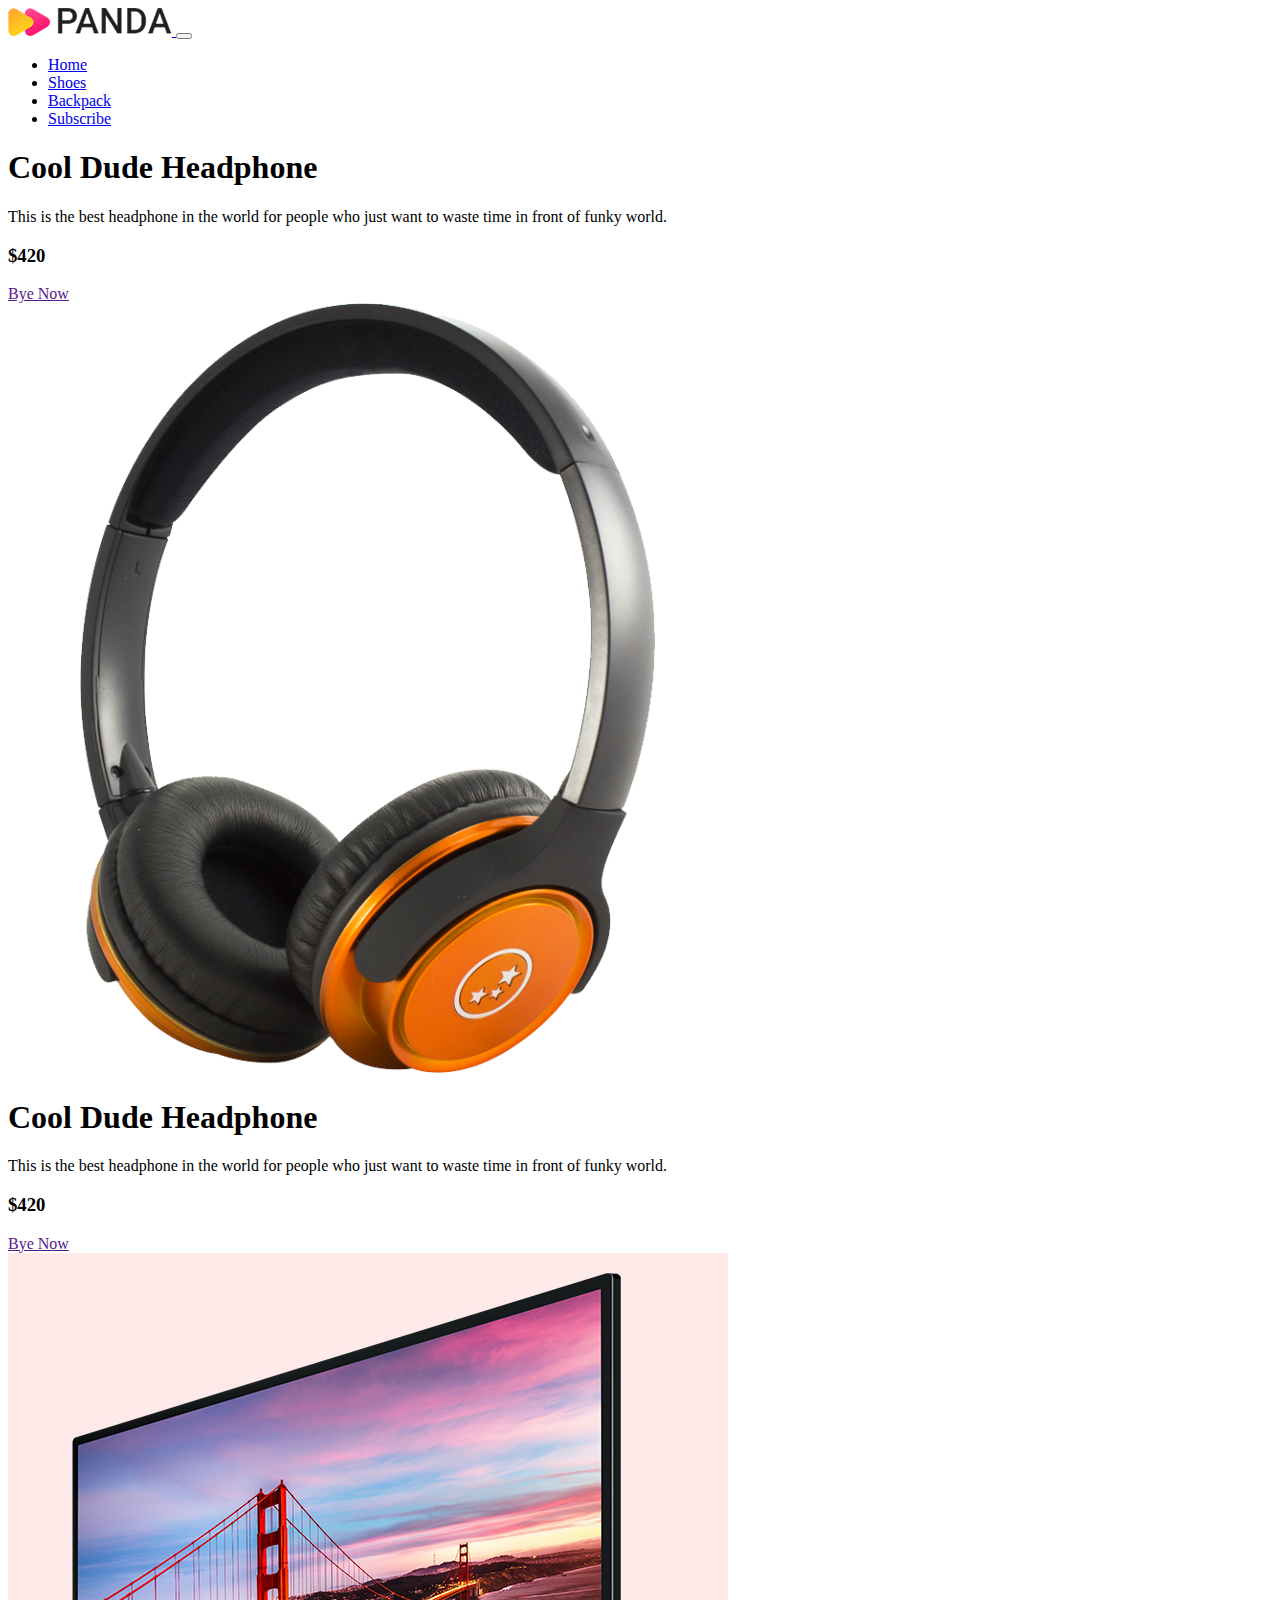
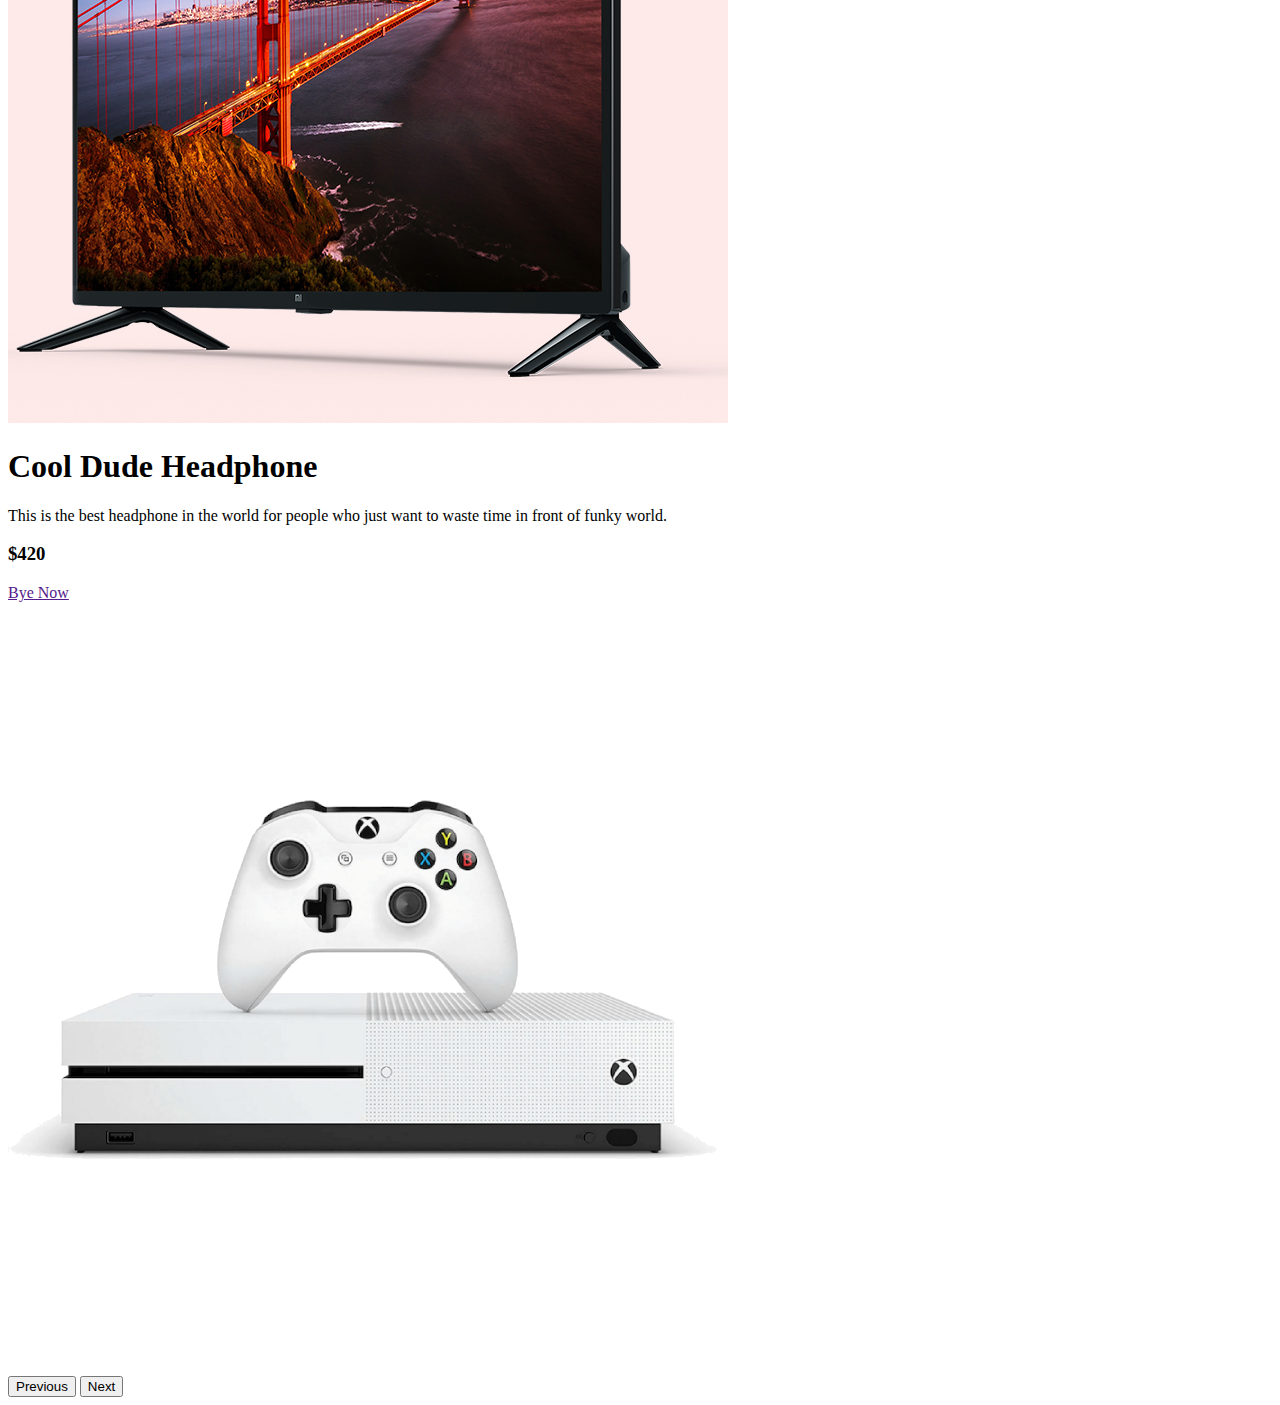
==== panda-ecomarch-bootstrap/panda-commarch.html @ 9adb0c9a "first commit" ====
<!doctype html>
<html lang="en">

<head>
    <meta charset="utf-8">
    <meta name="viewport" content="width=device-width, initial-scale=1">
    <title>Bootstrap demo</title>
    <!-- bootstrap link -->
    <link href="https://cdn.jsdelivr.net/npm/bootstrap@5.2.0/dist/css/bootstrap.min.css" rel="stylesheet"
        integrity="sha384-gH2yIJqKdNHPEq0n4Mqa/HGKIhSkIHeL5AyhkYV8i59U5AR6csBvApHHNl/vI1Bx" crossorigin="anonymous">
</head>

<body>
    <header class="container">
        <div class="container">
            <nav class="navbar navbar-expand-lg bg-light">
                <a class="navbar-brand" href="#">
                    <img src="images/logo.png" alt="">
                </a>
                <button class="navbar-toggler" type="button" data-bs-toggle="collapse"
                    data-bs-target="#navbarSupportedContent" aria-controls="navbarSupportedContent"
                    aria-expanded="false" aria-label="Toggle navigation">
                    <span class="navbar-toggler-icon"></span>
                </button>
                <div class="collapse navbar-collapse" id="navbarSupportedContent">
                    <ul class="navbar-nav me-auto mb-2 mb-lg-0">
                        <li class="nav-item">
                            <a class="nav-link active" aria-current="page" href="#">Home</a>
                        </li>
                        <li class="nav-item">
                            <a class="nav-link" href="#">Shoes</a>
                        </li>
                        <li class="nav-item">
                            <a class="nav-link" href="#">Backpack</a>
                        </li>
                        <li class="nav-item">
                            <a class="nav-link" href="#">Subscribe</a>
                        </li>
                    </ul>
                </div>
            </nav>
        </div>
        <section class="mt-5">
            <div id="carouselExampleControls" class="carousel slide" data-bs-ride="carousel">
                <div class="carousel-inner">
                    <div class="carousel-item active bg-info rounded">
                        <div class="row">
                            <div class="col-lg-7 d-flex align-items-center p-5">
                                <div>
                                    <h1>Cool Dude Headphone</h1>
                                    <p>This is the best headphone in the world for people who just want to waste time in
                                        front of funky world.
                                    </p>
                                    <h3>$420</h3>
                                    <a class="btn btn-warning" href="">Bye Now</a>
                                </div>
                            </div>
                            <div class="col-lg-5">
                                <img src="images/banner-images/headphone.png" class="d-block w-100" alt="...">
                            </div>
                        </div>
                    </div>
                    <div class="carousel-item active bg-info rounded">
                        <div class="row">
                            <div class="col-lg-7 d-flex align-items-center p-5">
                                <div>
                                    <h1>Cool Dude Headphone</h1>
                                    <p>This is the best headphone in the world for people who just want to waste time in
                                        front of funky world.
                                    </p>
                                    <h3>$420</h3>
                                    <a class="btn btn-warning" href="">Bye Now</a>
                                </div>
                            </div>
                            <div class="col-lg-5">
                                <img src="images/banner-images/tv.png" class="d-block w-100" alt="...">
                            </div>
                        </div>
                    </div>
                    <div class="carousel-item active bg-info rounded">
                        <div class="row">
                            <div class="col-lg-7 d-flex align-items-center p-5">
                                <div>
                                    <h1>Cool Dude Headphone</h1>
                                    <p>This is the best headphone in the world for people who just want to waste time in
                                        front of funky world.
                                    </p>
                                    <h3>$420</h3>
                                    <a class="btn btn-warning" href="">Bye Now</a>
                                </div>
                            </div>
                            <div class="col-lg-5">
                                <img src="images/banner-images/xbox.png" class="d-block w-100" alt="...">
                            </div>
                        </div>
                    </div>
                </div>
                <button class="carousel-control-prev" type="button" data-bs-target="#carouselExampleControls"
                    data-bs-slide="prev">
                    <span class="carousel-control-prev-icon" aria-hidden="true"></span>
                    <span class="visually-hidden">Previous</span>
                </button>
                <button class="carousel-control-next" type="button" data-bs-target="#carouselExampleControls"
                    data-bs-slide="next">
                    <span class="carousel-control-next-icon" aria-hidden="true"></span>
                    <span class="visually-hidden">Next</span>
                </button>
            </div>
        </section>
    </header>
    <!-- header section end -->
    <section>

    </section>
    <!-- bootstrap js link -->
    <script src="https://cdn.jsdelivr.net/npm/bootstrap@5.2.0/dist/js/bootstrap.bundle.min.js"
        integrity="sha384-A3rJD856KowSb7dwlZdYEkO39Gagi7vIsF0jrRAoQmDKKtQBHUuLZ9AsSv4jD4Xa"
        crossorigin="anonymous"></script>
</body>

</html>
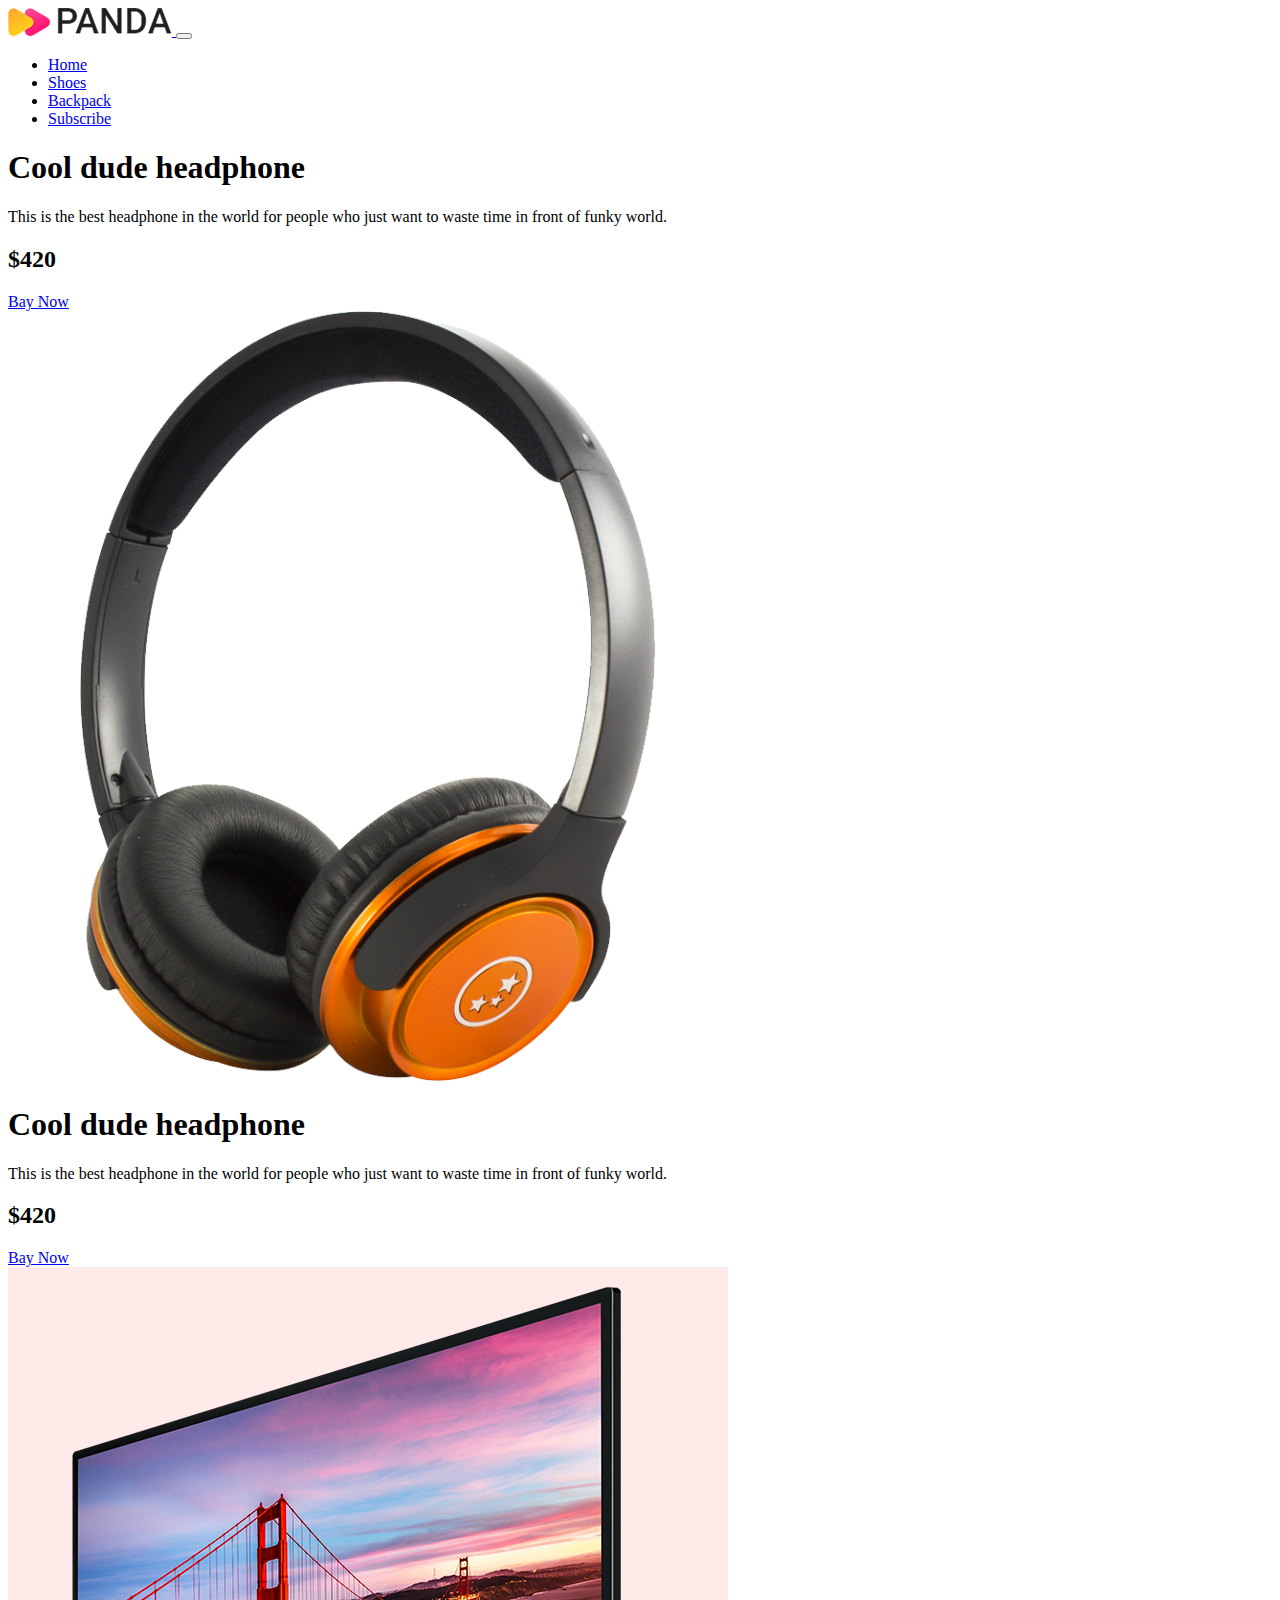
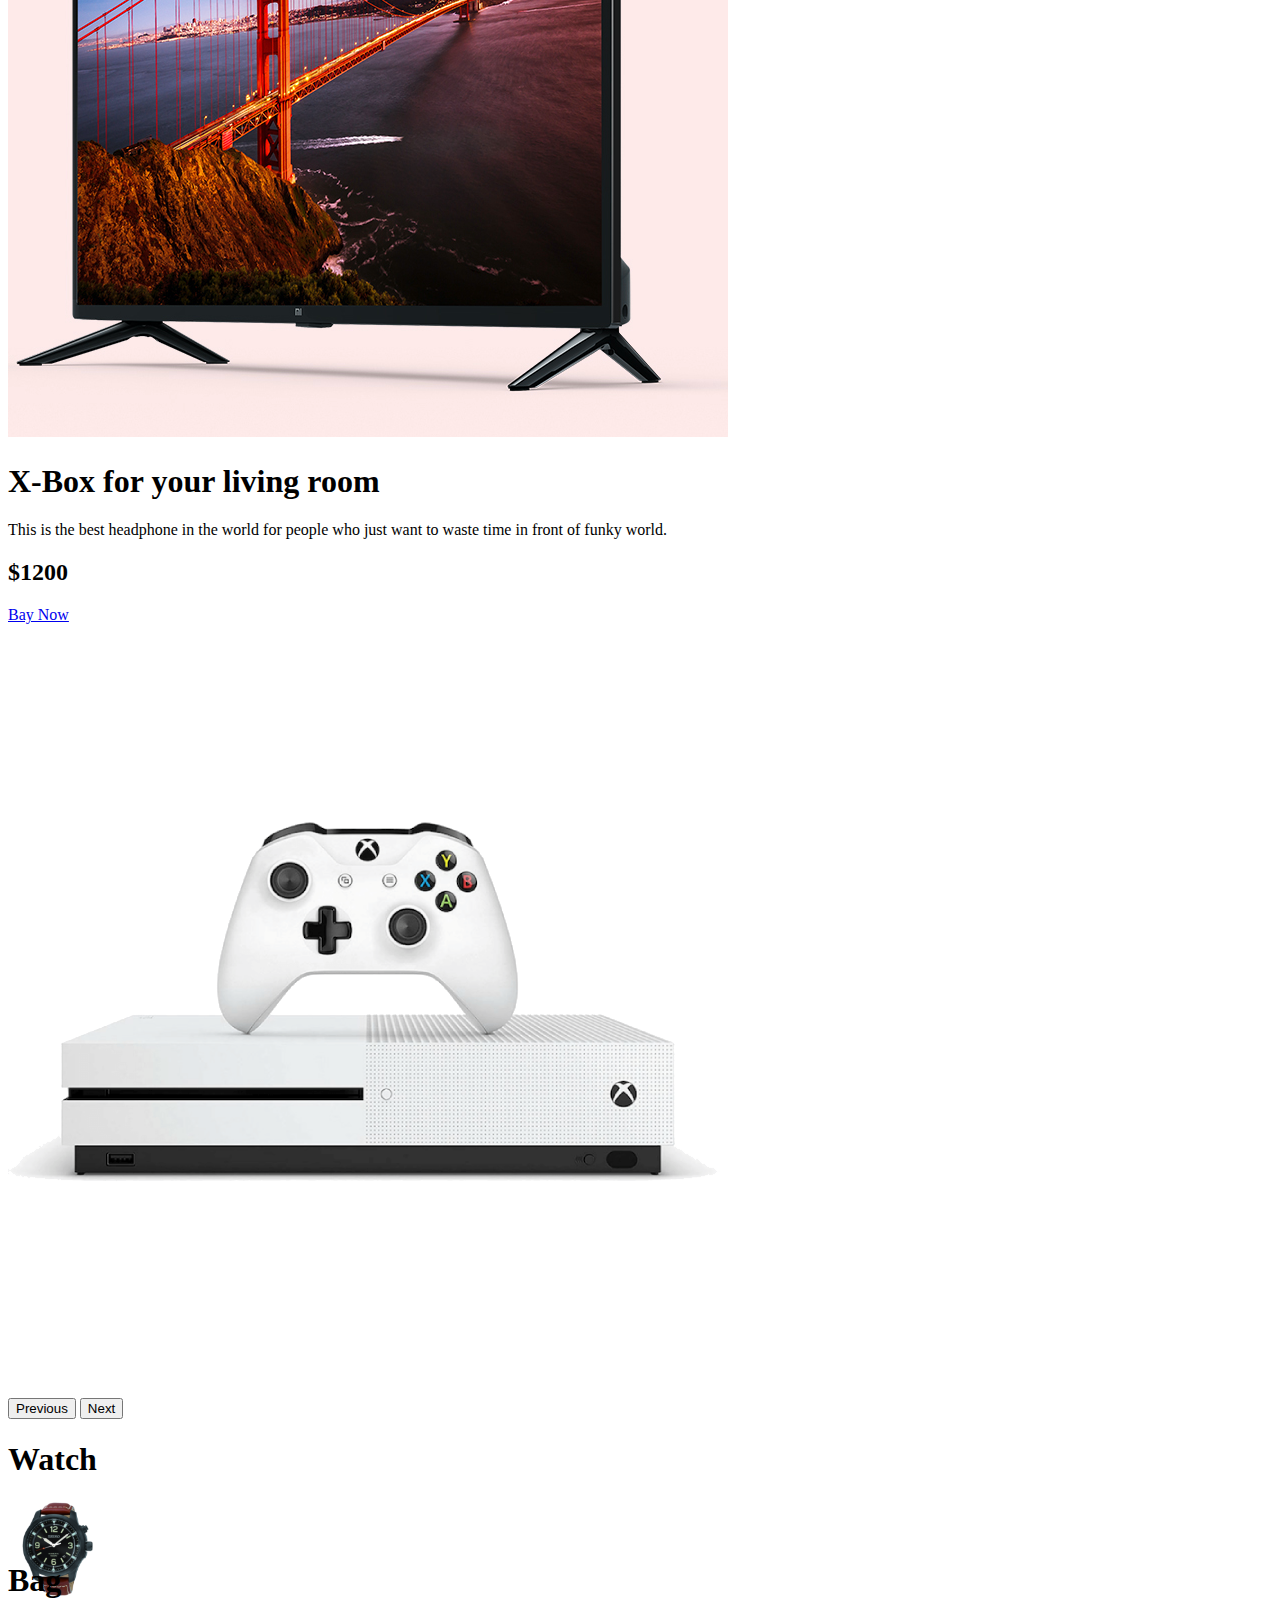
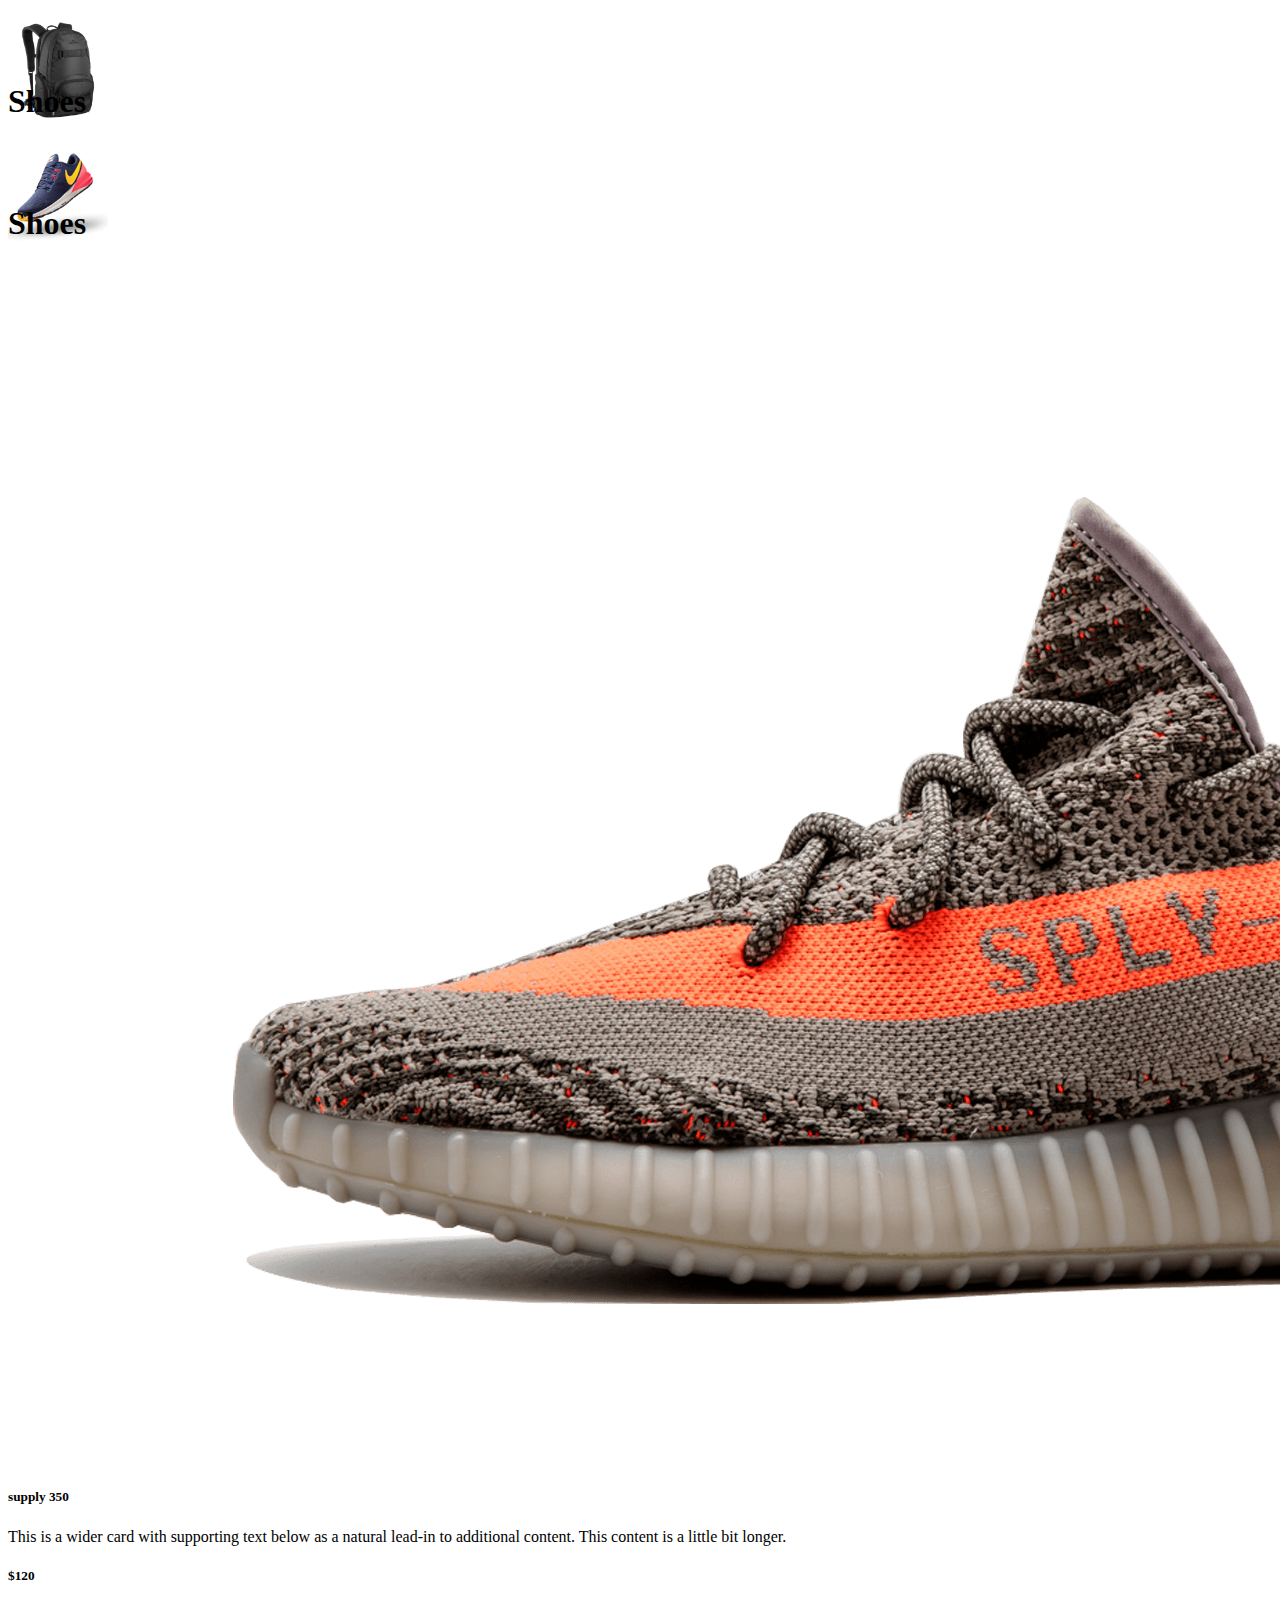
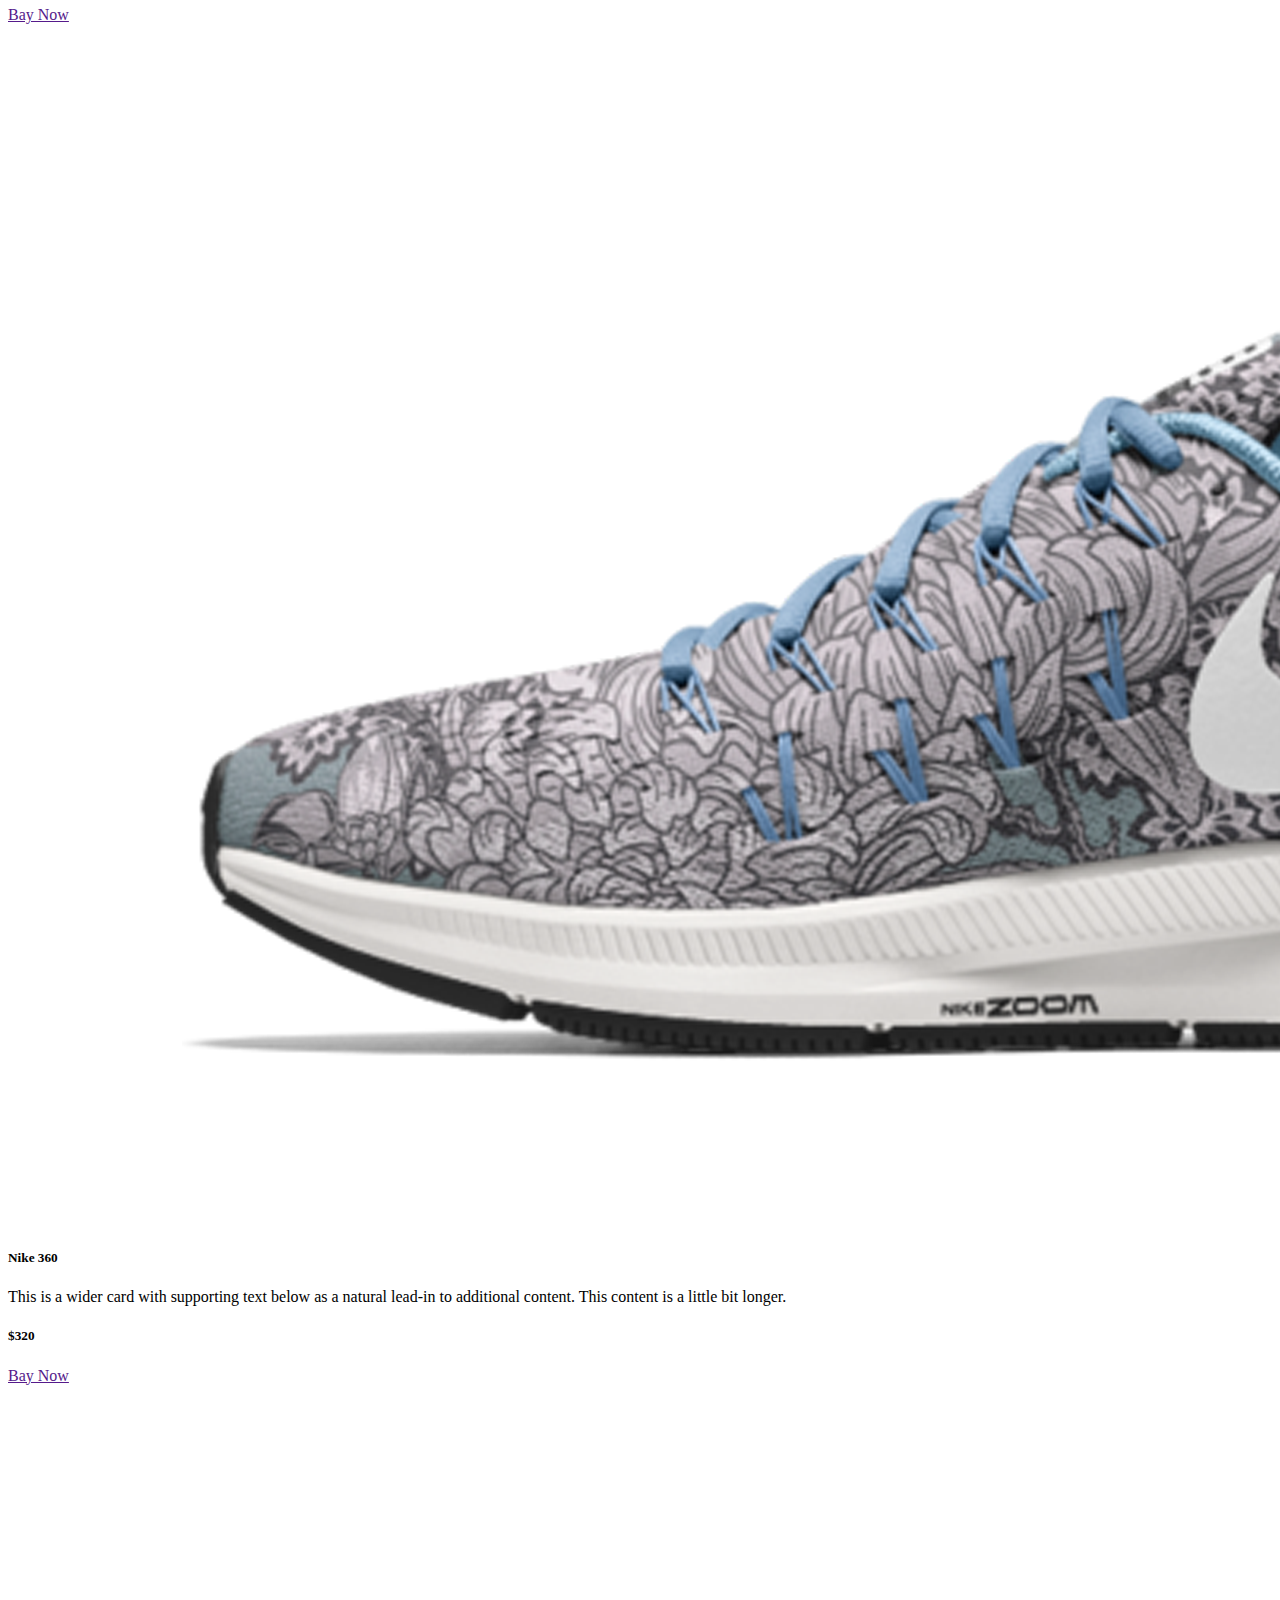
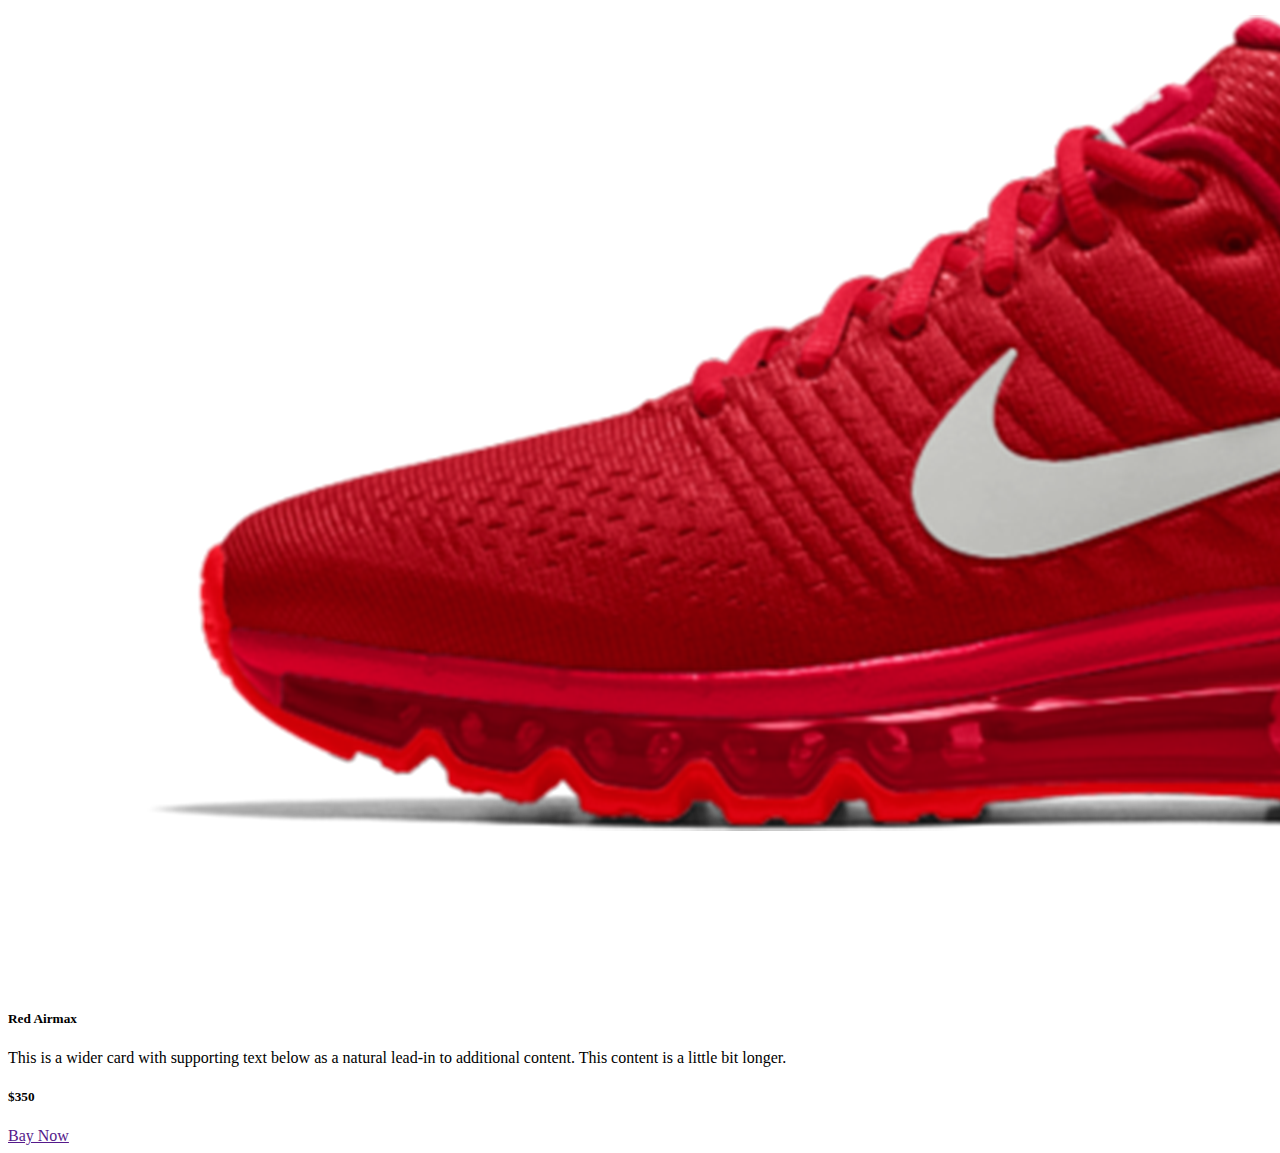
==== commit bbaede6d: "add shose" ====
--- a/panda-ecomarch-bootstrap/panda-commarch.html
+++ b/panda-ecomarch-bootstrap/panda-commarch.html
@@ -4,115 +4,184 @@
 <head>
     <meta charset="utf-8">
     <meta name="viewport" content="width=device-width, initial-scale=1">
-    <title>Bootstrap demo</title>
-    <!-- bootstrap link -->
+    <title>Panda.com</title>
     <link href="https://cdn.jsdelivr.net/npm/bootstrap@5.2.0/dist/css/bootstrap.min.css" rel="stylesheet"
         integrity="sha384-gH2yIJqKdNHPEq0n4Mqa/HGKIhSkIHeL5AyhkYV8i59U5AR6csBvApHHNl/vI1Bx" crossorigin="anonymous">
 </head>
 
 <body>
-    <header class="container">
-        <div class="container">
-            <nav class="navbar navbar-expand-lg bg-light">
-                <a class="navbar-brand" href="#">
-                    <img src="images/logo.png" alt="">
-                </a>
-                <button class="navbar-toggler" type="button" data-bs-toggle="collapse"
-                    data-bs-target="#navbarSupportedContent" aria-controls="navbarSupportedContent"
-                    aria-expanded="false" aria-label="Toggle navigation">
-                    <span class="navbar-toggler-icon"></span>
-                </button>
-                <div class="collapse navbar-collapse" id="navbarSupportedContent">
-                    <ul class="navbar-nav me-auto mb-2 mb-lg-0">
-                        <li class="nav-item">
-                            <a class="nav-link active" aria-current="page" href="#">Home</a>
-                        </li>
-                        <li class="nav-item">
-                            <a class="nav-link" href="#">Shoes</a>
-                        </li>
-                        <li class="nav-item">
-                            <a class="nav-link" href="#">Backpack</a>
-                        </li>
-                        <li class="nav-item">
-                            <a class="nav-link" href="#">Subscribe</a>
-                        </li>
-                    </ul>
-                </div>
-            </nav>
-        </div>
-        <section class="mt-5">
-            <div id="carouselExampleControls" class="carousel slide" data-bs-ride="carousel">
-                <div class="carousel-inner">
-                    <div class="carousel-item active bg-info rounded">
-                        <div class="row">
-                            <div class="col-lg-7 d-flex align-items-center p-5">
-                                <div>
-                                    <h1>Cool Dude Headphone</h1>
-                                    <p>This is the best headphone in the world for people who just want to waste time in
-                                        front of funky world.
-                                    </p>
-                                    <h3>$420</h3>
-                                    <a class="btn btn-warning" href="">Bye Now</a>
-                                </div>
-                            </div>
-                            <div class="col-lg-5">
-                                <img src="images/banner-images/headphone.png" class="d-block w-100" alt="...">
+    <div class="container">
+        <nav class="navbar navbar-expand-lg bg-light">
+            <a class="navbar-brand" href="#">
+                <img src="images/logo.png" alt="">
+            </a>
+            <button class="navbar-toggler" type="button" data-bs-toggle="collapse"
+                data-bs-target="#navbarSupportedContent" aria-controls="navbarSupportedContent" aria-expanded="false"
+                aria-label="Toggle navigation">
+                <span class="navbar-toggler-icon"></span>
+            </button>
+            <div class="collapse navbar-collapse" id="navbarSupportedContent">
+                <ul class="navbar-nav me-auto mb-2 mb-lg-0">
+                    <li class="nav-item">
+                        <a class="nav-link active" aria-current="page" href="#">Home</a>
+                    </li>
+                    <li class="nav-item">
+                        <a class="nav-link" href="#">Shoes</a>
+                    </li>
+                    <li class="nav-item">
+                        <a class="nav-link" href="#">Backpack</a>
+                    </li>
+                    <li class="nav-item">
+                        <a class="nav-link" href="#">Subscribe</a>
+                    </li>
+                </ul>
+            </div>
+        </nav>
+    </div>
+    <!-- header carosul code -->
+    <section class="container mt-5">
+        <div id="carouselExampleControls" class="carousel slide" data-bs-ride="carousel">
+            <div class="carousel-inner">
+                <div class="carousel-item active bg-primary">
+                    <div class="row">
+                        <div class="col-lg-7 d-flex align-items-center justify-content-center ps-5">
+                            <div>
+                                <h1 class="text-white">Cool dude headphone</h1>
+                                <p>This is the best headphone in the world for people who just want to waste time in
+                                    front
+                                    of funky world.</p>
+                                <h2>$420</h2>
+                                <a class="btn btn-warning text-white" href="#">Bay Now</a>
                             </div>
                         </div>
-                    </div>
-                    <div class="carousel-item active bg-info rounded">
-                        <div class="row">
-                            <div class="col-lg-7 d-flex align-items-center p-5">
-                                <div>
-                                    <h1>Cool Dude Headphone</h1>
-                                    <p>This is the best headphone in the world for people who just want to waste time in
-                                        front of funky world.
-                                    </p>
-                                    <h3>$420</h3>
-                                    <a class="btn btn-warning" href="">Bye Now</a>
-                                </div>
-                            </div>
-                            <div class="col-lg-5">
-                                <img src="images/banner-images/tv.png" class="d-block w-100" alt="...">
-                            </div>
-                        </div>
-                    </div>
-                    <div class="carousel-item active bg-info rounded">
-                        <div class="row">
-                            <div class="col-lg-7 d-flex align-items-center p-5">
-                                <div>
-                                    <h1>Cool Dude Headphone</h1>
-                                    <p>This is the best headphone in the world for people who just want to waste time in
-                                        front of funky world.
-                                    </p>
-                                    <h3>$420</h3>
-                                    <a class="btn btn-warning" href="">Bye Now</a>
-                                </div>
-                            </div>
-                            <div class="col-lg-5">
-                                <img src="images/banner-images/xbox.png" class="d-block w-100" alt="...">
-                            </div>
+                        <div class="col-lg-5">
+                            <img src="images/banner-images/headphone.png" class="d-block w-100" alt="">
                         </div>
                     </div>
                 </div>
-                <button class="carousel-control-prev" type="button" data-bs-target="#carouselExampleControls"
-                    data-bs-slide="prev">
-                    <span class="carousel-control-prev-icon" aria-hidden="true"></span>
-                    <span class="visually-hidden">Previous</span>
-                </button>
-                <button class="carousel-control-next" type="button" data-bs-target="#carouselExampleControls"
-                    data-bs-slide="next">
-                    <span class="carousel-control-next-icon" aria-hidden="true"></span>
-                    <span class="visually-hidden">Next</span>
-                </button>
+                <div class="carousel-item active bg-primary">
+                    <div class="row">
+                        <div class="col-lg-7 d-flex align-items-center justify-content-center ps-5">
+                            <div>
+                                <h1 class="text-white">Cool dude headphone</h1>
+                                <p>This is the best headphone in the world for people who just want to waste time in
+                                    front
+                                    of funky world.</p>
+                                <h2>$420</h2>
+                                <a class="btn btn-warning text-white" href="#">Bay Now</a>
+                            </div>
+                        </div>
+                        <div class="col-lg-5">
+                            <img src="images/banner-images/tv.png" class="d-block w-100" alt="">
+                        </div>
+                    </div>
+                </div>
+                <div class="carousel-item active bg-primary">
+                    <div class="row">
+                        <div class="col-lg-7 d-flex align-items-center justify-content-center ps-5">
+                            <div>
+                                <h1 class="text-white">X-Box for your living room</h1>
+                                <p>This is the best headphone in the world for people who just want to waste time in
+                                    front
+                                    of funky world.</p>
+                                <h2>$1200</h2>
+                                <a class="btn btn-warning text-white" href="#">Bay Now</a>
+                            </div>
+                        </div>
+                        <div class="col-lg-5">
+                            <img src="images/banner-images/xbox.png" class="d-block w-100" alt="">
+                        </div>
+                    </div>
+                </div>
             </div>
-        </section>
-    </header>
-    <!-- header section end -->
-    <section>
+            <button class="carousel-control-prev" type="button" data-bs-target="#carouselExampleControls"
+                data-bs-slide="prev">
+                <span class="carousel-control-prev-icon" aria-hidden="true"></span>
+                <span class="visually-hidden">Previous</span>
+            </button>
+            <button class="carousel-control-next" type="button" data-bs-target="#carouselExampleControls"
+                data-bs-slide="next">
+                <span class="carousel-control-next-icon" aria-hidden="true"></span>
+                <span class="visually-hidden">Next</span>
+            </button>
+        </div>
+    </section>
+    <!-- carosul slider end -->
+    <!-- single item start -->
+    <section class="mt-5">
+        <div class="container text-center">
+            <div class="row g-2">
+                <div class="col-lg-4">
+                    <div class="p-3 border bg-warning d-flex align-items-center         justify-content-center rounded"
+                        style="height: 100px;">
+                        <h1>Watch</h1>
+                        <img src="images/categories/watch.png" alt="" style="height: 100px;">
+                    </div>
+                </div>
+                <div class="col-lg-4">
+                    <div class="p-3 border bg-info d-flex align-items-center         justify-content-center rounded"
+                        style="height: 100px;">
+                        <h1>Bag</h1>
+                        <img src="images/categories/bag.png" alt="" style="height: 100px;">
+                    </div>
+                </div>
+                <div class="col-lg-4">
+                    <div class="p-3 border bg-primary d-flex align-items-center         justify-content-center rounded"
+                        style="height: 100px;">
+                        <h1>Shoes</h1>
+                        <img src="images/categories/shoes.png" alt="" style="height: 100px;">
+                    </div>
+                </div>
+            </div>
+    </section>
+    <!-- single item end -->
+    <!-- shose itims start -->
+    <section class="container my-5">
+        <h1>Shoes</h1>
+        <div class="row row-cols-1 row-cols-md-3 row-cols-4 g-4">
+            <div class="col">
+                <div class="card h-100 shadow-lg border-0">
+                    <img src="images/shoes/shoe-1.png" class="card-img-top" alt="...">
+                    <div class="card-body">
+                        <h5 class="card-title">supply 350</h5>
+                        <p class="card-text">This is a wider card with supporting text below as a natural lead-in to
+                            additional content. This content is a little bit longer.</p>
+                        <h5>$120</h5>
+                        <a class="btn btn-primary" href="">Bay Now</a>
+                    </div>
+                </div>
+            </div>
+            <div class="col">
+                <div class="card h-100 shadow-lg border-0">
+                    <img src="images/shoes/shoe-2.png" class="card-img-top" alt="...">
+                    <div class="card-body">
+                        <h5 class="card-title">Nike 360</h5>
+                        <p class="card-text">
+                            This is a wider card with supporting text below as a natural lead-in to
+                            additional content. This content is a little bit longer.</p>
+                        <h5>$320</h5>
+                        <a class="btn btn-primary" href="">Bay Now</a>
+                    </div>
+                </div>
+            </div>
+            <div class="col">
+                <div class="card h-100 shadow-lg border-0">
+                    <img src="images/shoes/shoe-3.png" class="card-img-top" alt="...">
+                    <div class="card-body">
+                        <h5 class="card-title">Red Airmax</h5>
+                        <p class="card-text">This is a wider card with supporting text below as a natural lead-in to
+                            additional content. This content is a little bit longer.</p>
+                        <h5>$350</h5>
+                        <a class="btn btn-primary" href="">Bay Now</a>
+                    </div>
+                </div>
+            </div>
+        </div>
+    </section>
+    <!-- shose itims start -->
+    <!-- bages item start -->
 
-    </section>
-    <!-- bootstrap js link -->
+    <!-- bootastrap js link -->
     <script src="https://cdn.jsdelivr.net/npm/bootstrap@5.2.0/dist/js/bootstrap.bundle.min.js"
         integrity="sha384-A3rJD856KowSb7dwlZdYEkO39Gagi7vIsF0jrRAoQmDKKtQBHUuLZ9AsSv4jD4Xa"
         crossorigin="anonymous"></script>
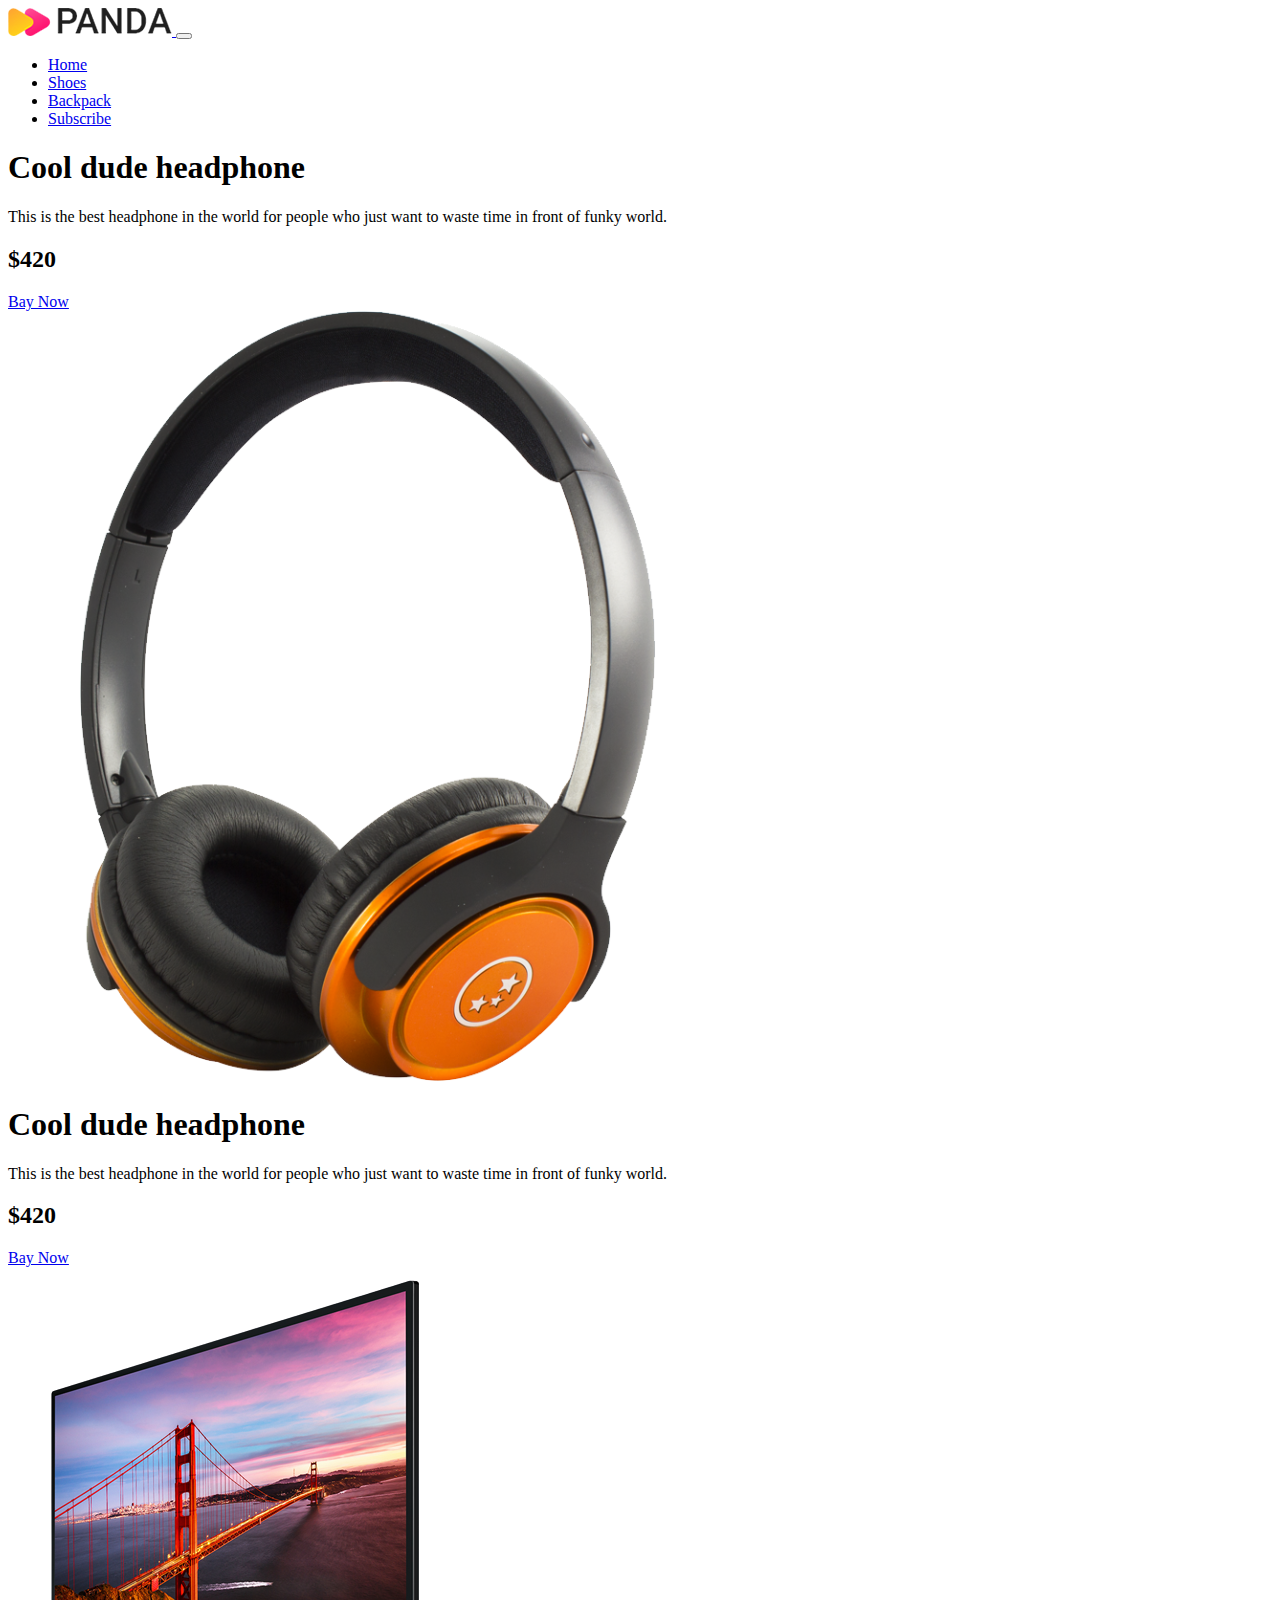
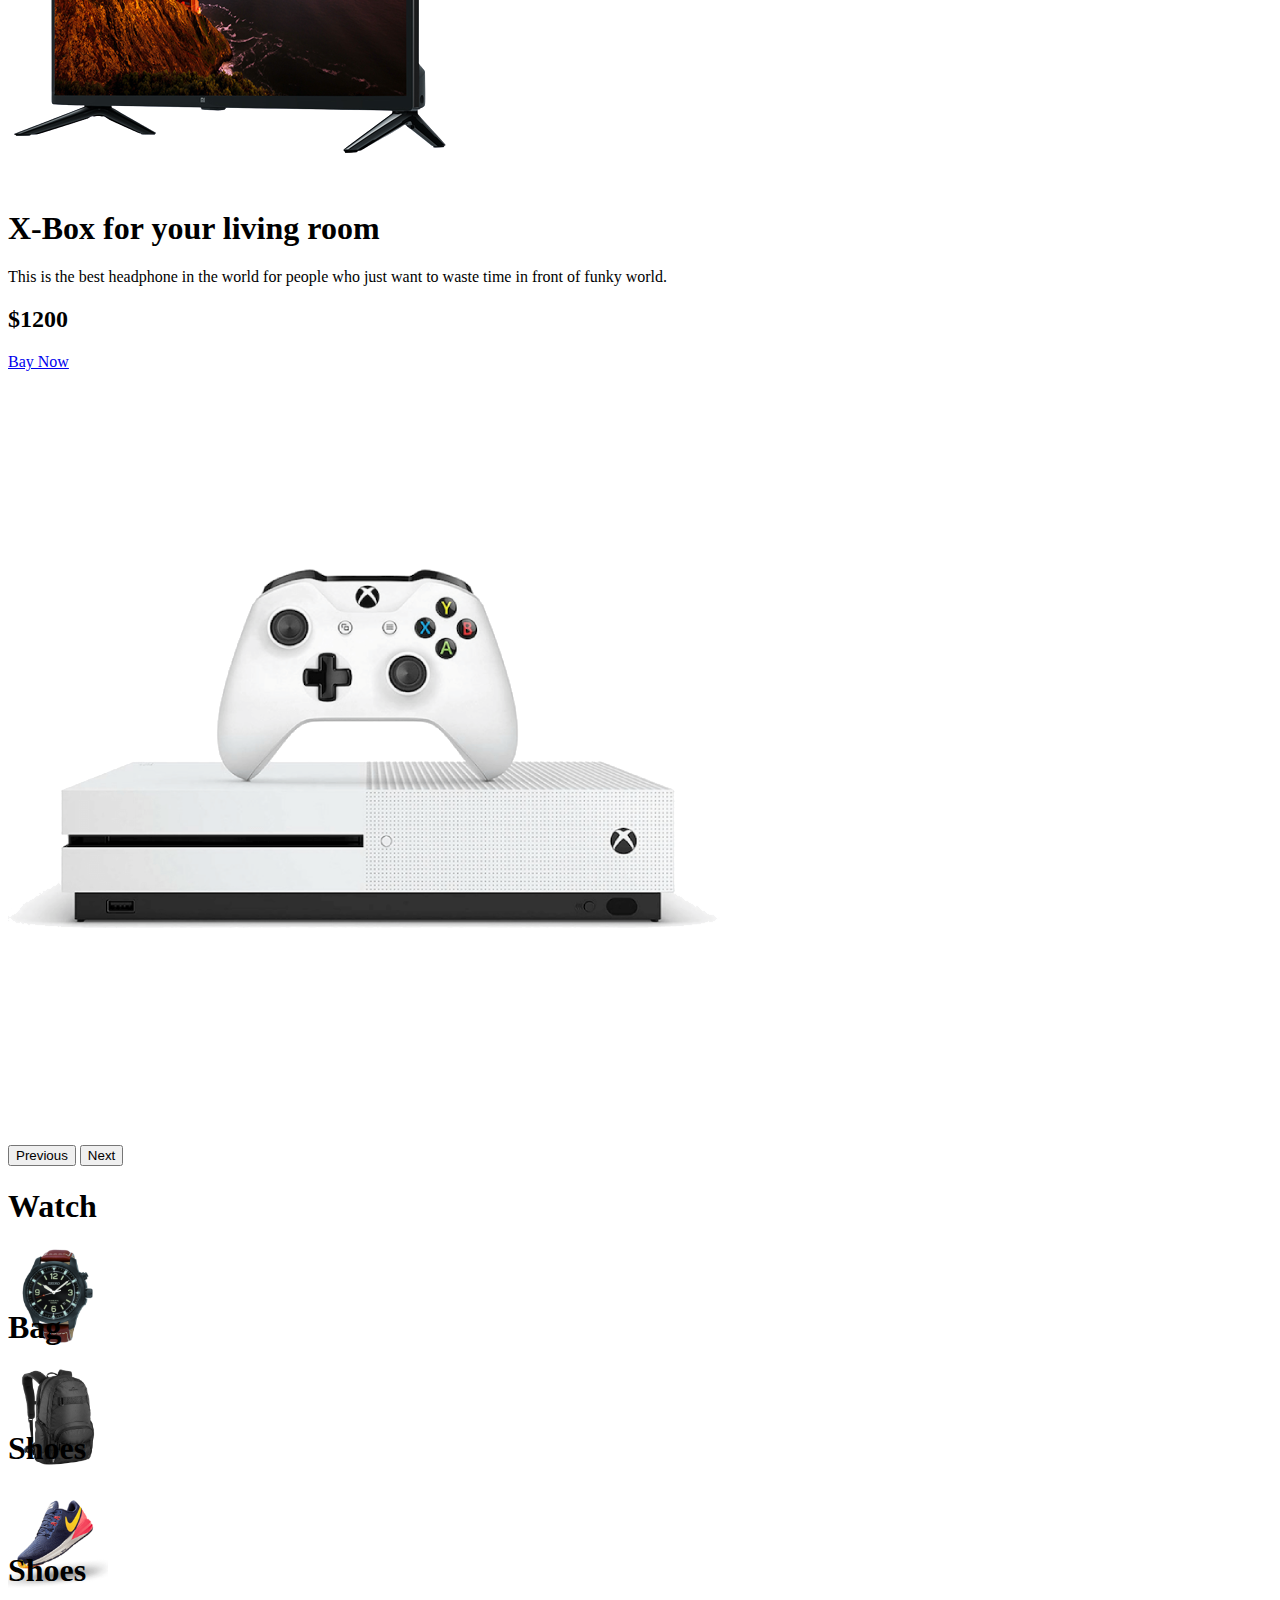
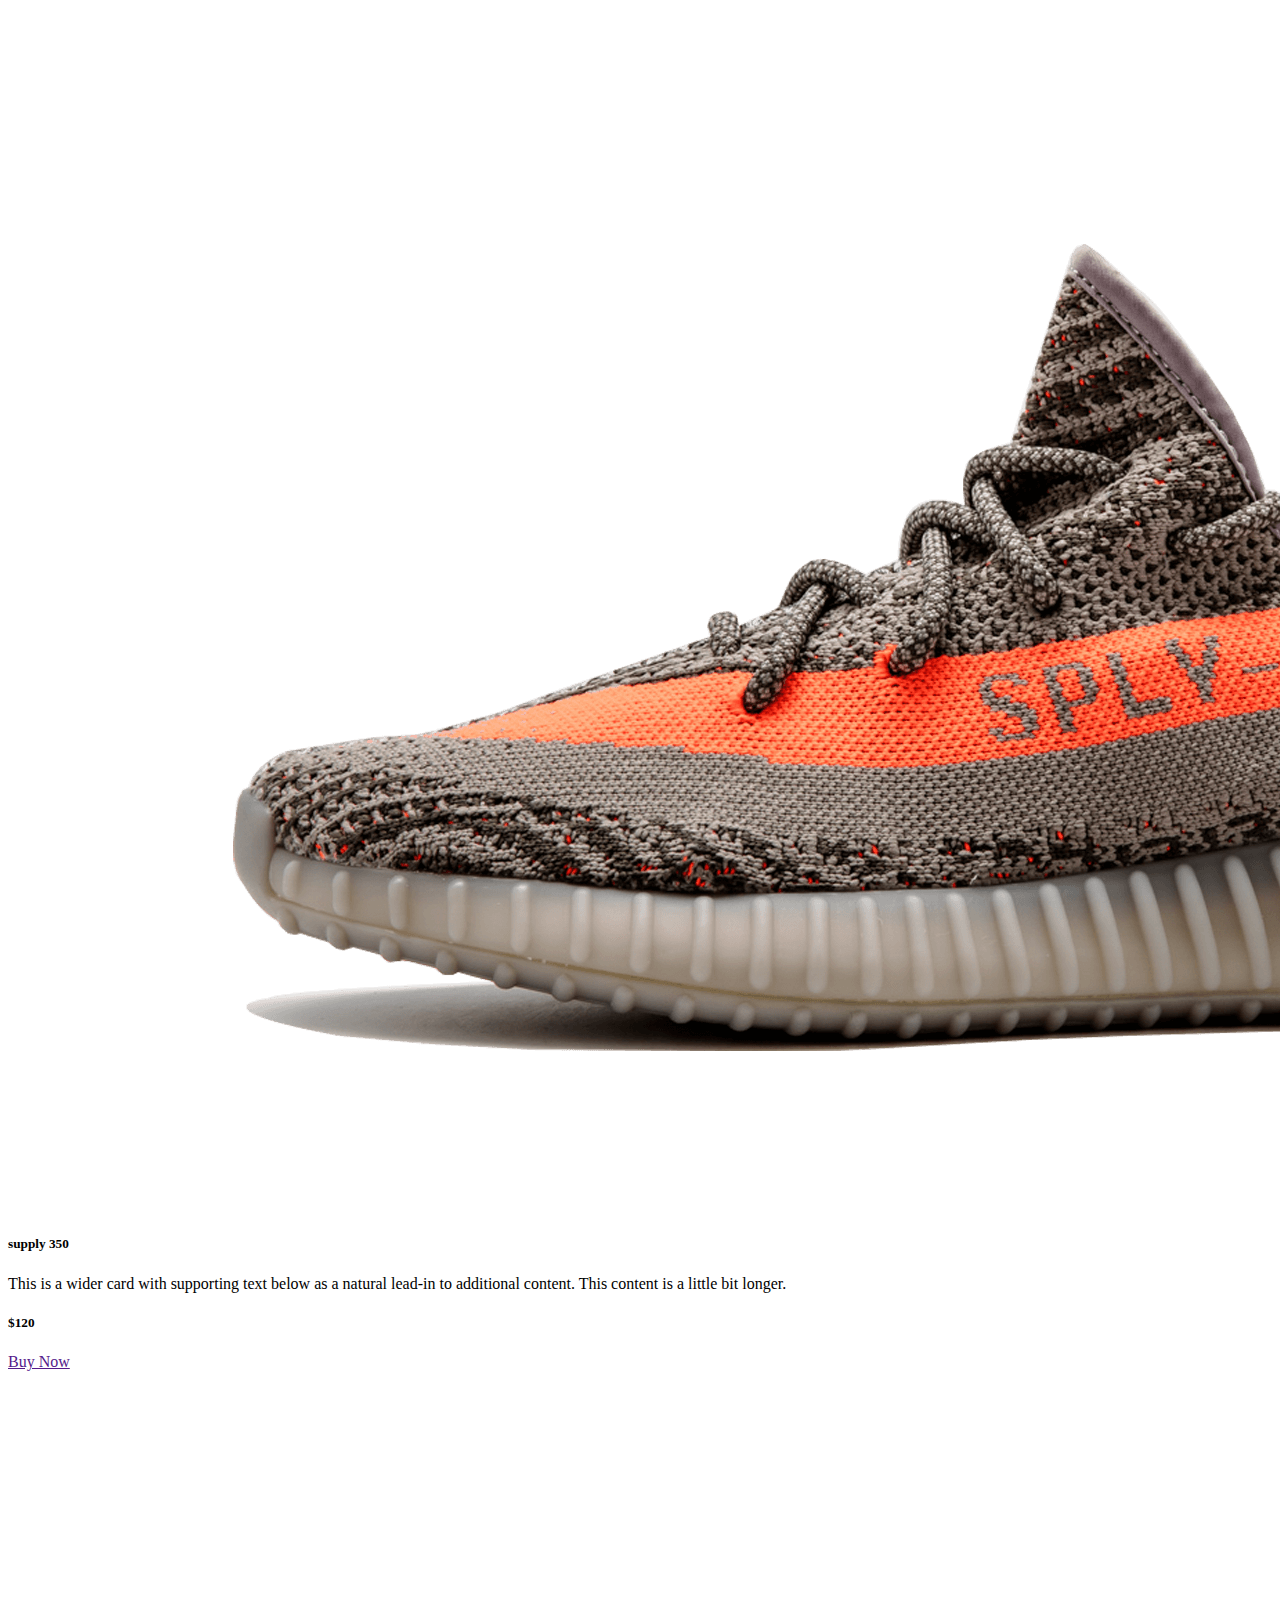
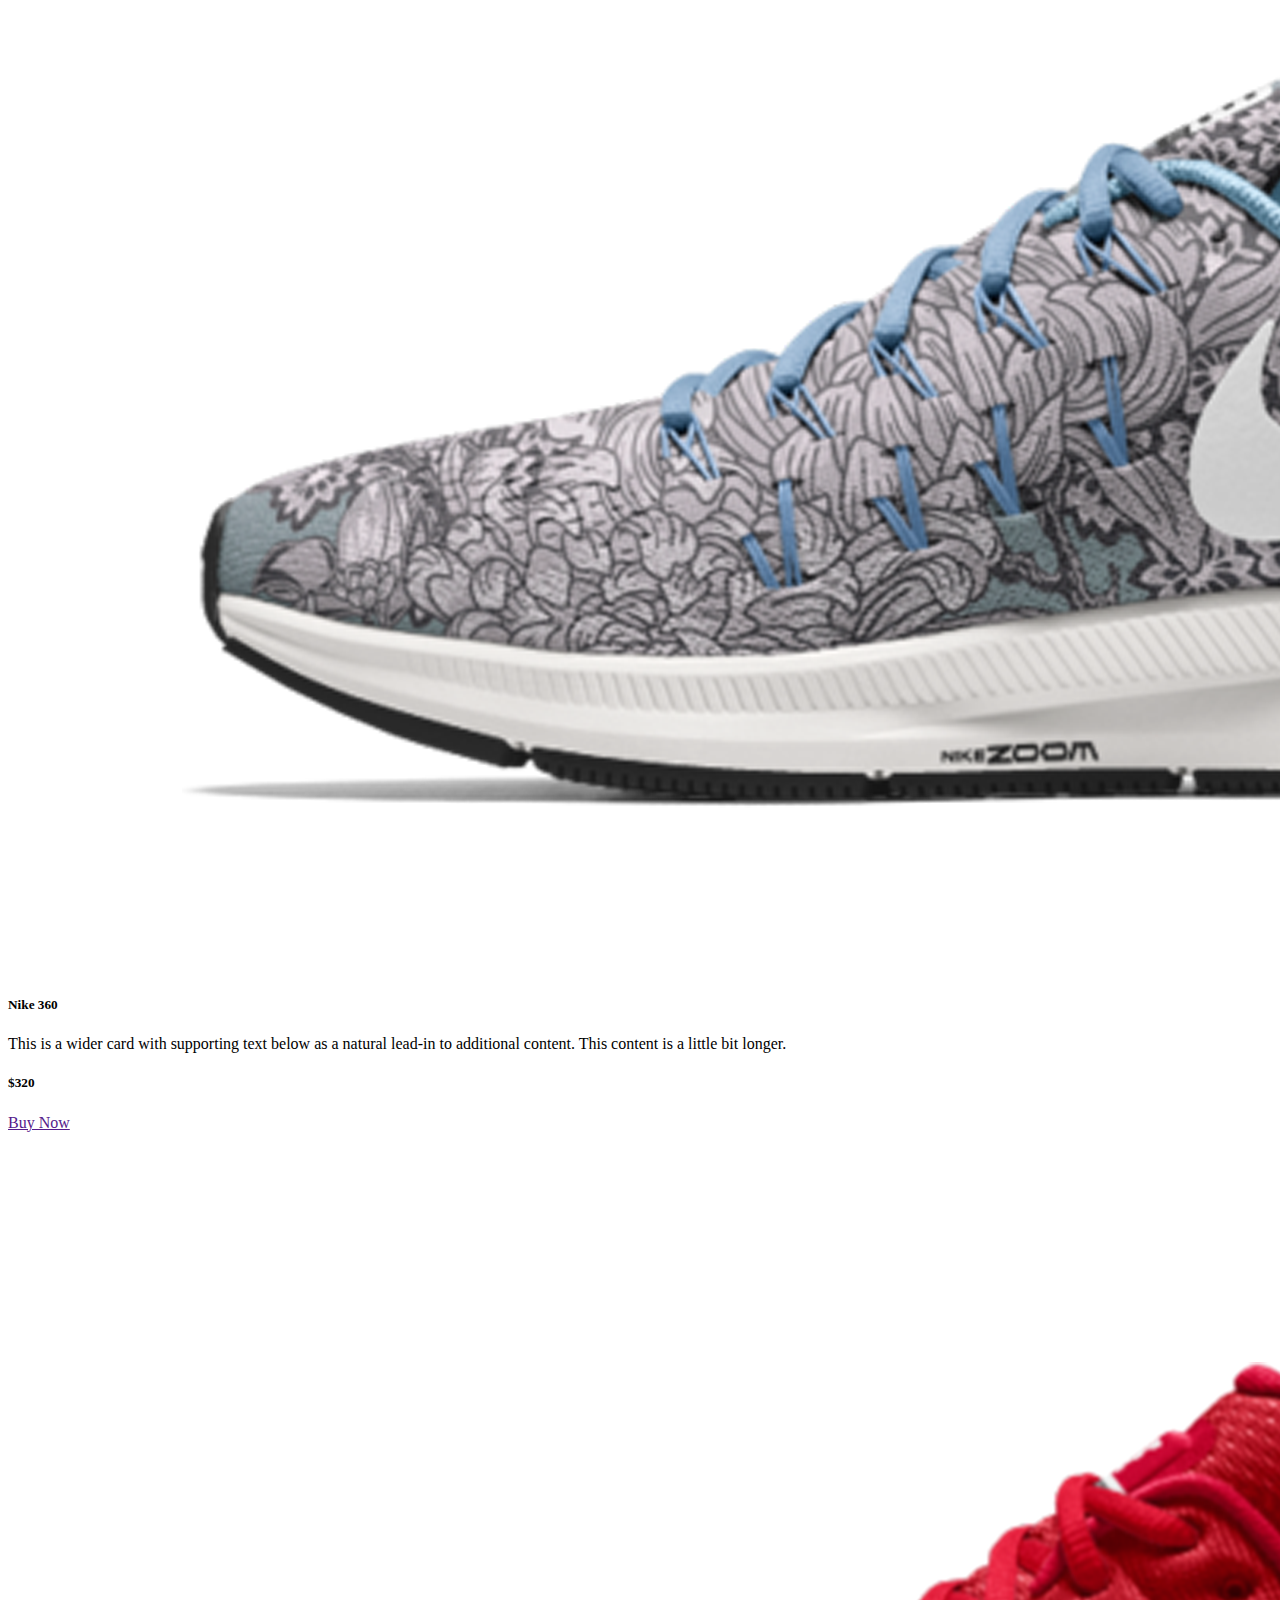
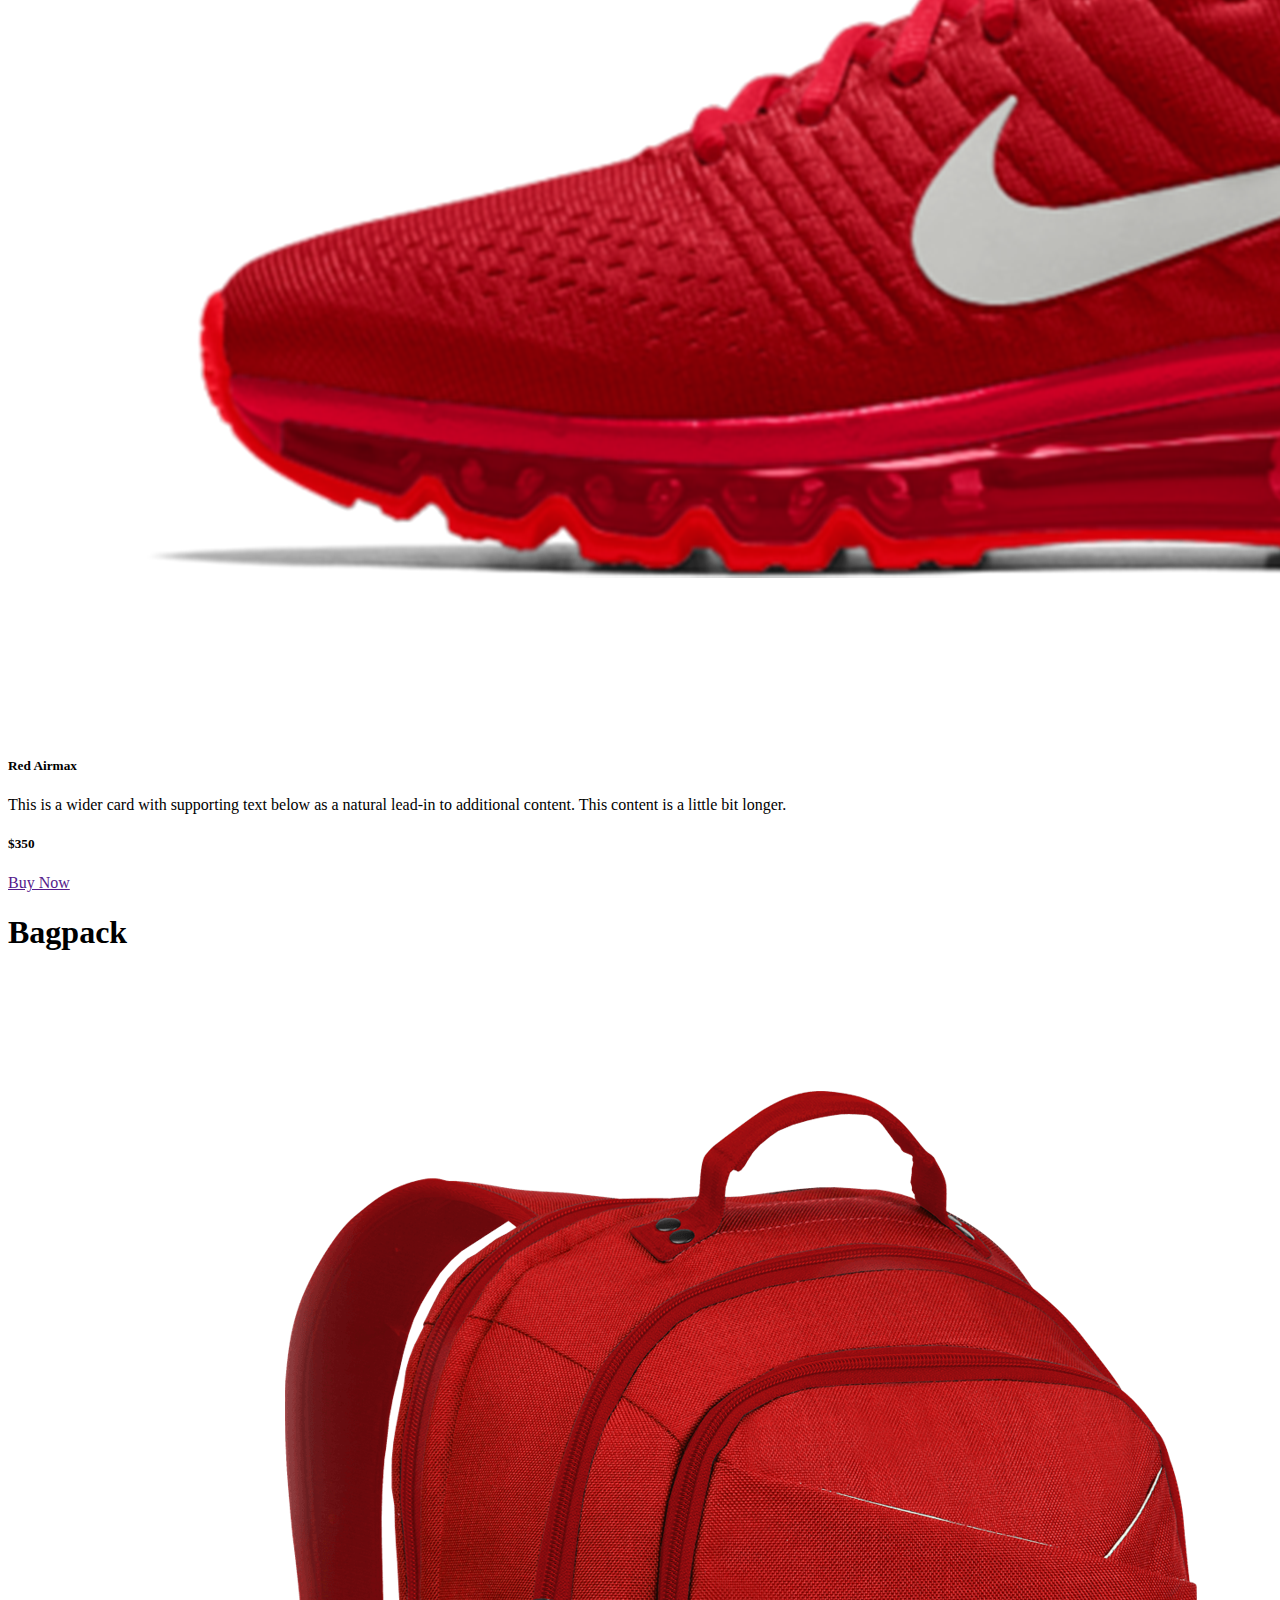
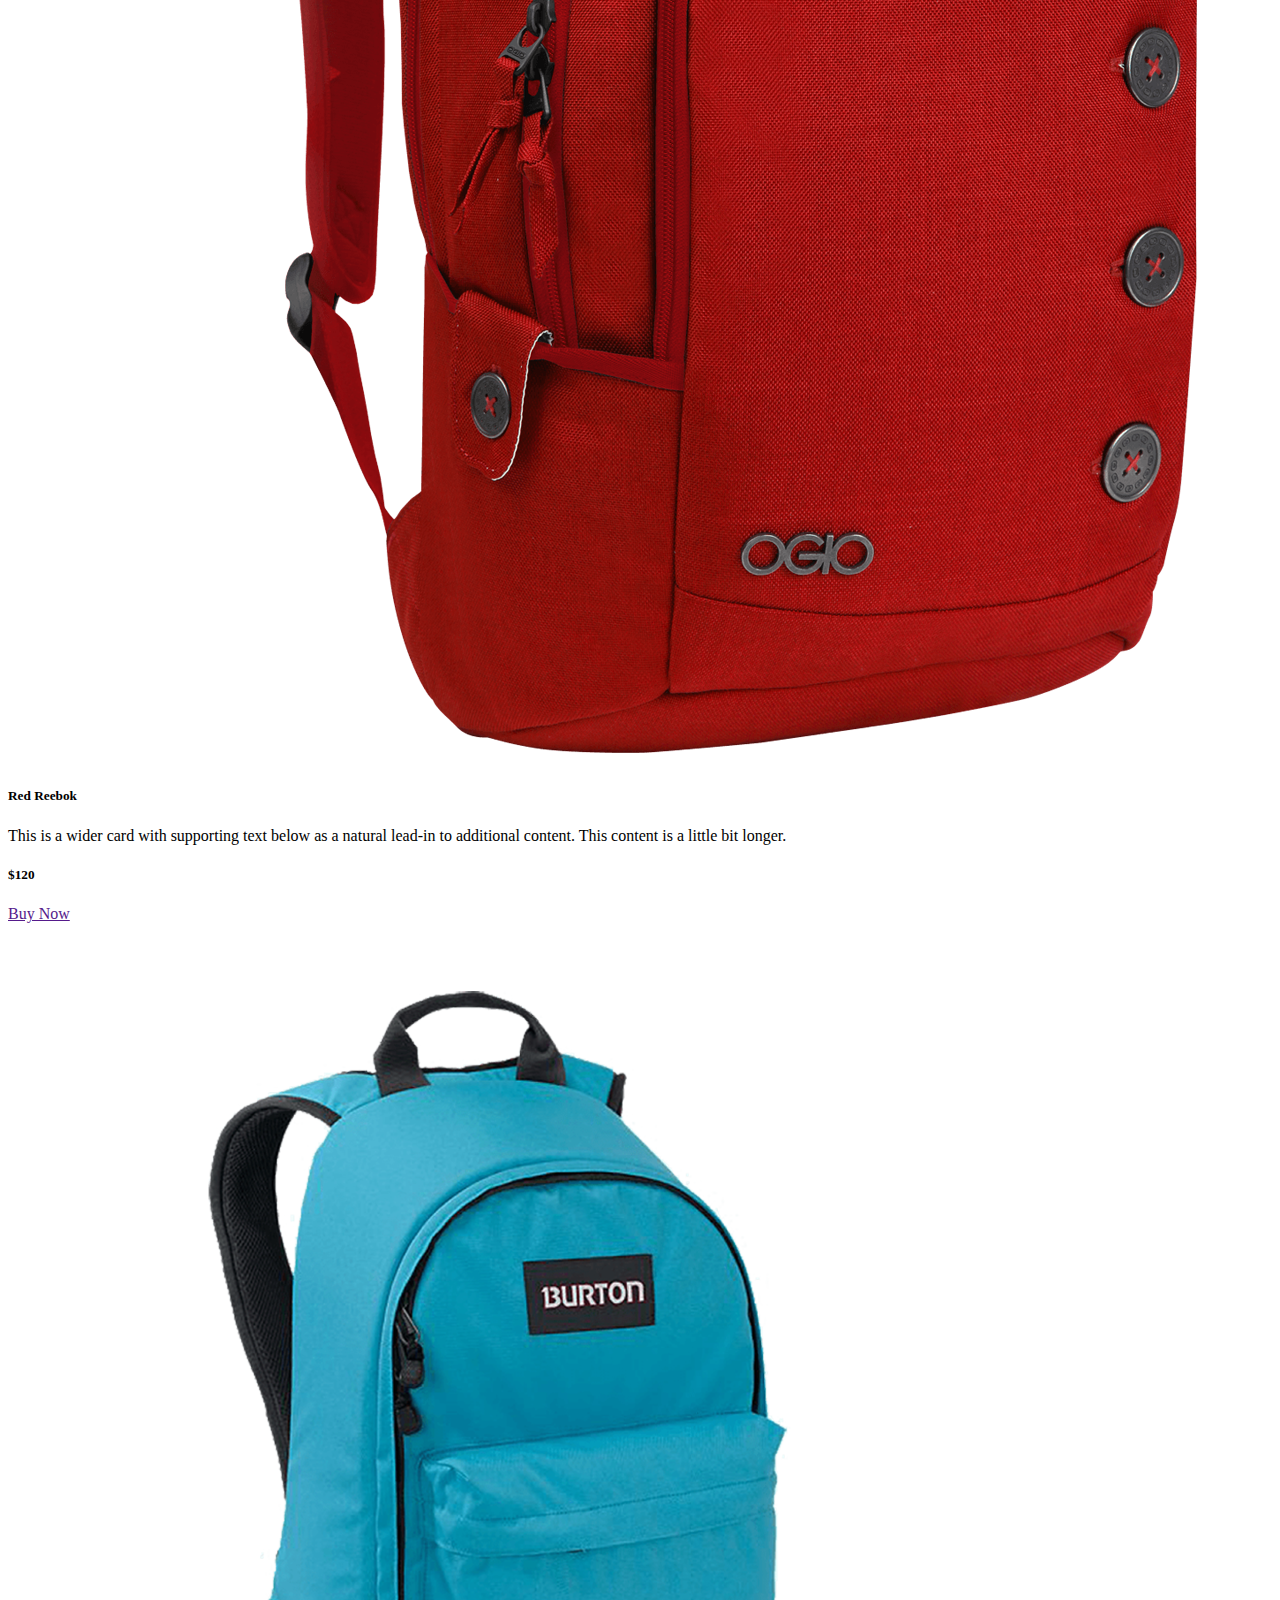
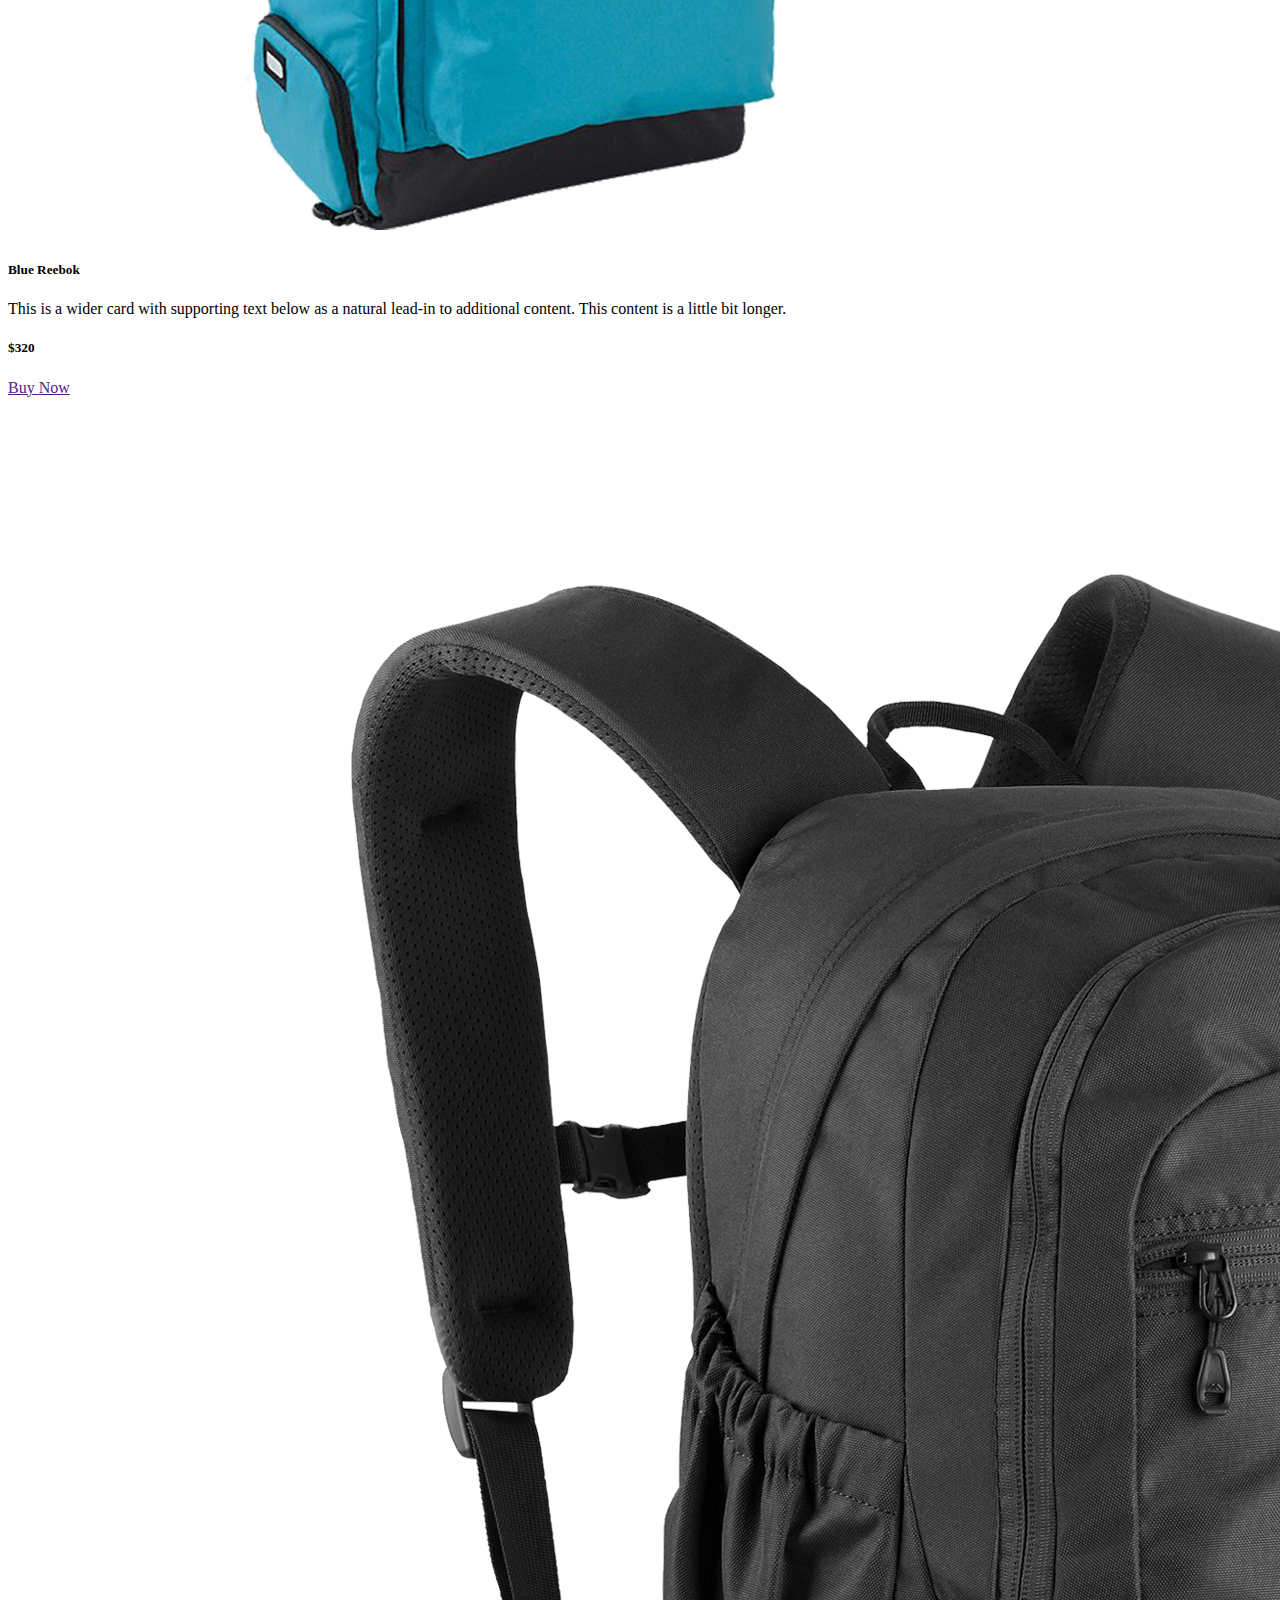
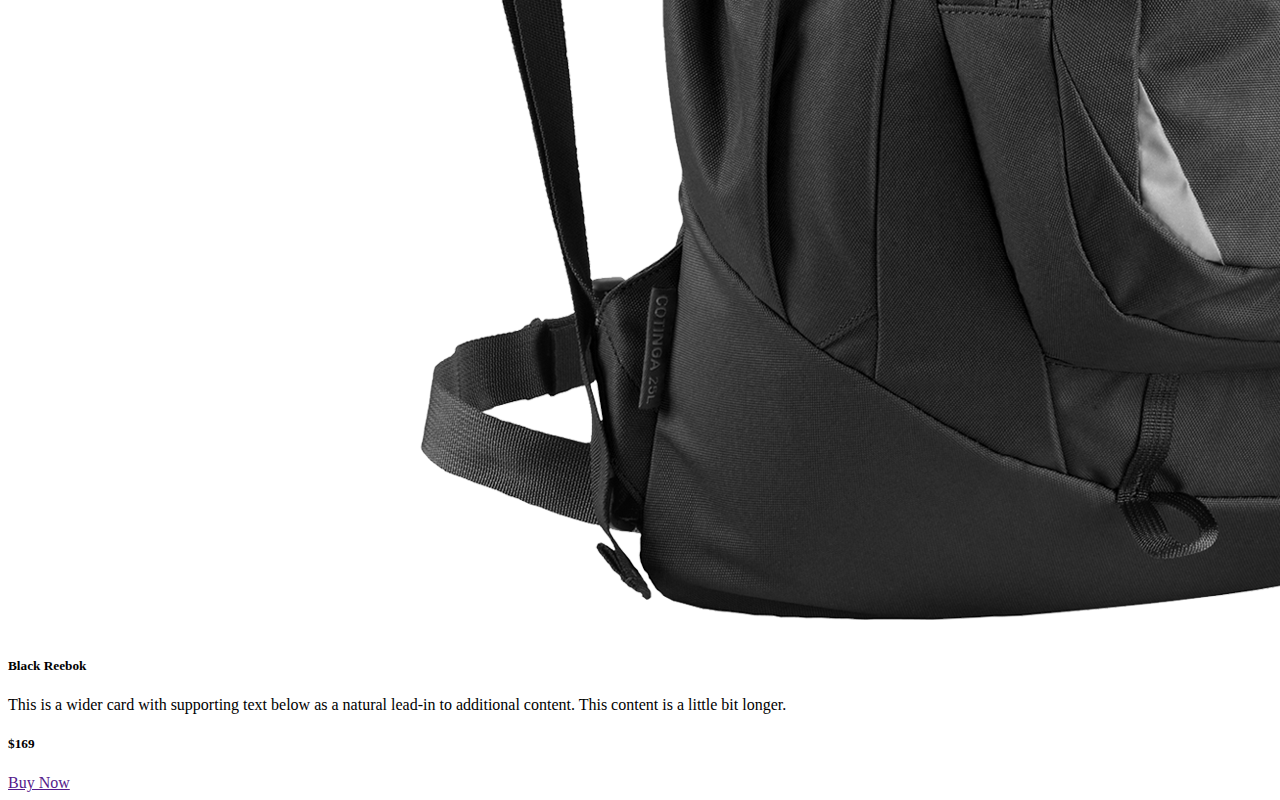
==== commit e9fe7d09: "bags code" ====
--- a/panda-ecomarch-bootstrap/panda-commarch.html
+++ b/panda-ecomarch-bootstrap/panda-commarch.html
@@ -72,7 +72,7 @@
                             </div>
                         </div>
                         <div class="col-lg-5">
-                            <img src="images/banner-images/tv.png" class="d-block w-100" alt="">
+                            <img src="images/banner-images/tv-removebg-preview.png" class="d-block w-100" alt="">
                         </div>
                     </div>
                 </div>
@@ -138,7 +138,7 @@
     <!-- shose itims start -->
     <section class="container my-5">
         <h1>Shoes</h1>
-        <div class="row row-cols-1 row-cols-md-3 row-cols-4 g-4">
+        <div class="row row-cols-1 row-cols-md-2 row-cols-lg-3 g-4">
             <div class="col">
                 <div class="card h-100 shadow-lg border-0">
                     <img src="images/shoes/shoe-1.png" class="card-img-top" alt="...">
@@ -147,7 +147,7 @@
                         <p class="card-text">This is a wider card with supporting text below as a natural lead-in to
                             additional content. This content is a little bit longer.</p>
                         <h5>$120</h5>
-                        <a class="btn btn-primary" href="">Bay Now</a>
+                        <a class="btn btn-primary" href="">Buy Now</a>
                     </div>
                 </div>
             </div>
@@ -160,7 +160,7 @@
                             This is a wider card with supporting text below as a natural lead-in to
                             additional content. This content is a little bit longer.</p>
                         <h5>$320</h5>
-                        <a class="btn btn-primary" href="">Bay Now</a>
+                        <a class="btn btn-primary" href="">Buy Now</a>
                     </div>
                 </div>
             </div>
@@ -172,7 +172,7 @@
                         <p class="card-text">This is a wider card with supporting text below as a natural lead-in to
                             additional content. This content is a little bit longer.</p>
                         <h5>$350</h5>
-                        <a class="btn btn-primary" href="">Bay Now</a>
+                        <a class="btn btn-primary" href="">Buy Now</a>
                     </div>
                 </div>
             </div>
@@ -180,7 +180,48 @@
     </section>
     <!-- shose itims start -->
     <!-- bages item start -->
-
+    <section class="container my-5">
+        <h1>Bagpack</h1>
+        <div class="row row-cols-1 row-cols-md-3 row-cols-lg-3 col-12 g-4">
+            <div class="col-md-6">
+                <div class="card h-100 shadow-lg border-0">
+                    <img src="images/bags/bag-1.png" class="card-img-top" alt="...">
+                    <div class="card-body">
+                        <h5 class="card-title">Red Reebok</h5>
+                        <p class="card-text">This is a wider card with supporting text below as a natural lead-in to
+                            additional content. This content is a little bit longer.</p>
+                        <h5>$120</h5>
+                        <a class="btn btn-primary" href="">Buy Now</a>
+                    </div>
+                </div>
+            </div>
+            <div class="col-md-6">
+                <div class="card h-100 shadow-lg border-0">
+                    <img src="images/bags/bag-2.png" class="card-img-top" alt="...">
+                    <div class="card-body">
+                        <h5 class="card-title">Blue Reebok</h5>
+                        <p class="card-text">
+                            This is a wider card with supporting text below as a natural lead-in to
+                            additional content. This content is a little bit longer.</p>
+                        <h5>$320</h5>
+                        <a class="btn btn-primary mt-1" href="">Buy Now</a>
+                    </div>
+                </div>
+            </div>
+            <div class="col-md-6">
+                <div class="card h-100 shadow-lg border-0">
+                    <img src="images/bags/bag-3.png" class="card-img-top" alt="...">
+                    <div class="card-body">
+                        <h5 class="card-title">Black Reebok</h5>
+                        <p class="card-text">This is a wider card with supporting text below as a natural lead-in to
+                            additional content. This content is a little bit longer.</p>
+                        <h5>$169</h5>
+                        <a class="btn btn-primary" href="">Buy Now</a>
+                    </div>
+                </div>
+            </div>
+        </div>
+    </section>
     <!-- bootastrap js link -->
     <script src="https://cdn.jsdelivr.net/npm/bootstrap@5.2.0/dist/js/bootstrap.bundle.min.js"
         integrity="sha384-A3rJD856KowSb7dwlZdYEkO39Gagi7vIsF0jrRAoQmDKKtQBHUuLZ9AsSv4jD4Xa"
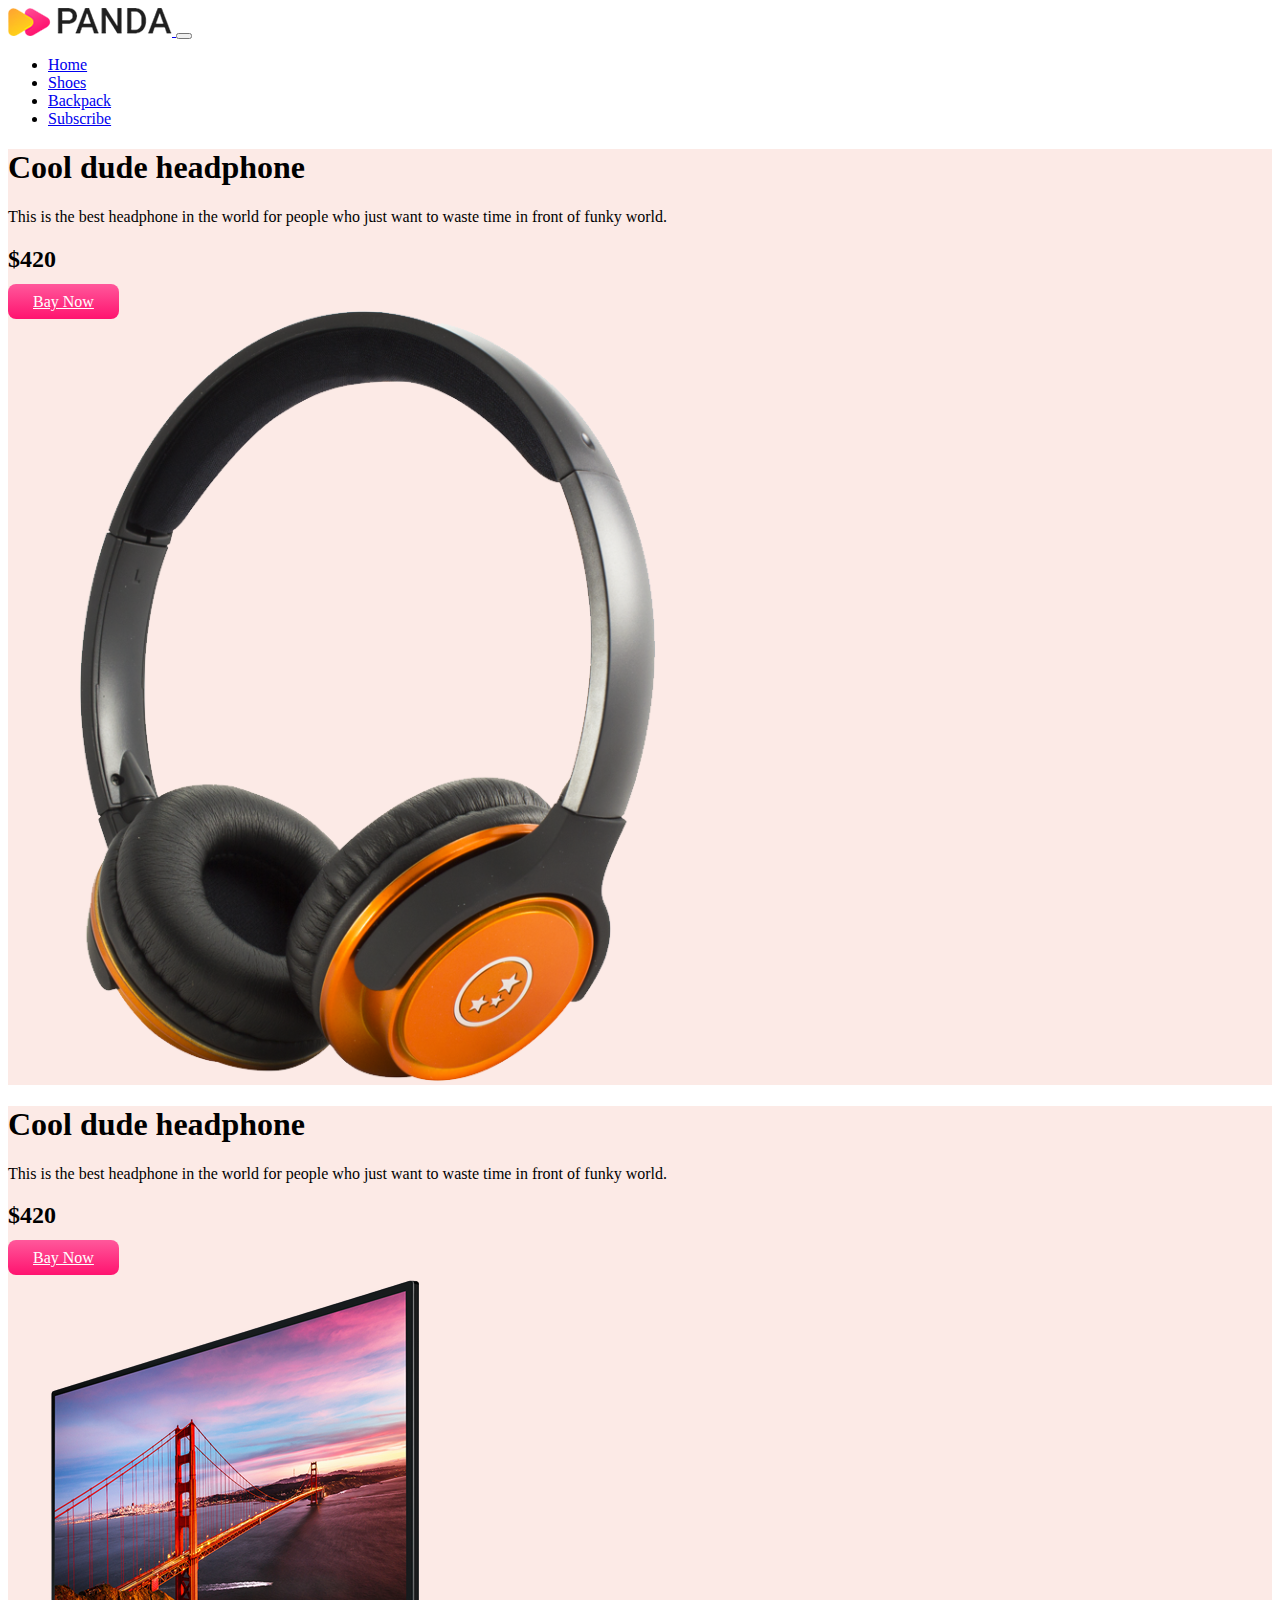
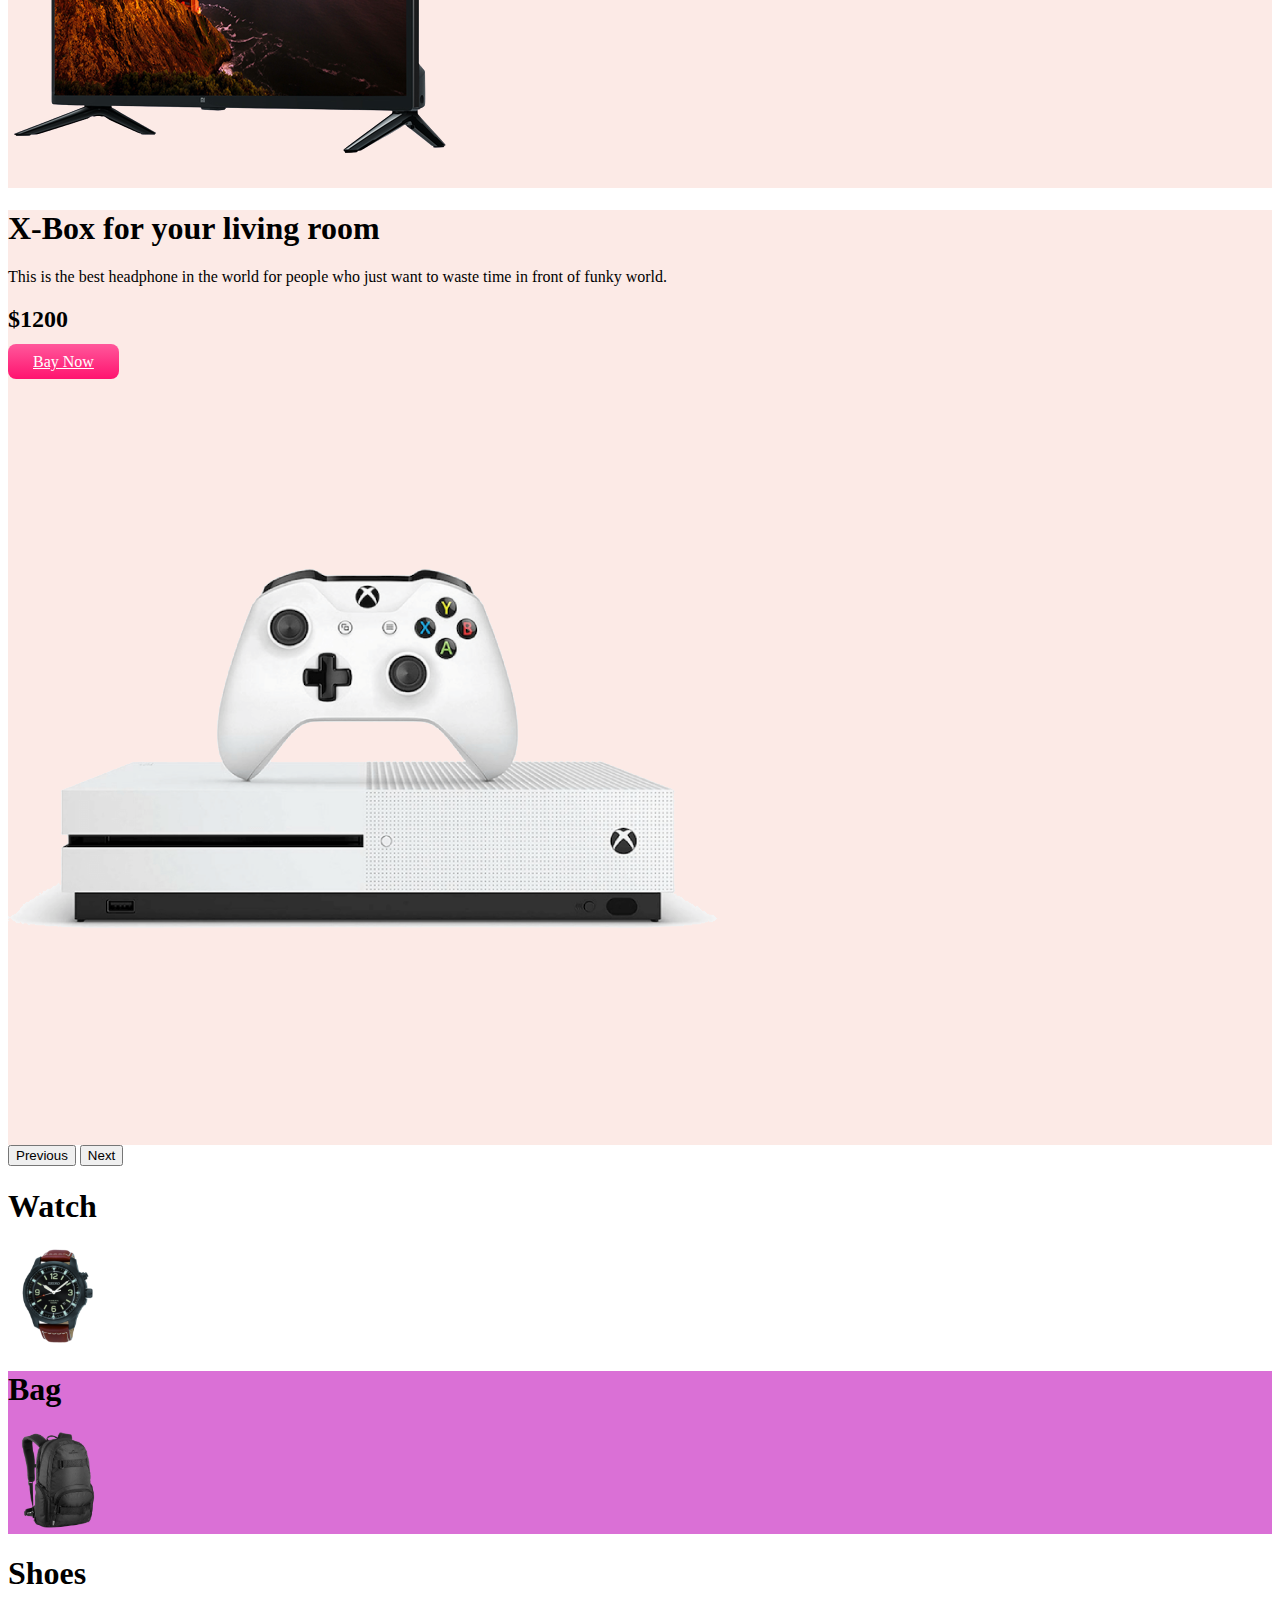
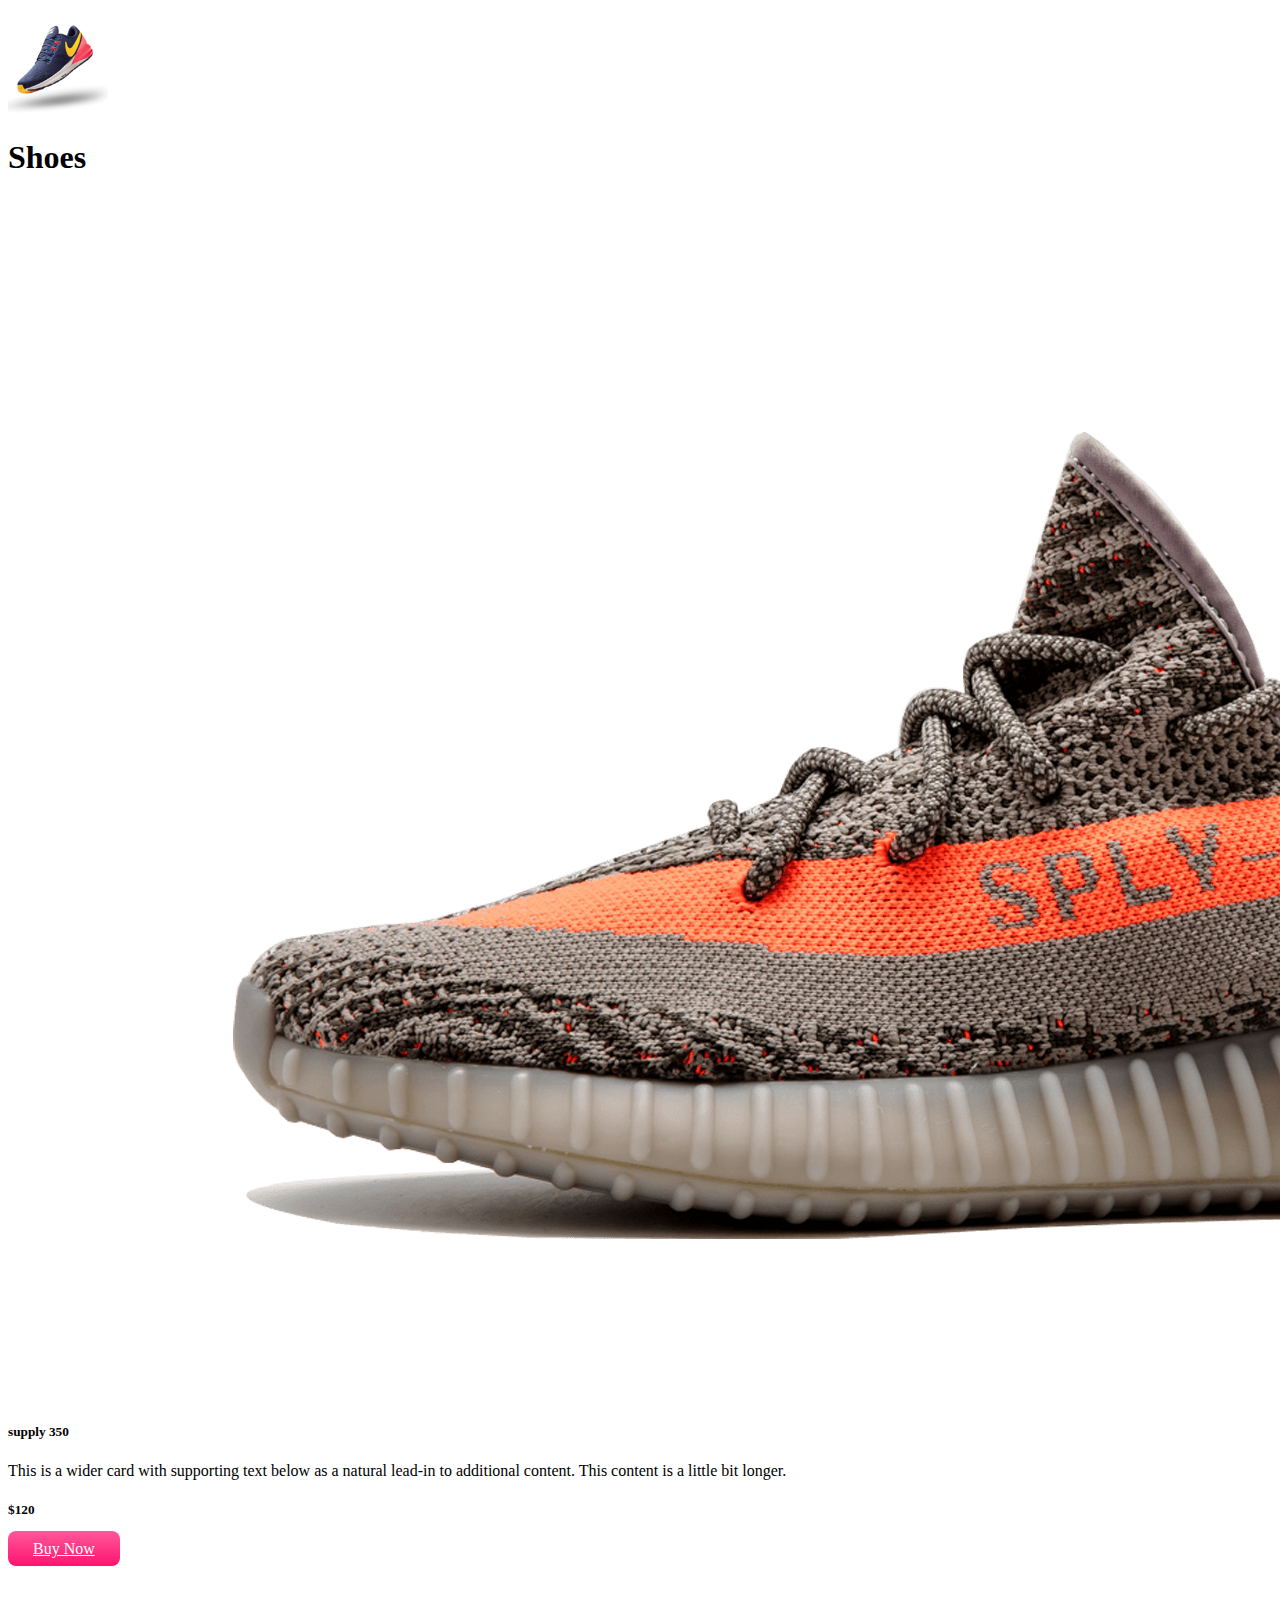
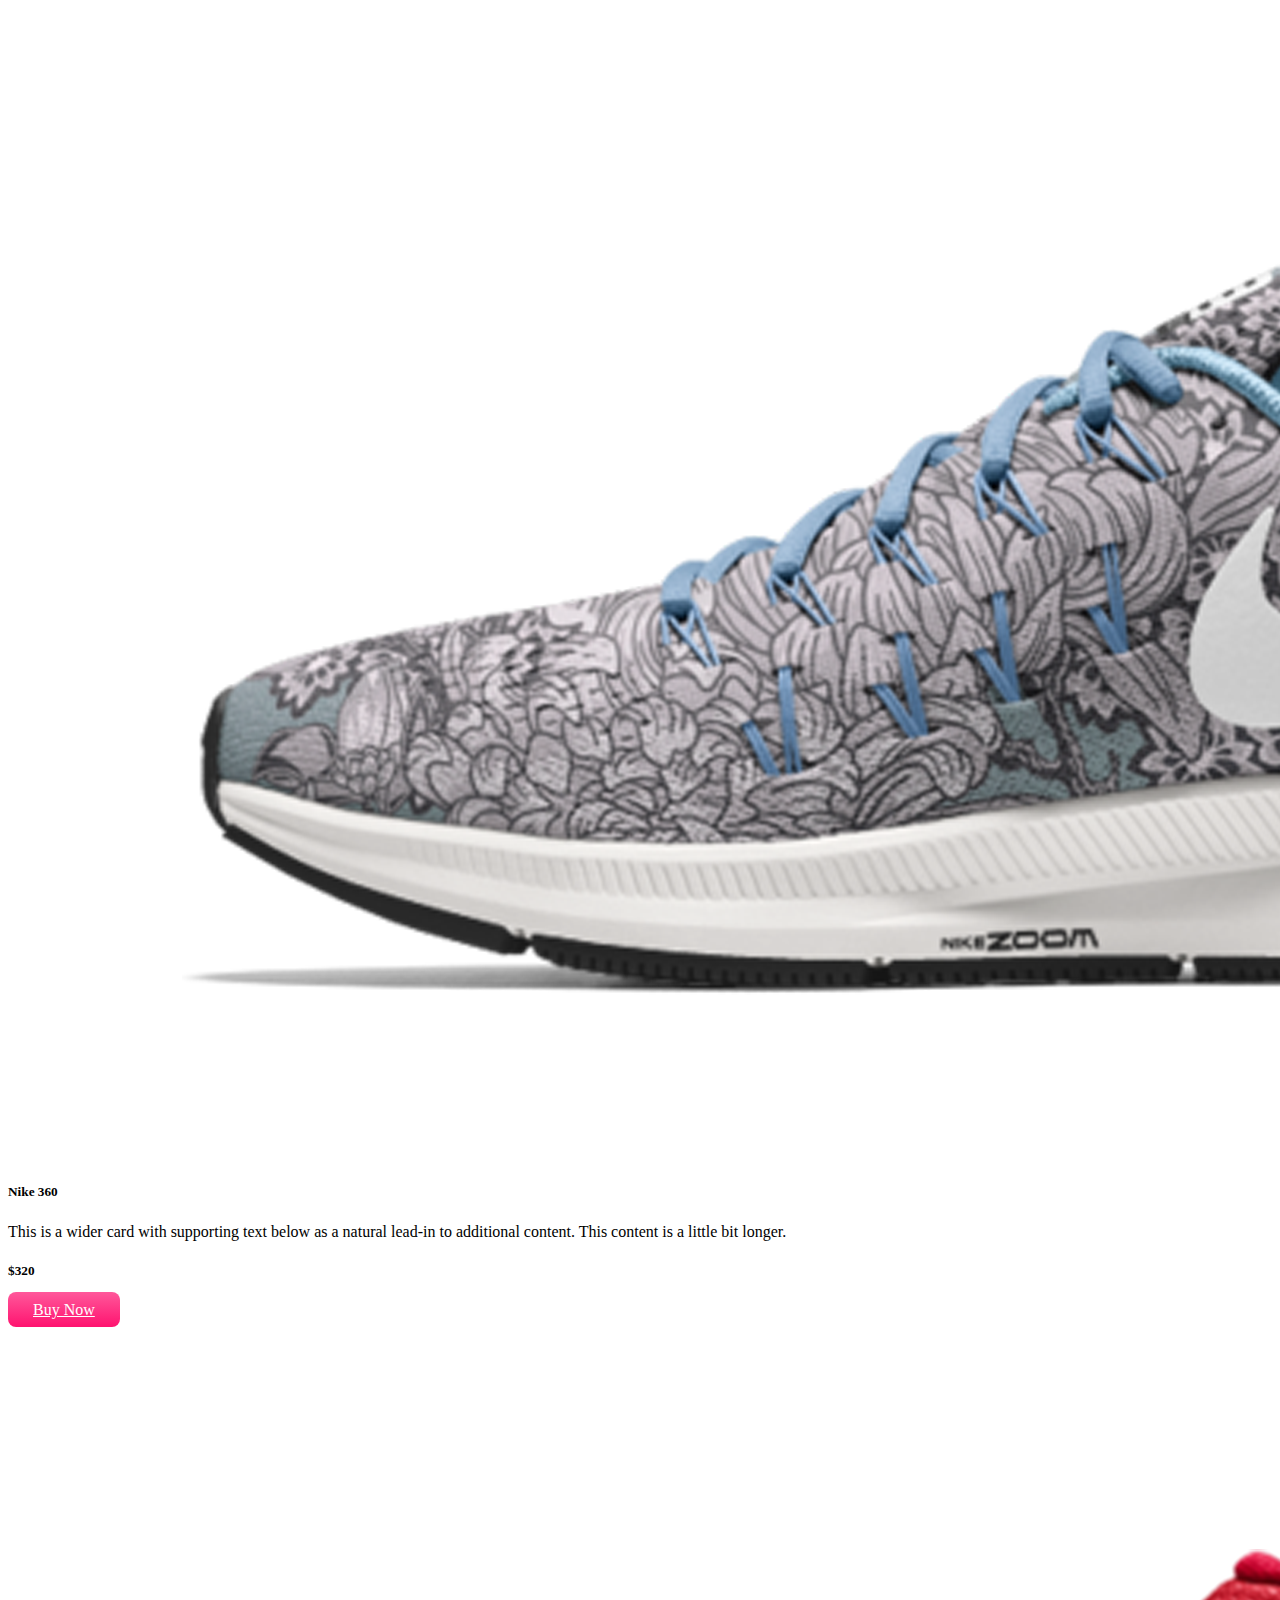
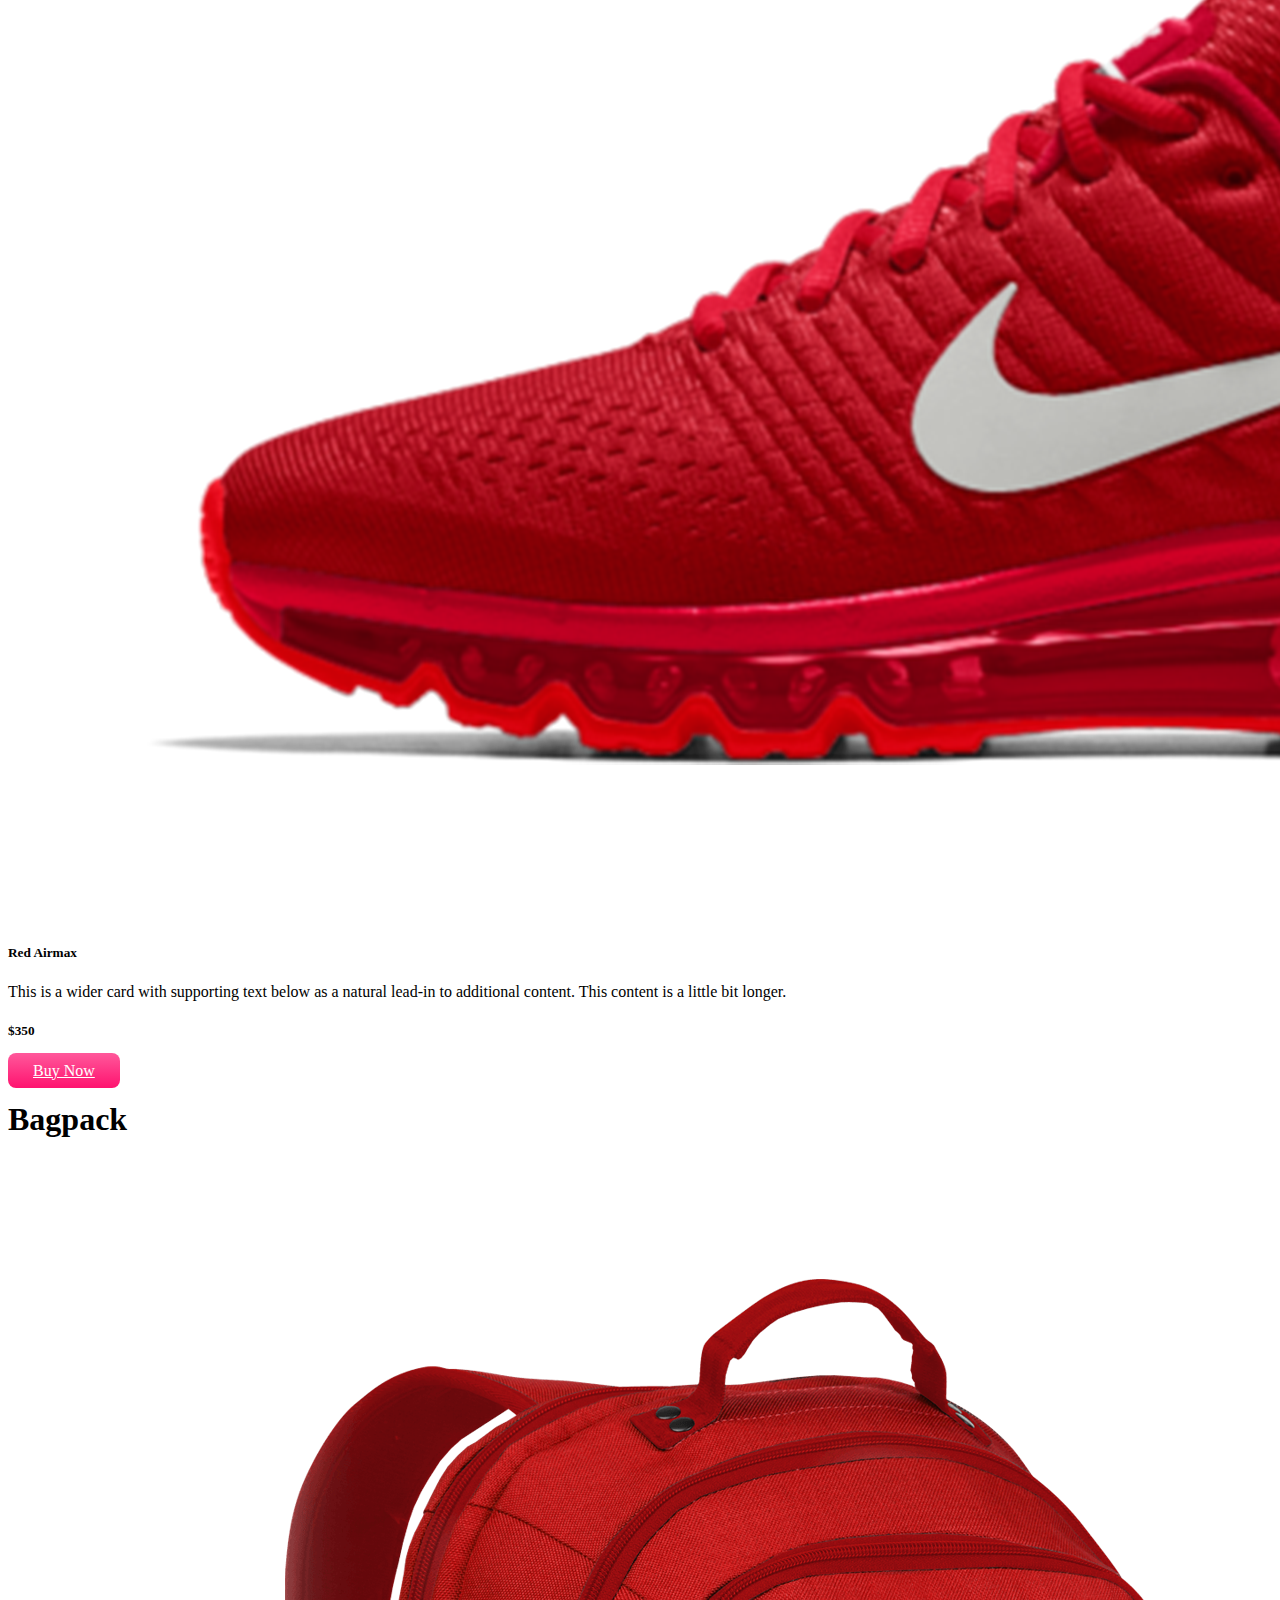
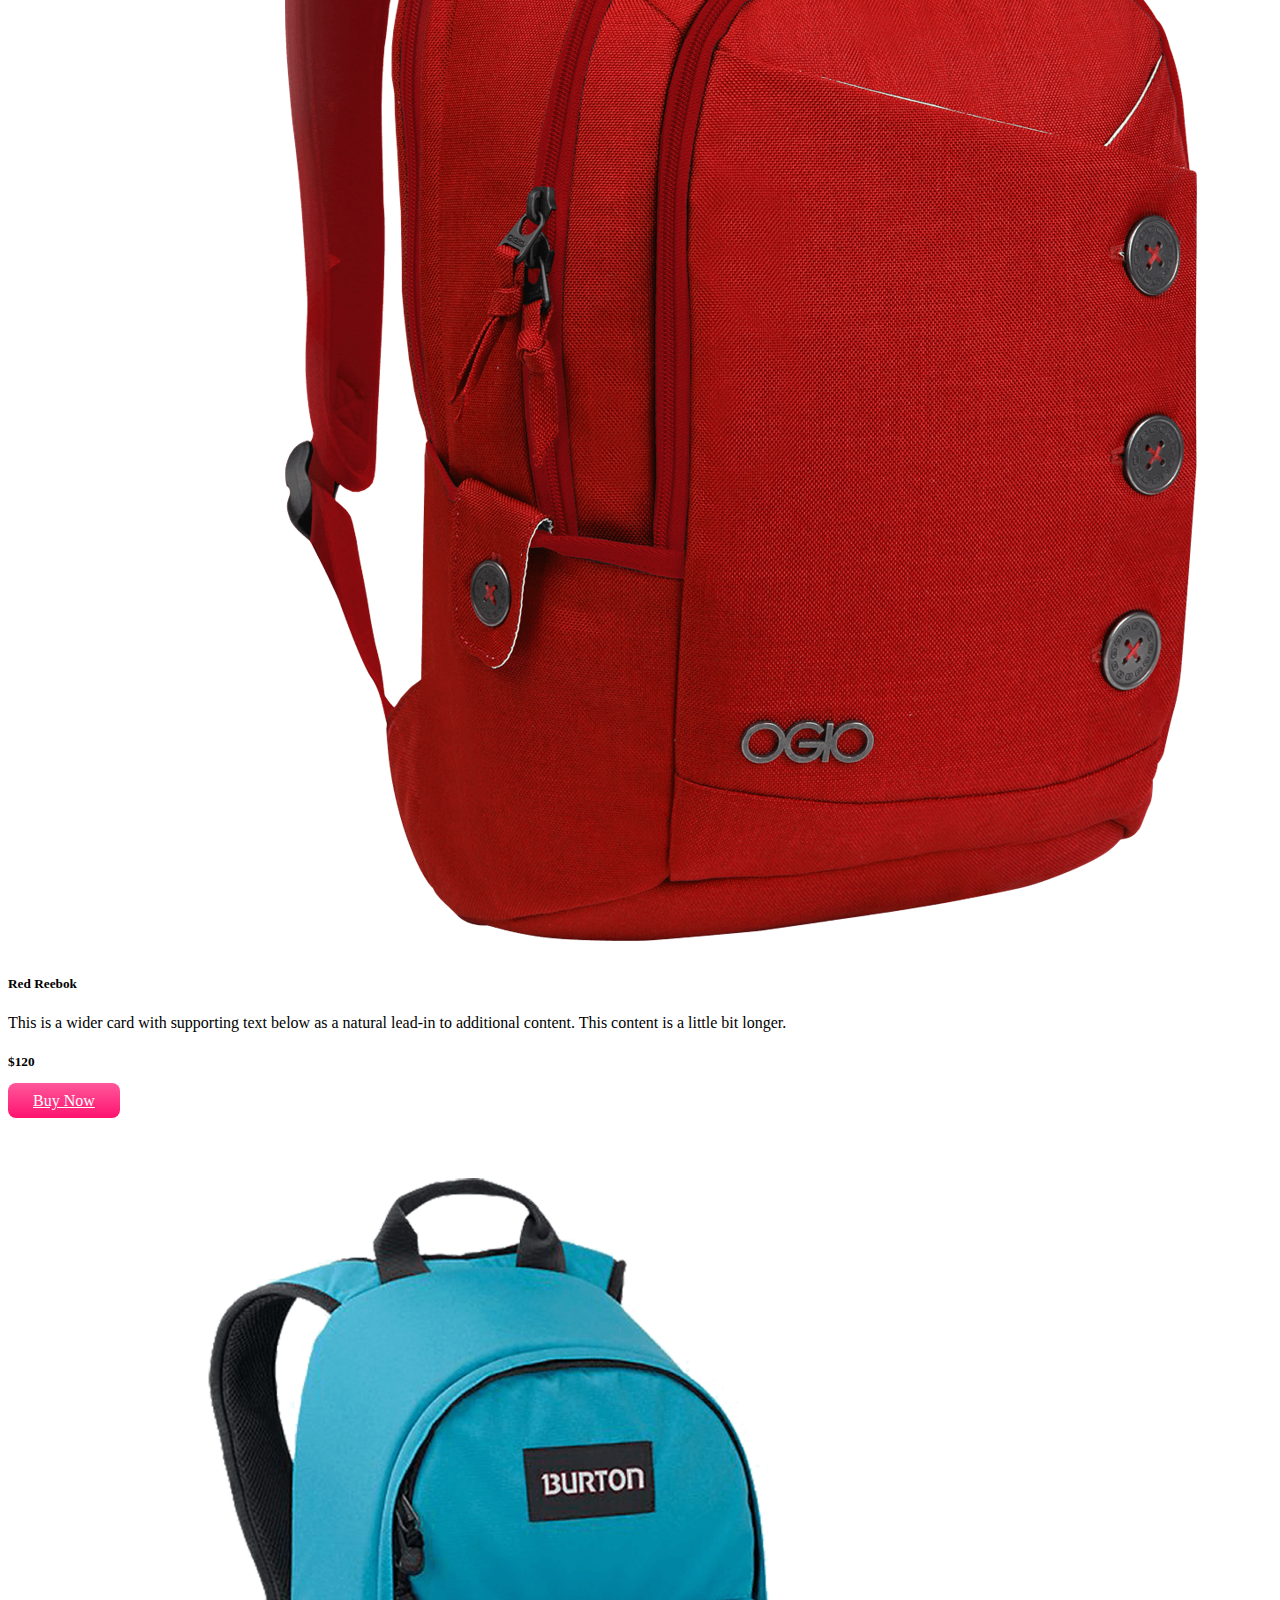
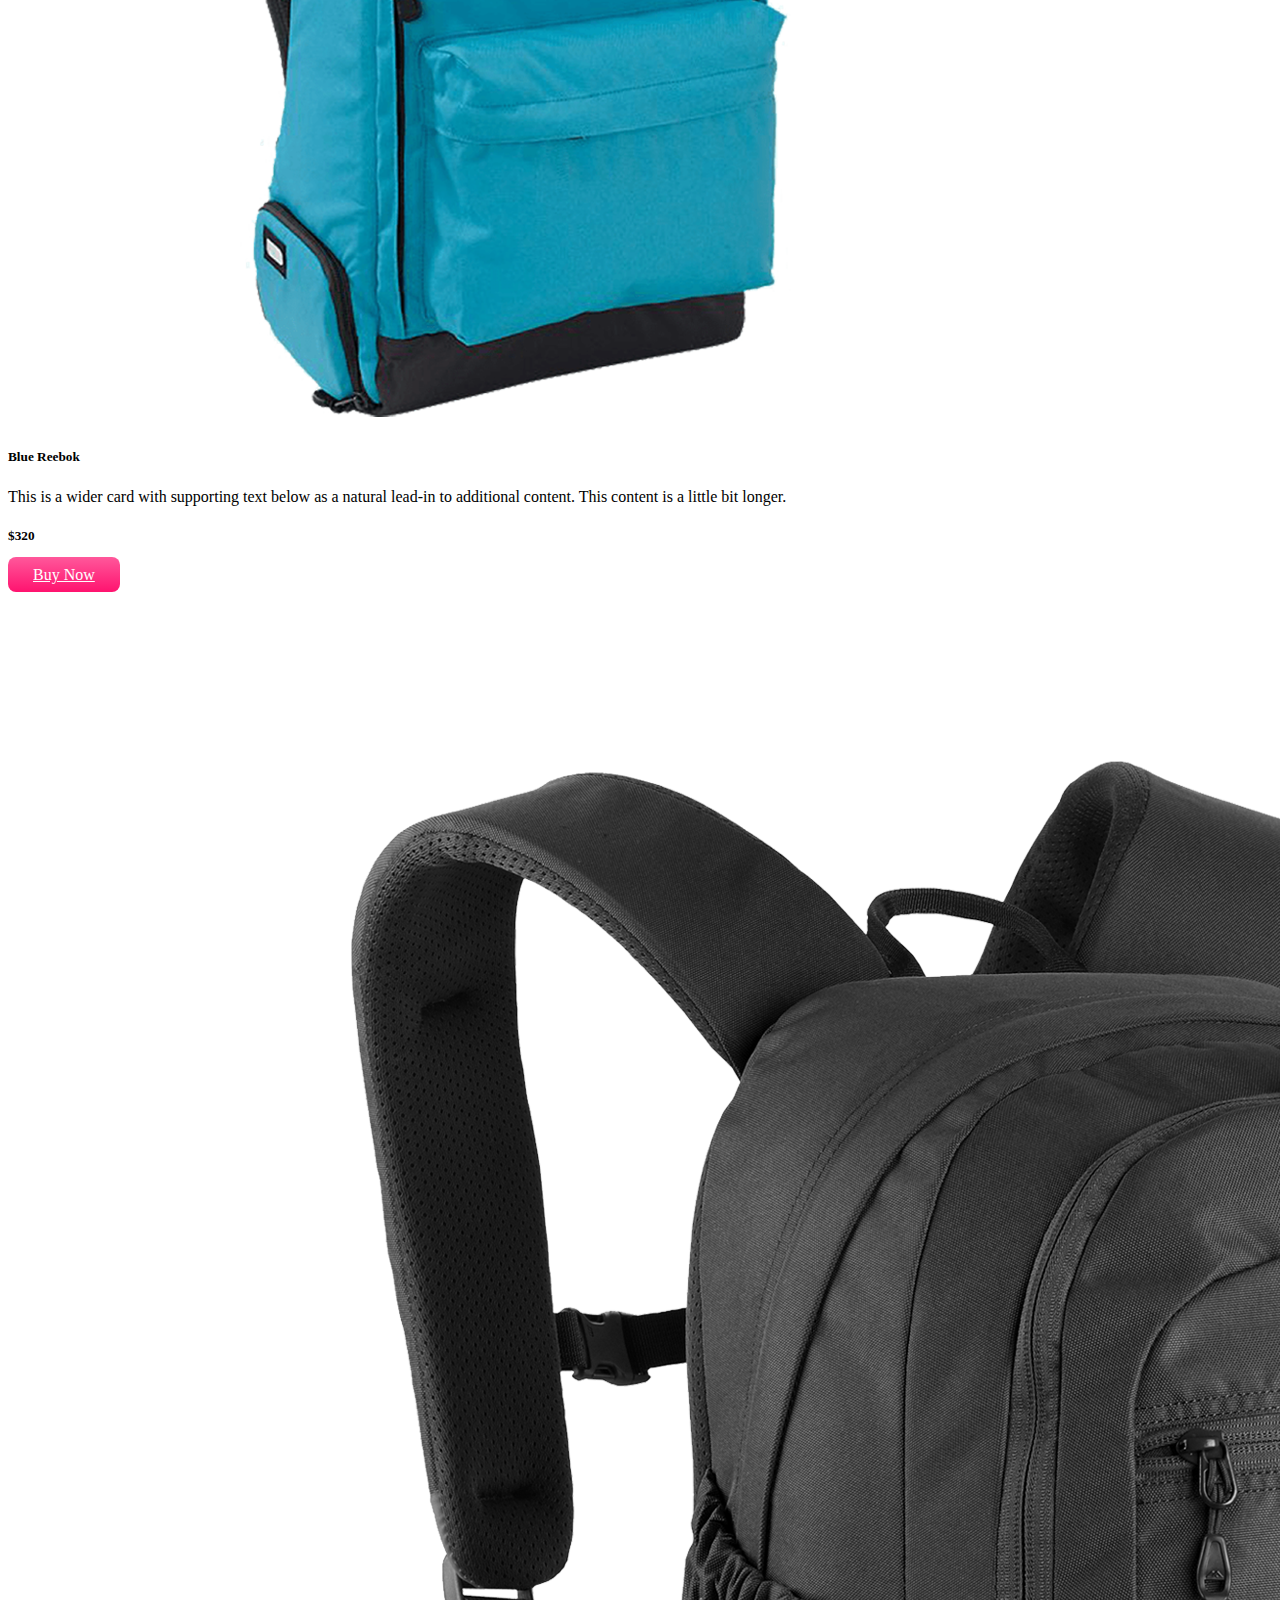
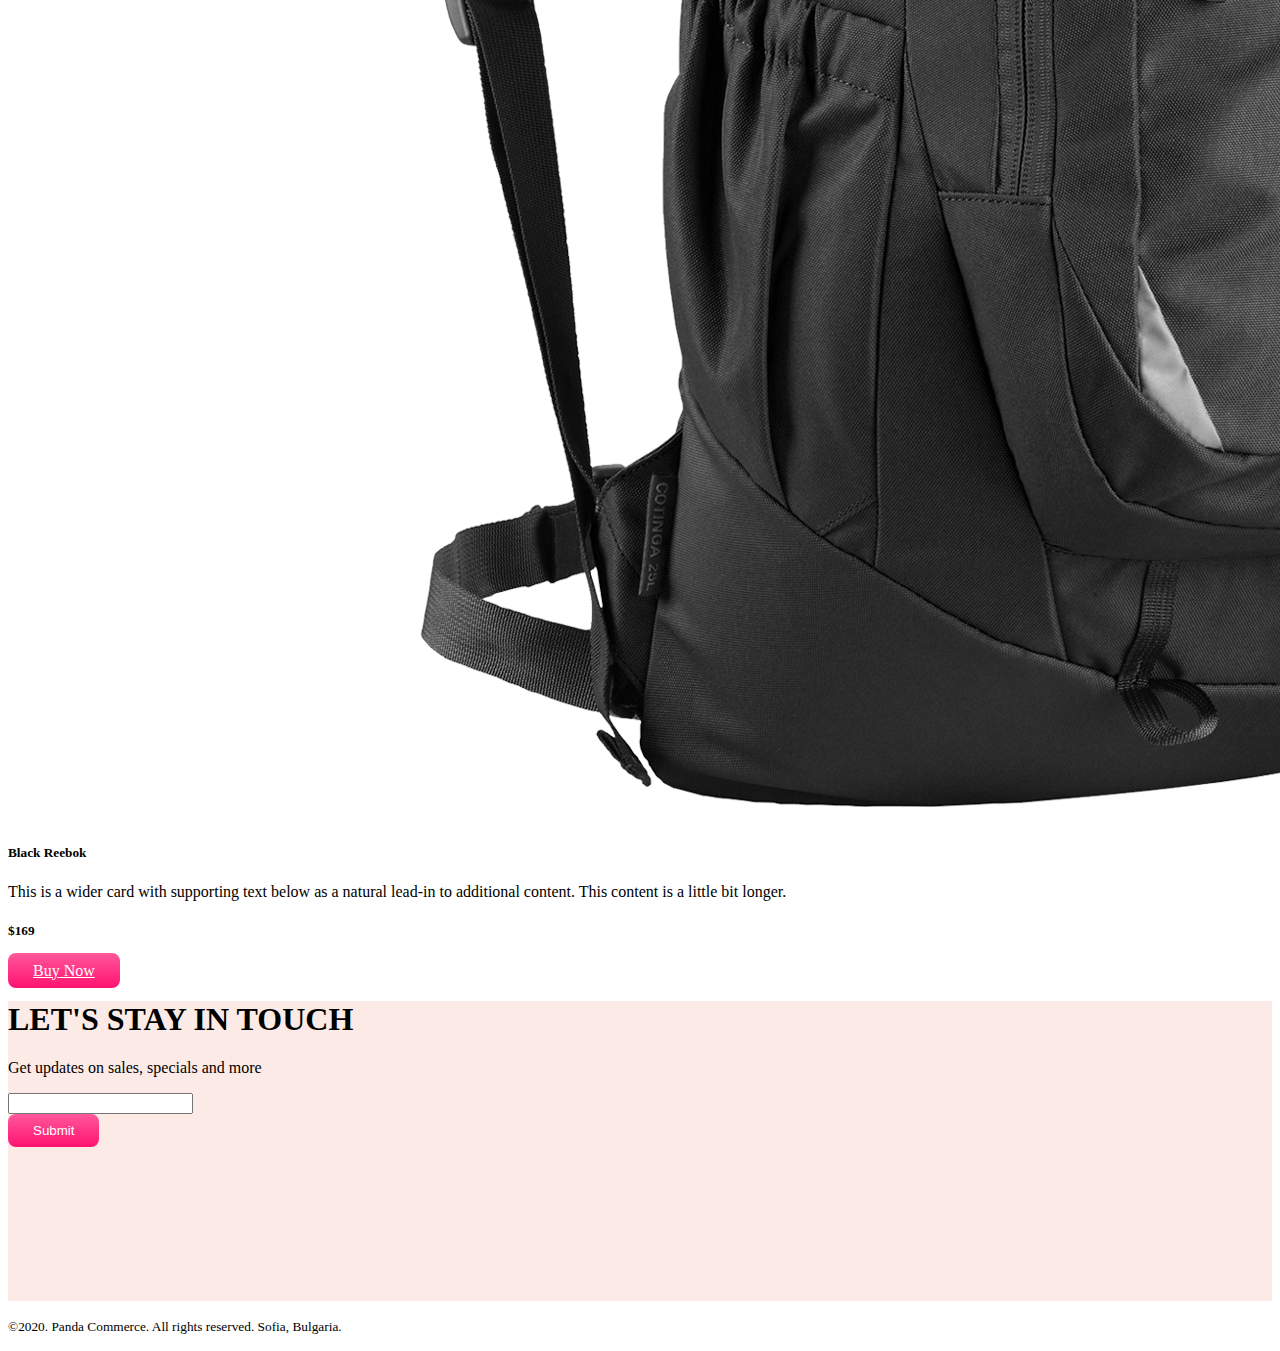
==== commit 60f26600: "another code" ====
--- a/panda-ecomarch-bootstrap/panda-commarch.html
+++ b/panda-ecomarch-bootstrap/panda-commarch.html
@@ -7,11 +7,13 @@
     <title>Panda.com</title>
     <link href="https://cdn.jsdelivr.net/npm/bootstrap@5.2.0/dist/css/bootstrap.min.css" rel="stylesheet"
         integrity="sha384-gH2yIJqKdNHPEq0n4Mqa/HGKIhSkIHeL5AyhkYV8i59U5AR6csBvApHHNl/vI1Bx" crossorigin="anonymous">
+    <!-- css link -->
+    <link rel="stylesheet" href="../css/style.css">
 </head>
 
 <body>
     <div class="container">
-        <nav class="navbar navbar-expand-lg bg-light">
+        <nav class="navbar navbar-expand-lg bg-light fixed-top">
             <a class="navbar-brand" href="#">
                 <img src="images/logo.png" alt="">
             </a>
@@ -23,35 +25,35 @@
             <div class="collapse navbar-collapse" id="navbarSupportedContent">
                 <ul class="navbar-nav me-auto mb-2 mb-lg-0">
                     <li class="nav-item">
-                        <a class="nav-link active" aria-current="page" href="#">Home</a>
-                    </li>
-                    <li class="nav-item">
-                        <a class="nav-link" href="#">Shoes</a>
-                    </li>
-                    <li class="nav-item">
-                        <a class="nav-link" href="#">Backpack</a>
-                    </li>
-                    <li class="nav-item">
-                        <a class="nav-link" href="#">Subscribe</a>
+                        <a class="nav-link active" aria-current="page" href="#home">Home</a>
+                    </li>
+                    <li class="nav-item">
+                        <a class="nav-link" href="#shoes">Shoes</a>
+                    </li>
+                    <li class="nav-item">
+                        <a class="nav-link" href="#bag">Backpack</a>
+                    </li>
+                    <li class="nav-item">
+                        <a class="nav-link" href="#submit">Subscribe</a>
                     </li>
                 </ul>
             </div>
         </nav>
     </div>
     <!-- header carosul code -->
-    <section class="container mt-5">
+    <section class="container mt-5 " id="home">
         <div id="carouselExampleControls" class="carousel slide" data-bs-ride="carousel">
             <div class="carousel-inner">
-                <div class="carousel-item active bg-primary">
+                <div class="carousel-item active bg-color">
                     <div class="row">
                         <div class="col-lg-7 d-flex align-items-center justify-content-center ps-5">
                             <div>
-                                <h1 class="text-white">Cool dude headphone</h1>
+                                <h1 class="text-dark">Cool dude headphone</h1>
                                 <p>This is the best headphone in the world for people who just want to waste time in
                                     front
                                     of funky world.</p>
                                 <h2>$420</h2>
-                                <a class="btn btn-warning text-white" href="#">Bay Now</a>
+                                <a class="btn btn-warn text-white" href="#">Bay Now</a>
                             </div>
                         </div>
                         <div class="col-lg-5">
@@ -59,16 +61,16 @@
                         </div>
                     </div>
                 </div>
-                <div class="carousel-item active bg-primary">
+                <div class="carousel-item active bg-color">
                     <div class="row">
                         <div class="col-lg-7 d-flex align-items-center justify-content-center ps-5">
                             <div>
-                                <h1 class="text-white">Cool dude headphone</h1>
+                                <h1 class="text-dark">Cool dude headphone</h1>
                                 <p>This is the best headphone in the world for people who just want to waste time in
                                     front
                                     of funky world.</p>
                                 <h2>$420</h2>
-                                <a class="btn btn-warning text-white" href="#">Bay Now</a>
+                                <a class="btn btn-warn text-white" href="#">Bay Now</a>
                             </div>
                         </div>
                         <div class="col-lg-5">
@@ -76,16 +78,16 @@
                         </div>
                     </div>
                 </div>
-                <div class="carousel-item active bg-primary">
+                <div class="carousel-item active bg-color">
                     <div class="row">
                         <div class="col-lg-7 d-flex align-items-center justify-content-center ps-5">
                             <div>
-                                <h1 class="text-white">X-Box for your living room</h1>
+                                <h1 class="text-dark">X-Box for your living room</h1>
                                 <p>This is the best headphone in the world for people who just want to waste time in
                                     front
                                     of funky world.</p>
                                 <h2>$1200</h2>
-                                <a class="btn btn-warning text-white" href="#">Bay Now</a>
+                                <a class="btn btn-warn text-white" href="#">Bay Now</a>
                             </div>
                         </div>
                         <div class="col-lg-5">
@@ -110,33 +112,30 @@
     <!-- single item start -->
     <section class="mt-5">
         <div class="container text-center">
-            <div class="row g-2">
+            <div class="row g-2 categories">
                 <div class="col-lg-4">
-                    <div class="p-3 border bg-warning d-flex align-items-center         justify-content-center rounded"
-                        style="height: 100px;">
+                    <div class="p-3 border bg-warning d-flex align-items-center justify-content-center rounded">
                         <h1>Watch</h1>
-                        <img src="images/categories/watch.png" alt="" style="height: 100px;">
+                        <img src="images/categories/watch.png" alt="">
                     </div>
                 </div>
                 <div class="col-lg-4">
-                    <div class="p-3 border bg-info d-flex align-items-center         justify-content-center rounded"
-                        style="height: 100px;">
+                    <div class="p-3 border bg-bag d-flex align-items-center justify-content-center rounded">
                         <h1>Bag</h1>
-                        <img src="images/categories/bag.png" alt="" style="height: 100px;">
+                        <img src="images/categories/bag.png" alt="">
                     </div>
                 </div>
                 <div class="col-lg-4">
-                    <div class="p-3 border bg-primary d-flex align-items-center         justify-content-center rounded"
-                        style="height: 100px;">
+                    <div class="p-3 border bg-primary d-flex align-items-center justify-content-center rounded">
                         <h1>Shoes</h1>
-                        <img src="images/categories/shoes.png" alt="" style="height: 100px;">
+                        <img src="images/categories/shoes.png" alt="">
                     </div>
                 </div>
             </div>
     </section>
     <!-- single item end -->
     <!-- shose itims start -->
-    <section class="container my-5">
+    <section class="container my-5" id="shoes">
         <h1>Shoes</h1>
         <div class="row row-cols-1 row-cols-md-2 row-cols-lg-3 g-4">
             <div class="col">
@@ -147,7 +146,7 @@
                         <p class="card-text">This is a wider card with supporting text below as a natural lead-in to
                             additional content. This content is a little bit longer.</p>
                         <h5>$120</h5>
-                        <a class="btn btn-primary" href="">Buy Now</a>
+                        <a class="btn btn-warn" href="">Buy Now</a>
                     </div>
                 </div>
             </div>
@@ -160,7 +159,7 @@
                             This is a wider card with supporting text below as a natural lead-in to
                             additional content. This content is a little bit longer.</p>
                         <h5>$320</h5>
-                        <a class="btn btn-primary" href="">Buy Now</a>
+                        <a class="btn btn-warn" href="">Buy Now</a>
                     </div>
                 </div>
             </div>
@@ -172,7 +171,7 @@
                         <p class="card-text">This is a wider card with supporting text below as a natural lead-in to
                             additional content. This content is a little bit longer.</p>
                         <h5>$350</h5>
-                        <a class="btn btn-primary" href="">Buy Now</a>
+                        <a class="btn btn-warn" href="">Buy Now</a>
                     </div>
                 </div>
             </div>
@@ -180,7 +179,7 @@
     </section>
     <!-- shose itims start -->
     <!-- bages item start -->
-    <section class="container my-5">
+    <section class="container my-5" id="bag">
         <h1>Bagpack</h1>
         <div class="row row-cols-1 row-cols-md-3 row-cols-lg-3 col-12 g-4">
             <div class="col-md-6">
@@ -191,7 +190,7 @@
                         <p class="card-text">This is a wider card with supporting text below as a natural lead-in to
                             additional content. This content is a little bit longer.</p>
                         <h5>$120</h5>
-                        <a class="btn btn-primary" href="">Buy Now</a>
+                        <a class="btn btn-warn" href="">Buy Now</a>
                     </div>
                 </div>
             </div>
@@ -204,7 +203,7 @@
                             This is a wider card with supporting text below as a natural lead-in to
                             additional content. This content is a little bit longer.</p>
                         <h5>$320</h5>
-                        <a class="btn btn-primary mt-1" href="">Buy Now</a>
+                        <a class="btn btn-warn mt-1" href="">Buy Now</a>
                     </div>
                 </div>
             </div>
@@ -216,12 +215,30 @@
                         <p class="card-text">This is a wider card with supporting text below as a natural lead-in to
                             additional content. This content is a little bit longer.</p>
                         <h5>$169</h5>
-                        <a class="btn btn-primary" href="">Buy Now</a>
-                    </div>
-                </div>
-            </div>
-        </div>
-    </section>
+                        <a class="btn btn-warn" href="">Buy Now</a>
+                    </div>
+                </div>
+            </div>
+        </div>
+    </section>
+    <!-- bags section end -->
+    <!-- submit swctiion code -->
+    <section class="container d-flex align-items-center justify-content-center panda-bg-info" style="height: 300px;"
+        id="submit">
+        <div>
+            <h1>LET'S STAY IN TOUCH</h1>
+            <p>Get updates on sales, specials and more</p>
+            <form>
+                <div class="mb-3">
+                    <input type="email" class="form-control" id="exampleInputEmail1" aria-describedby="emailHelp">
+                </div>
+                <button type="submit" class="btn btn-warn">Submit</button>
+            </form>
+        </div>
+    </section>
+    <footer class="text-center p-5">
+        <p><small>©2020. Panda Commerce. All rights reserved. Sofia, Bulgaria.</small></p>
+    </footer>
     <!-- bootastrap js link -->
     <script src="https://cdn.jsdelivr.net/npm/bootstrap@5.2.0/dist/js/bootstrap.bundle.min.js"
         integrity="sha384-A3rJD856KowSb7dwlZdYEkO39Gagi7vIsF0jrRAoQmDKKtQBHUuLZ9AsSv4jD4Xa"
--- a/css/style.css
+++ b/css/style.css
@@ -0,0 +1,23 @@
+.panda-bg-info {
+    background: #FCEAE6;
+}
+
+.bg-color {
+    background: #FCEAE6;
+}
+
+.btn-warn {
+    background-image: linear-gradient(to bottom, #FF589B 0%, #FF136F 100%);
+    color: #fff;
+    border: none;
+    border-radius: 8px;
+    padding: 9px 25px;
+}
+
+.bg-bag {
+    background: #da70d6;
+}
+
+.categories img {
+    width: 100px;
+}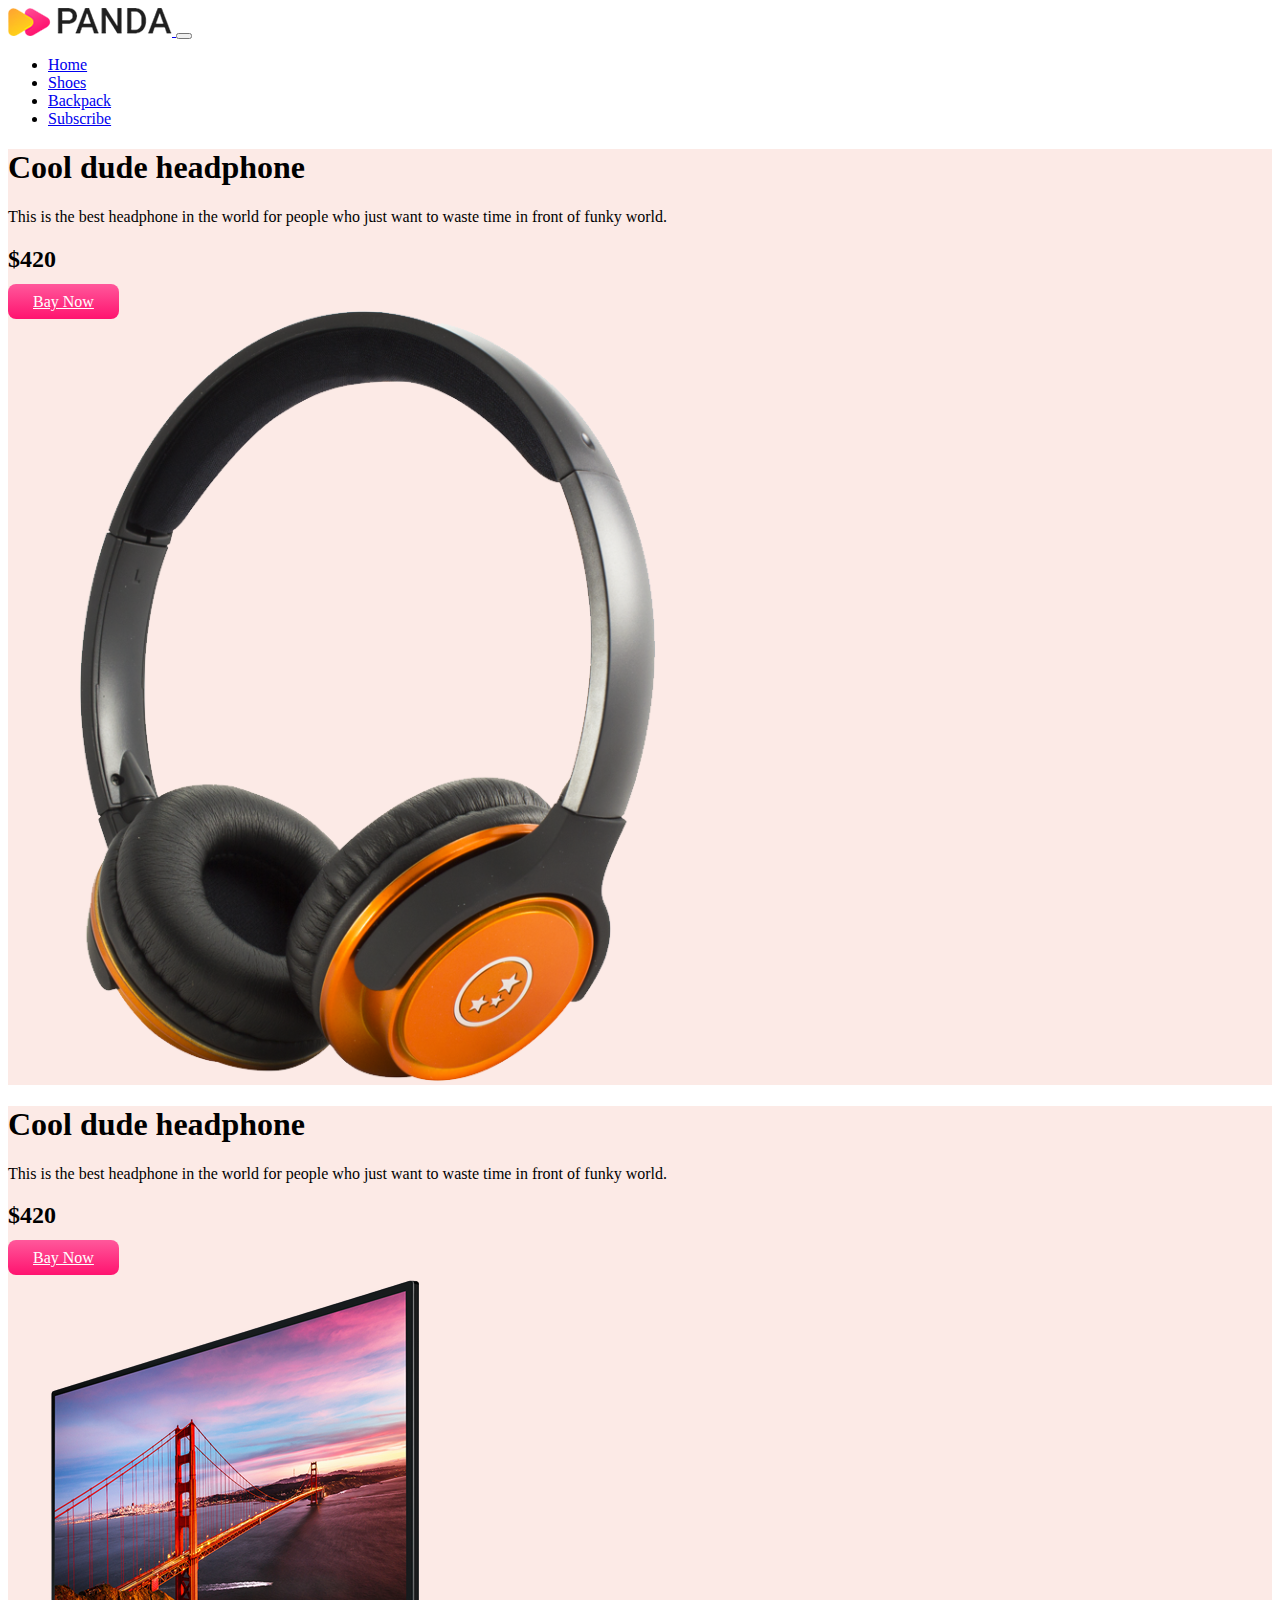
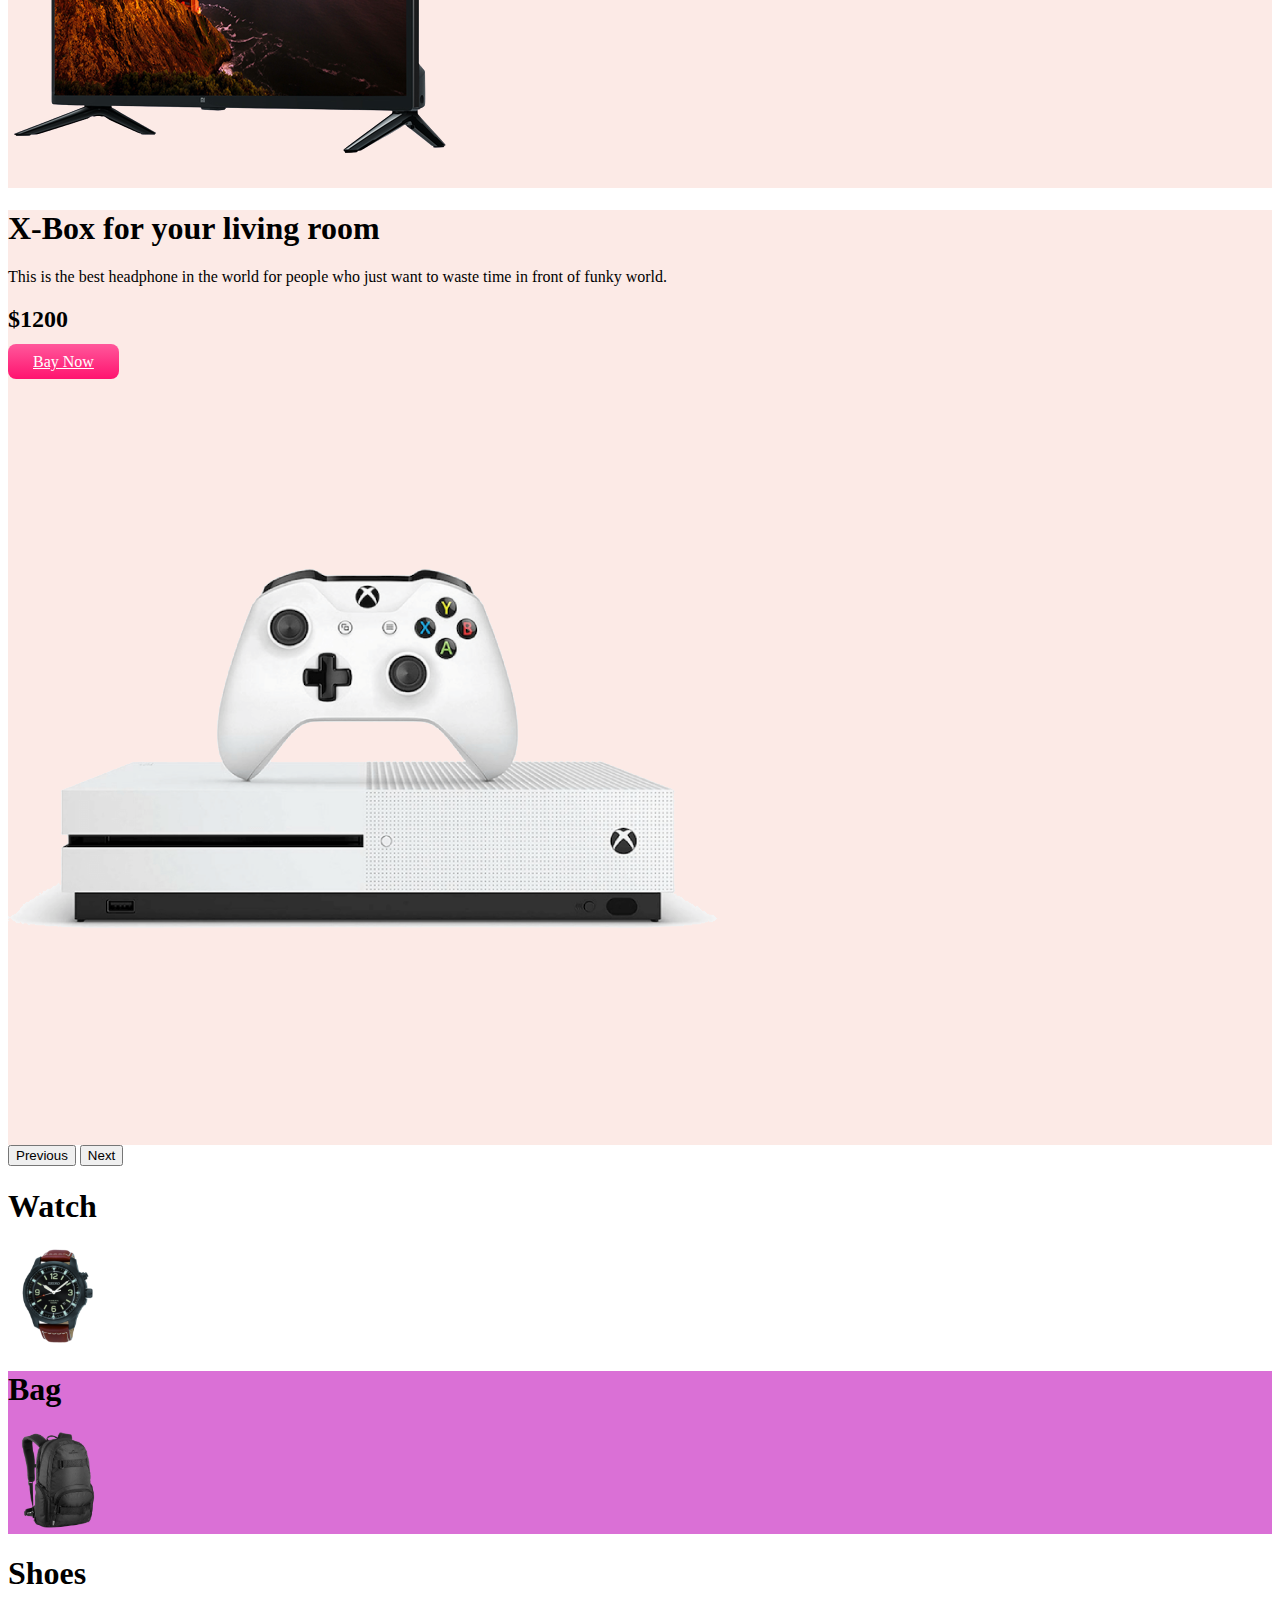
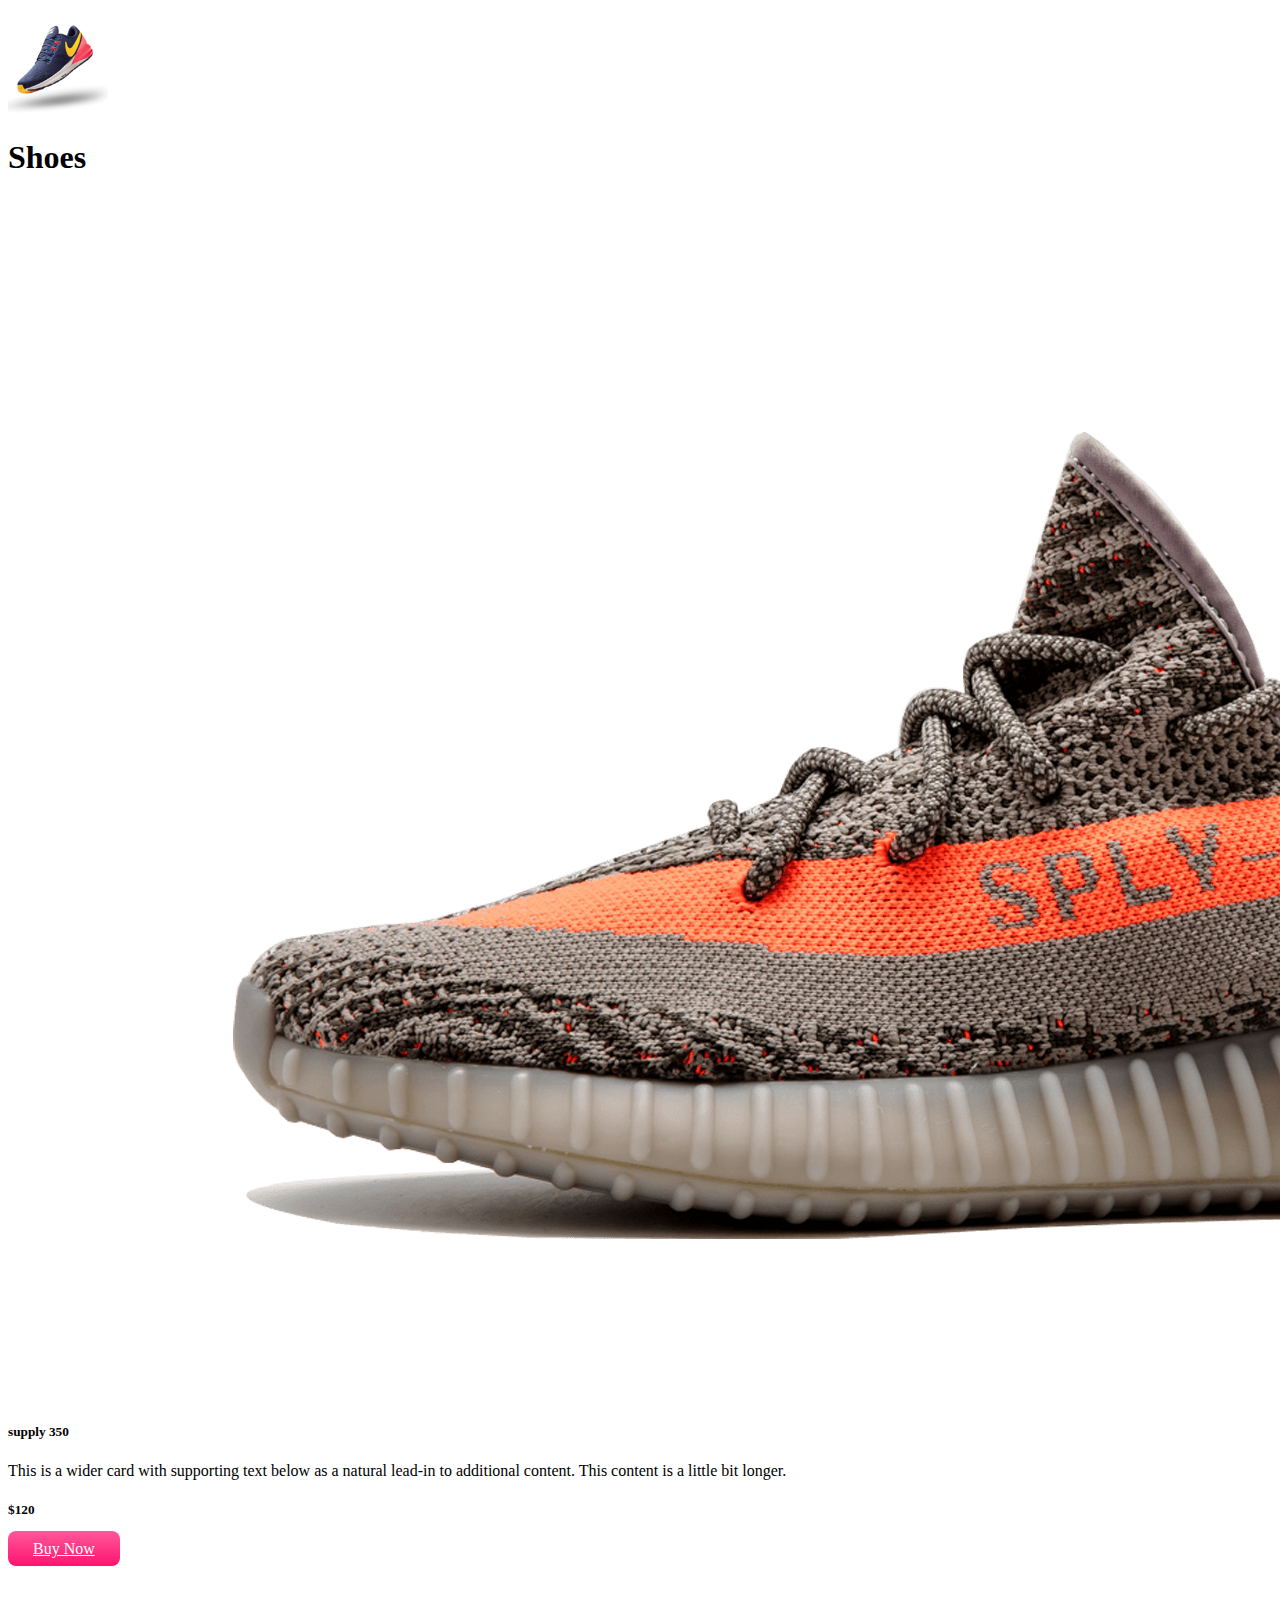
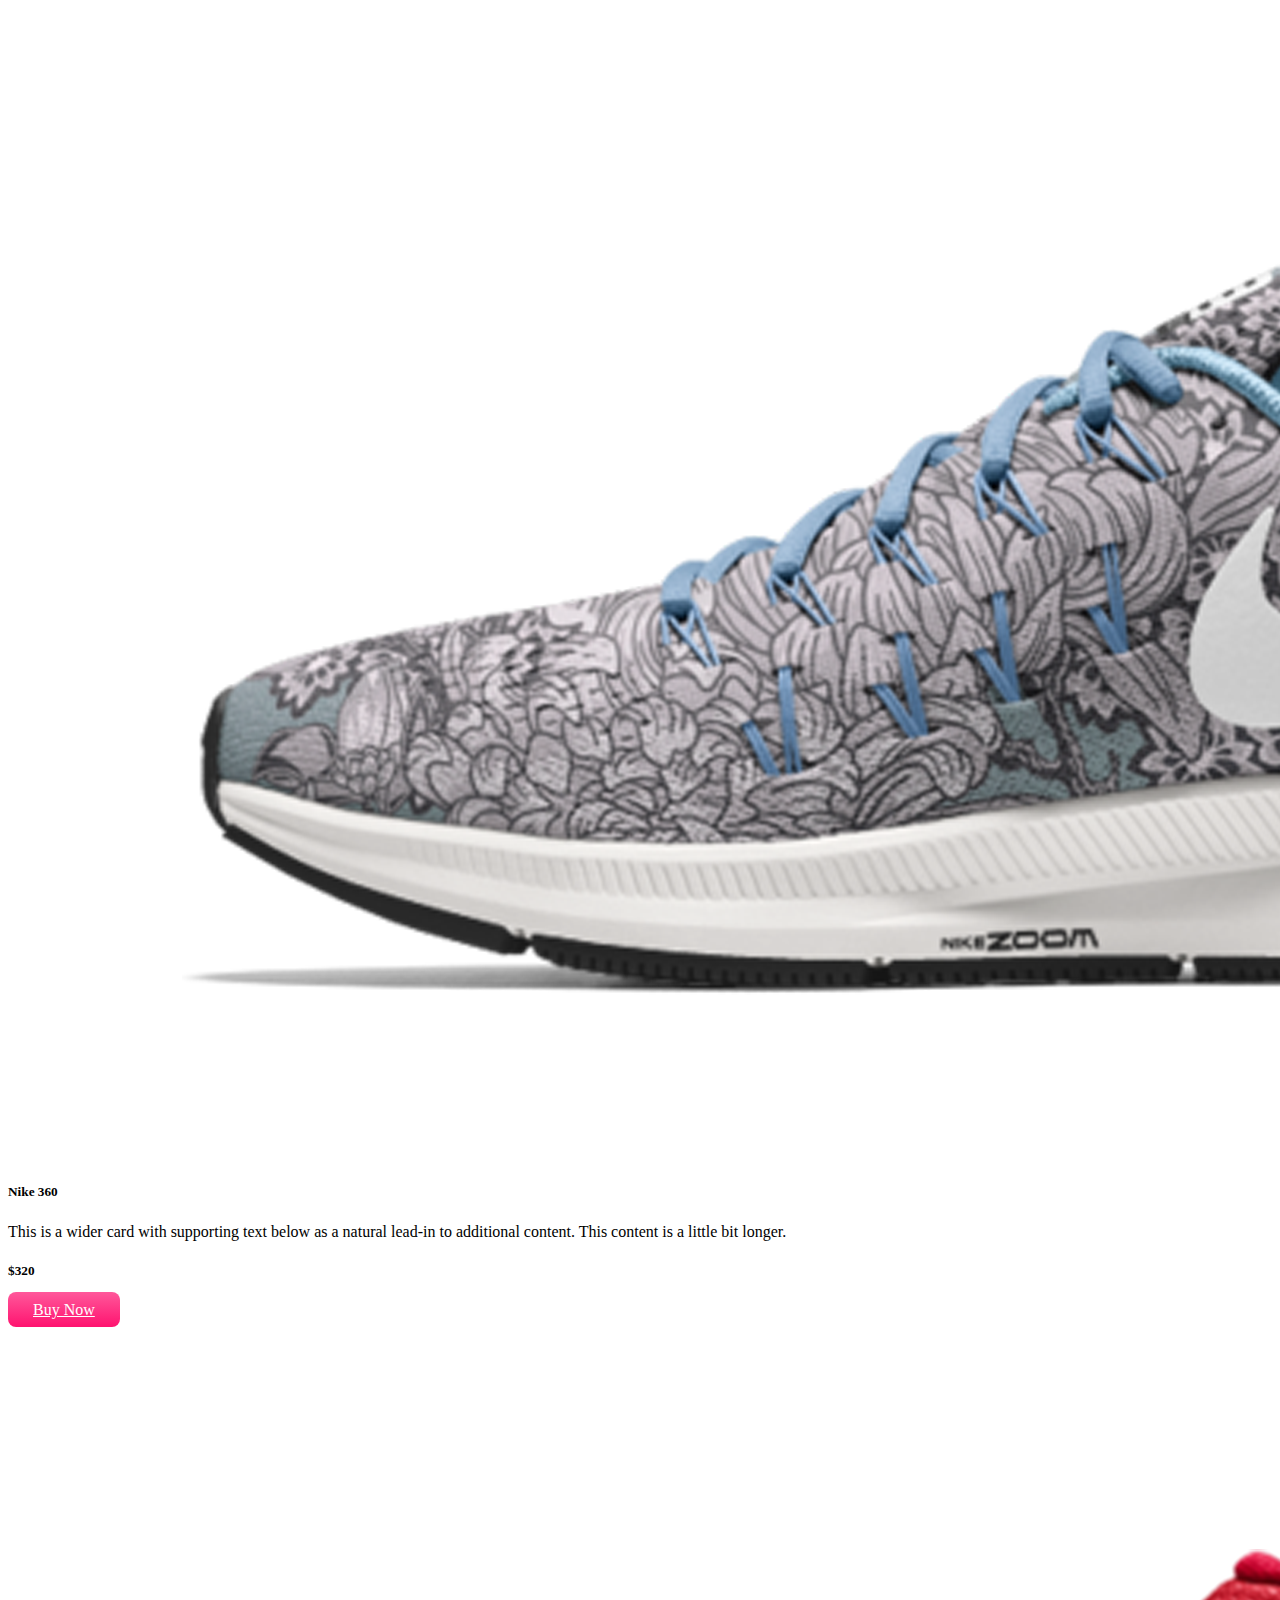
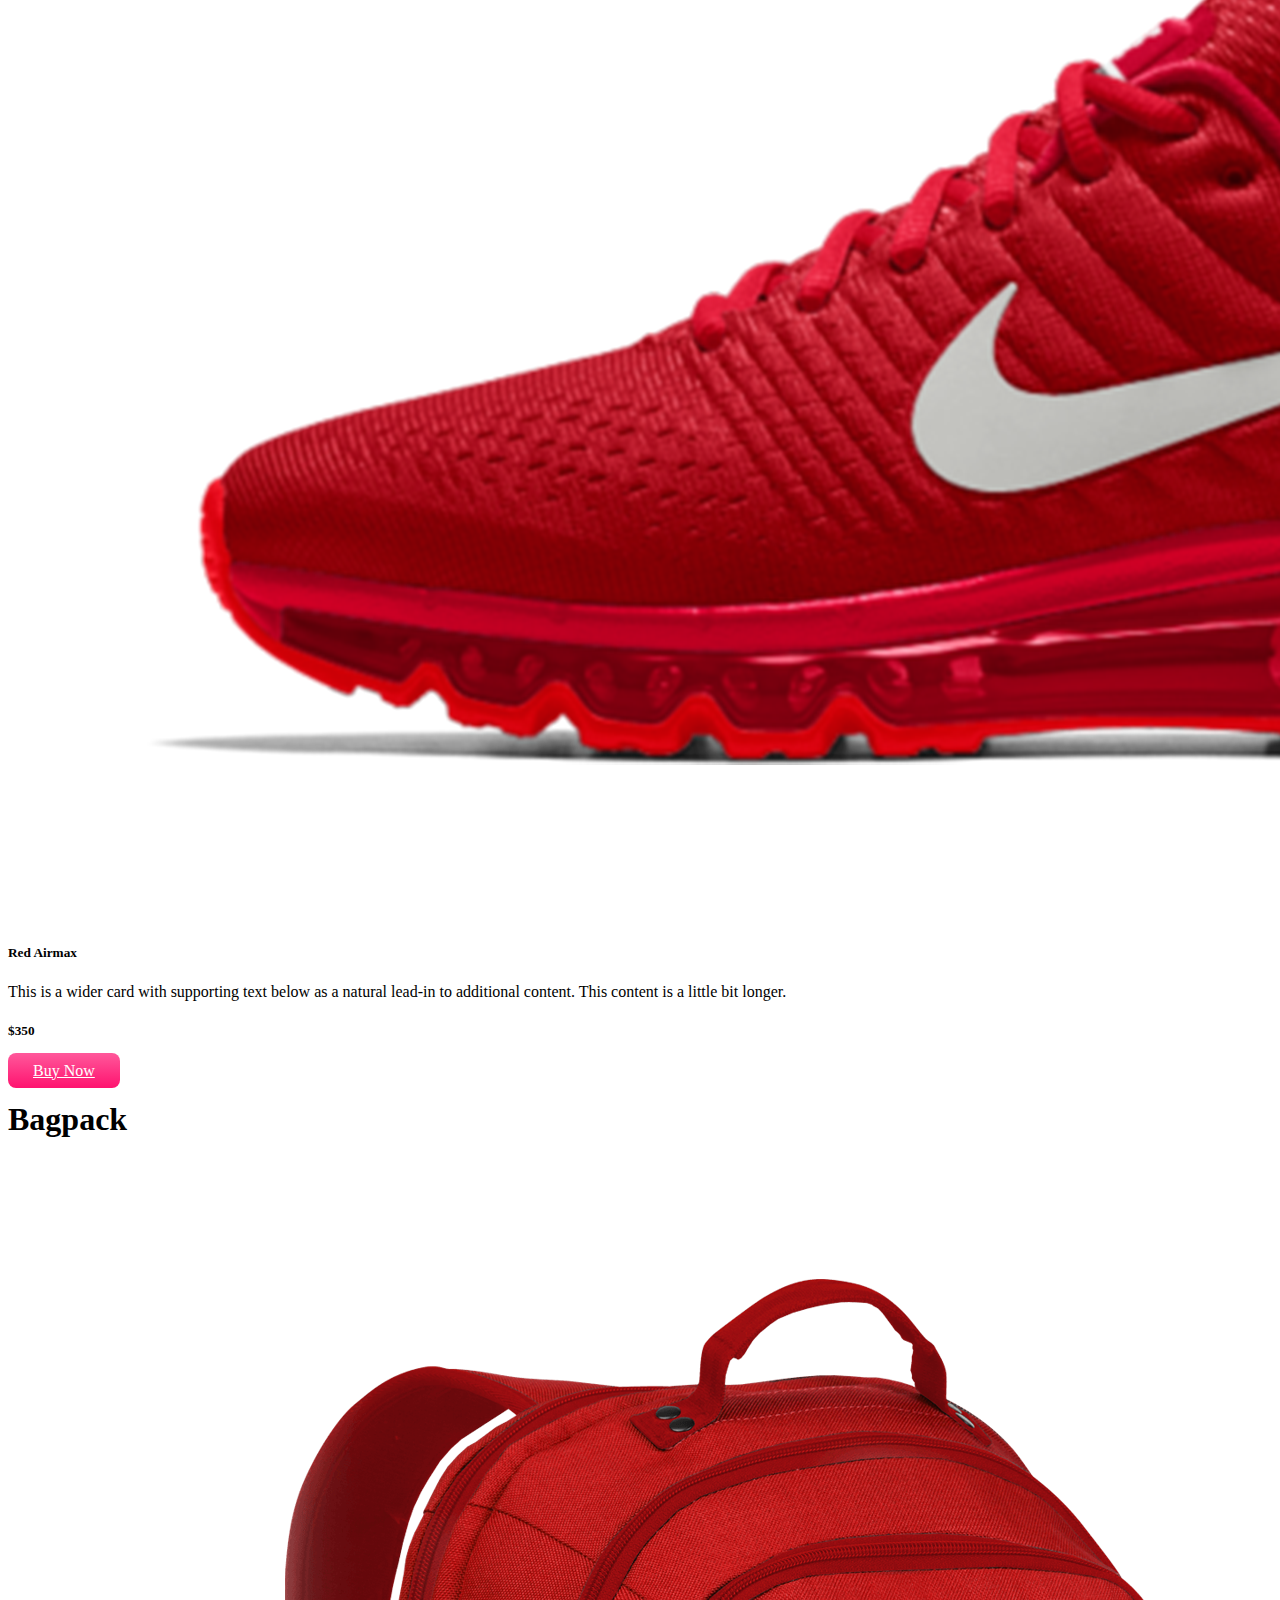
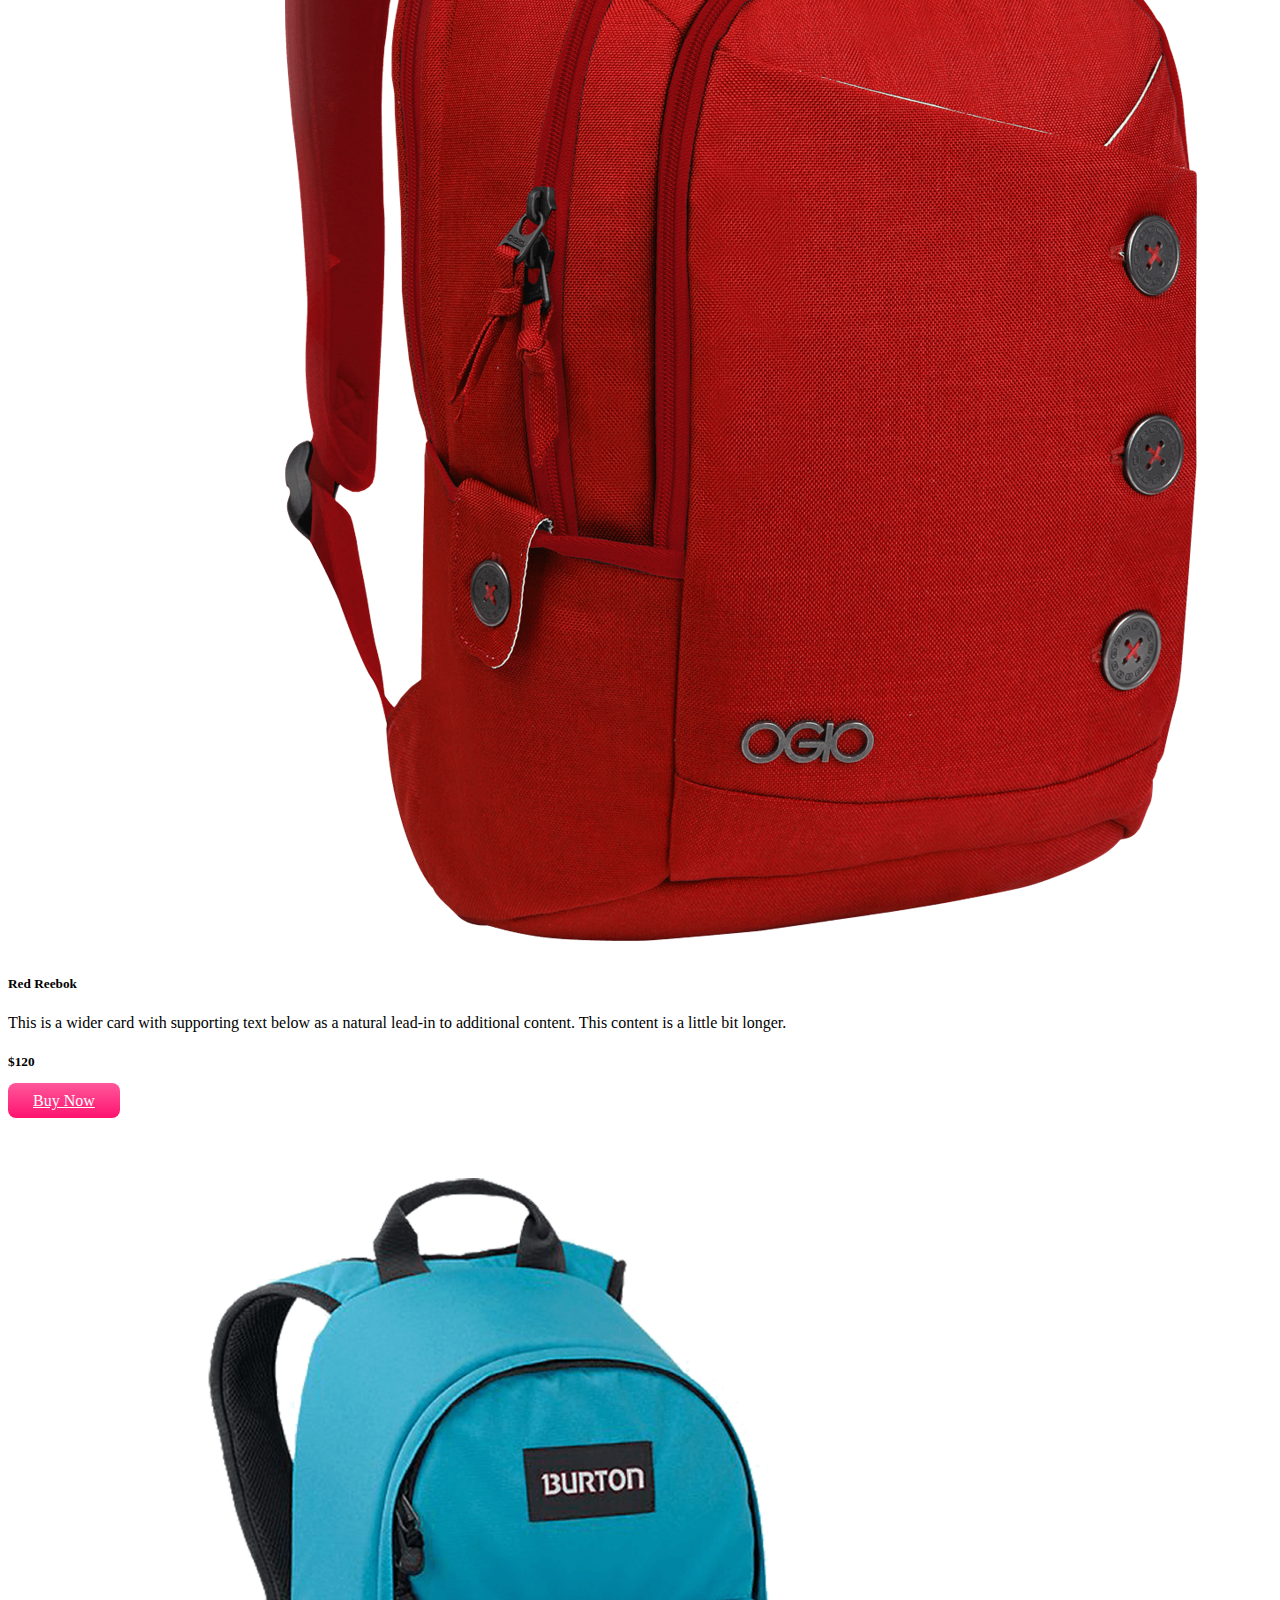
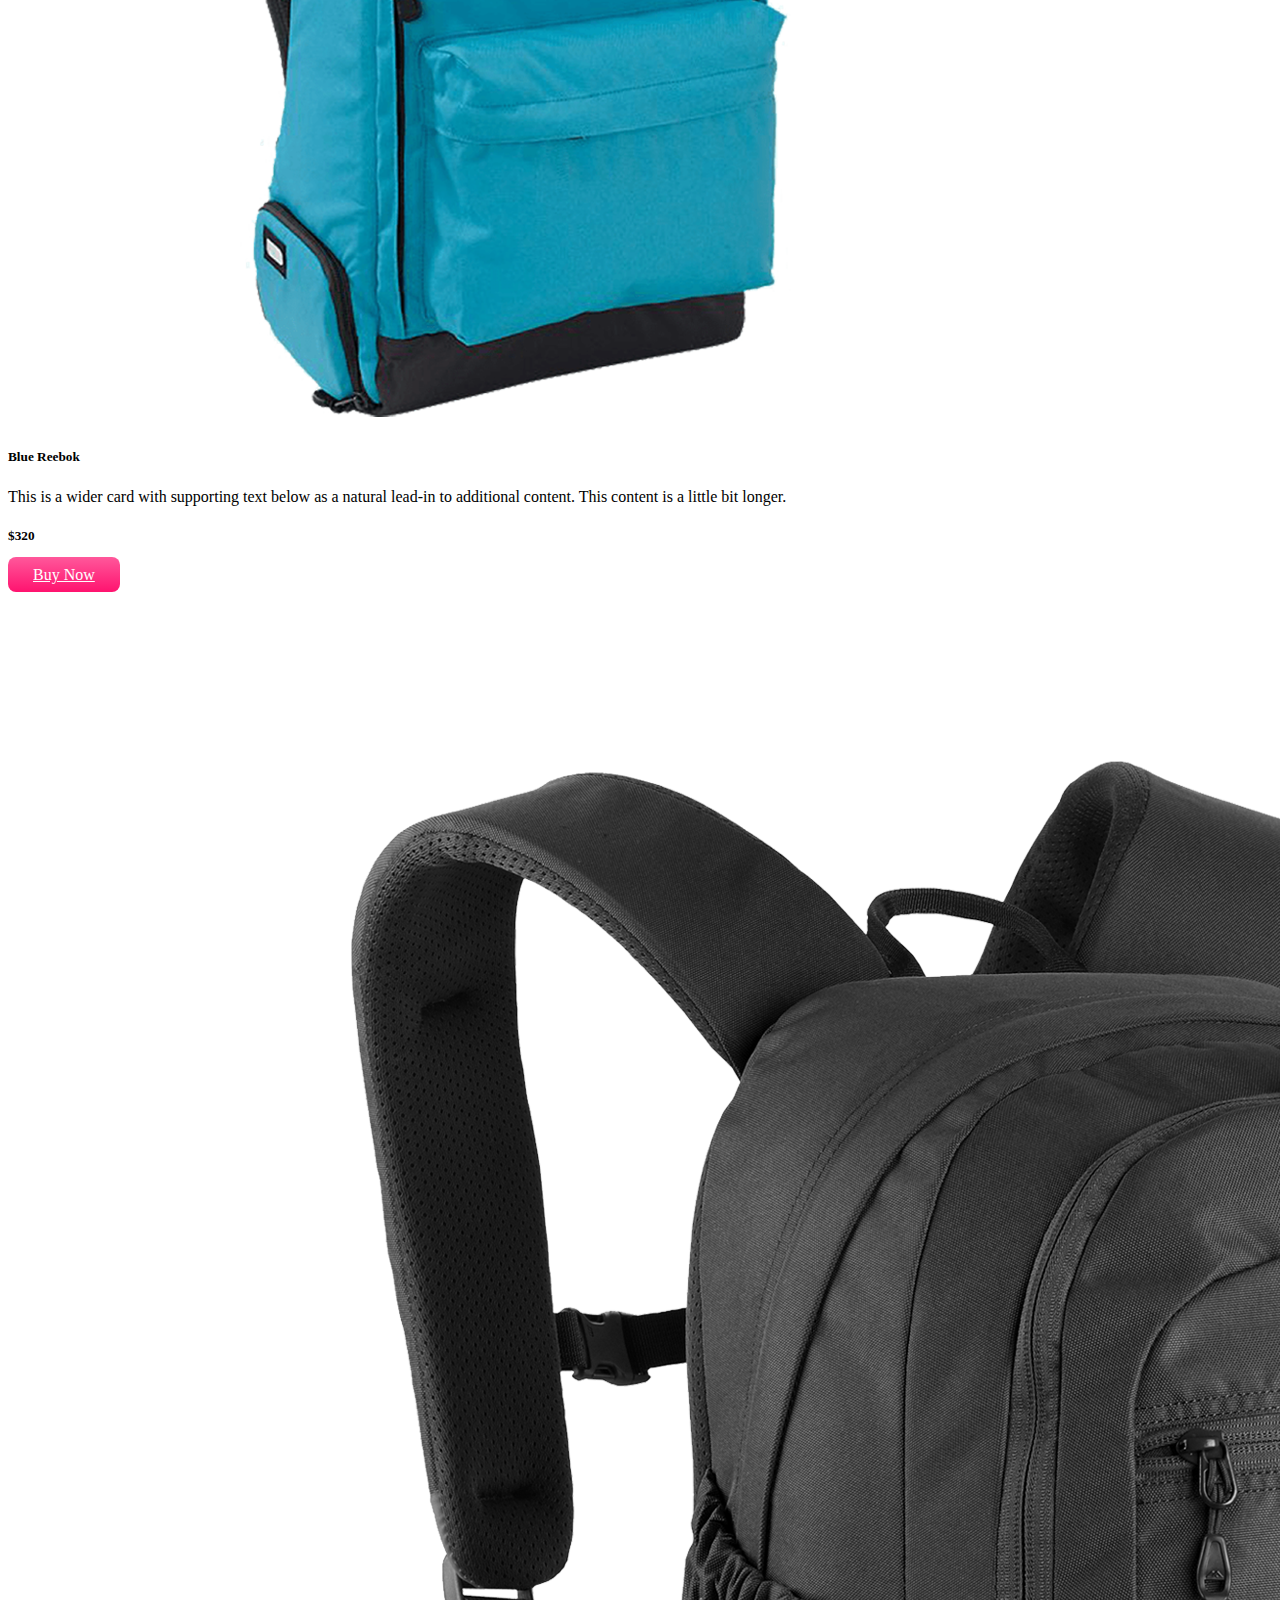
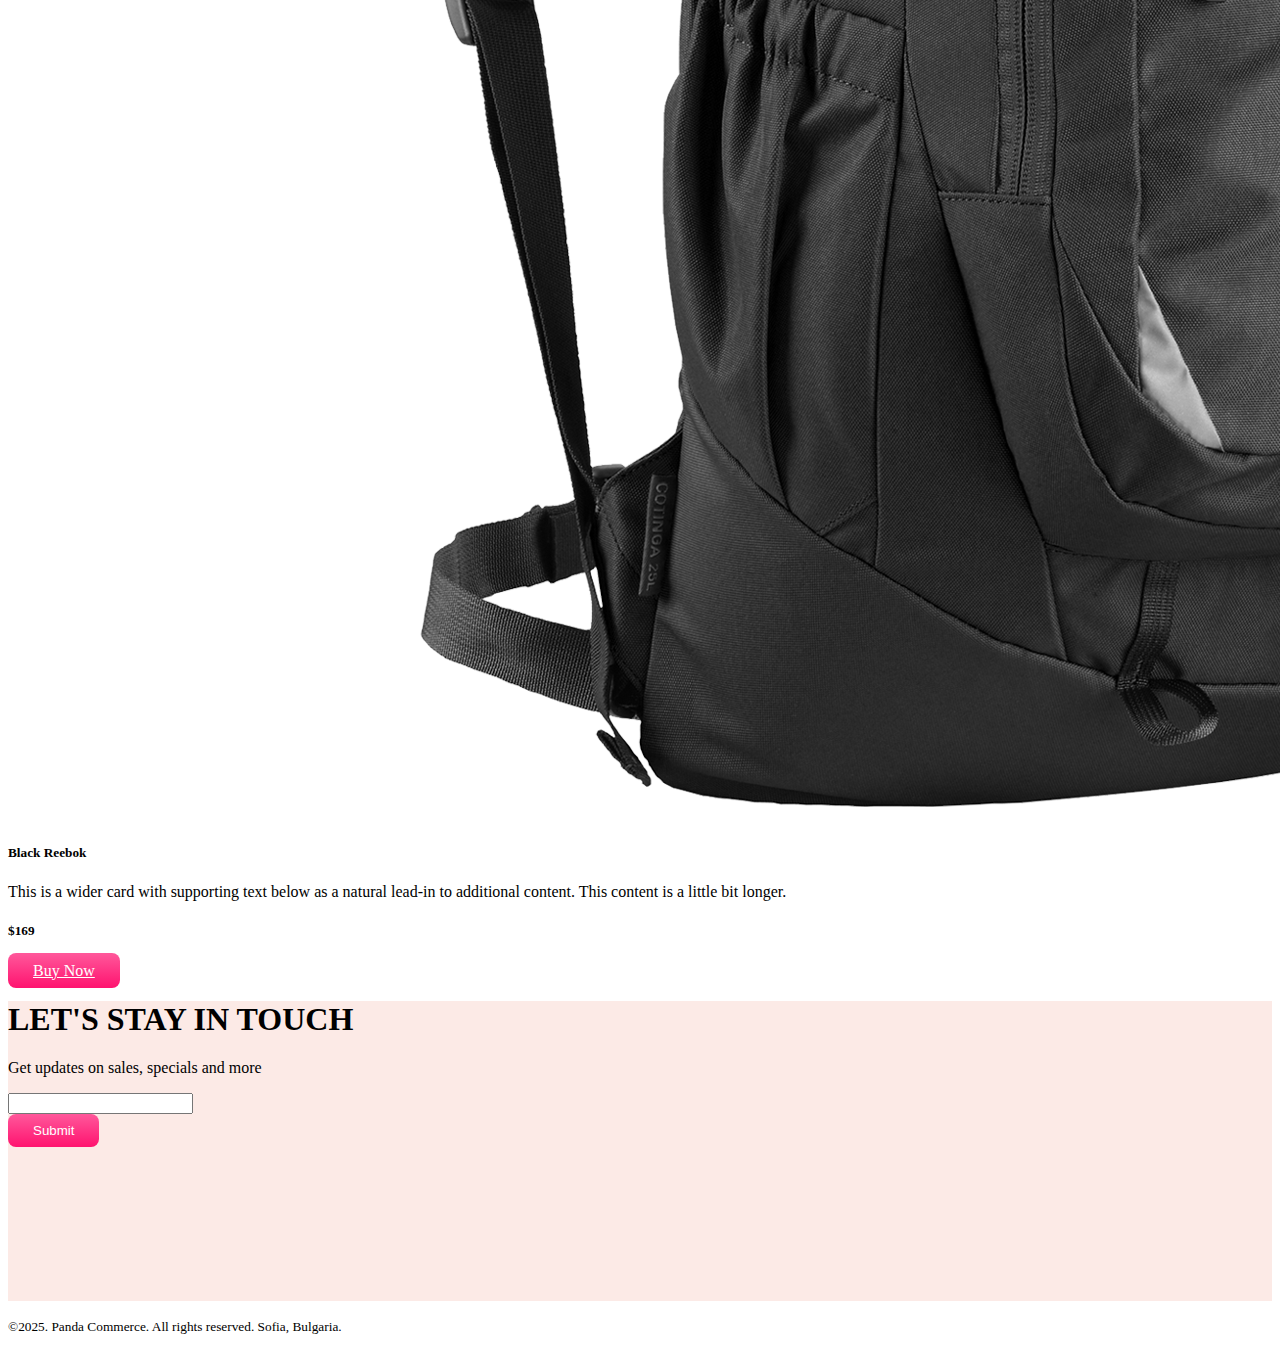
==== commit 092513fc: "chacge footer" ====
--- a/panda-ecomarch-bootstrap/panda-commarch.html
+++ b/panda-ecomarch-bootstrap/panda-commarch.html
@@ -237,7 +237,7 @@
         </div>
     </section>
     <footer class="text-center p-5">
-        <p><small>©2020. Panda Commerce. All rights reserved. Sofia, Bulgaria.</small></p>
+        <p><small>©2025. Panda Commerce. All rights reserved. Sofia, Bulgaria.</small></p>
     </footer>
     <!-- bootastrap js link -->
     <script src="https://cdn.jsdelivr.net/npm/bootstrap@5.2.0/dist/js/bootstrap.bundle.min.js"
